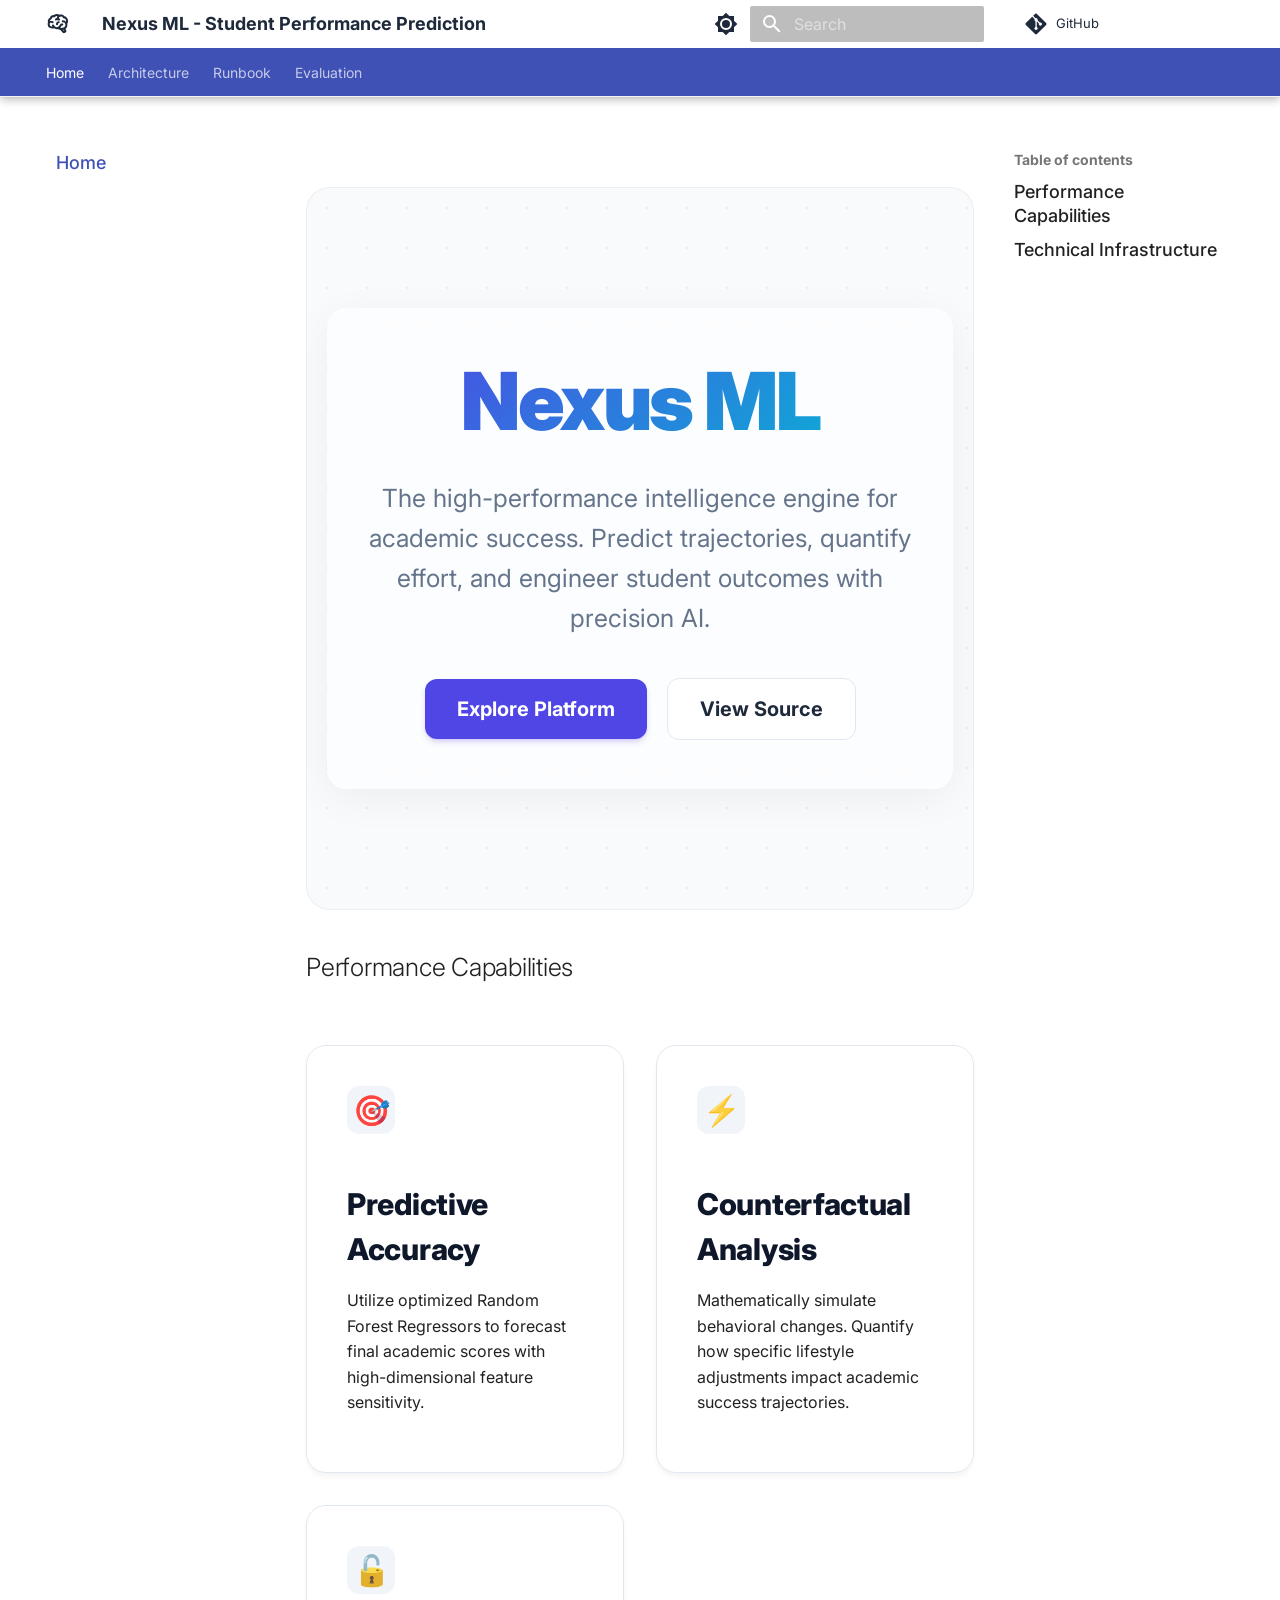
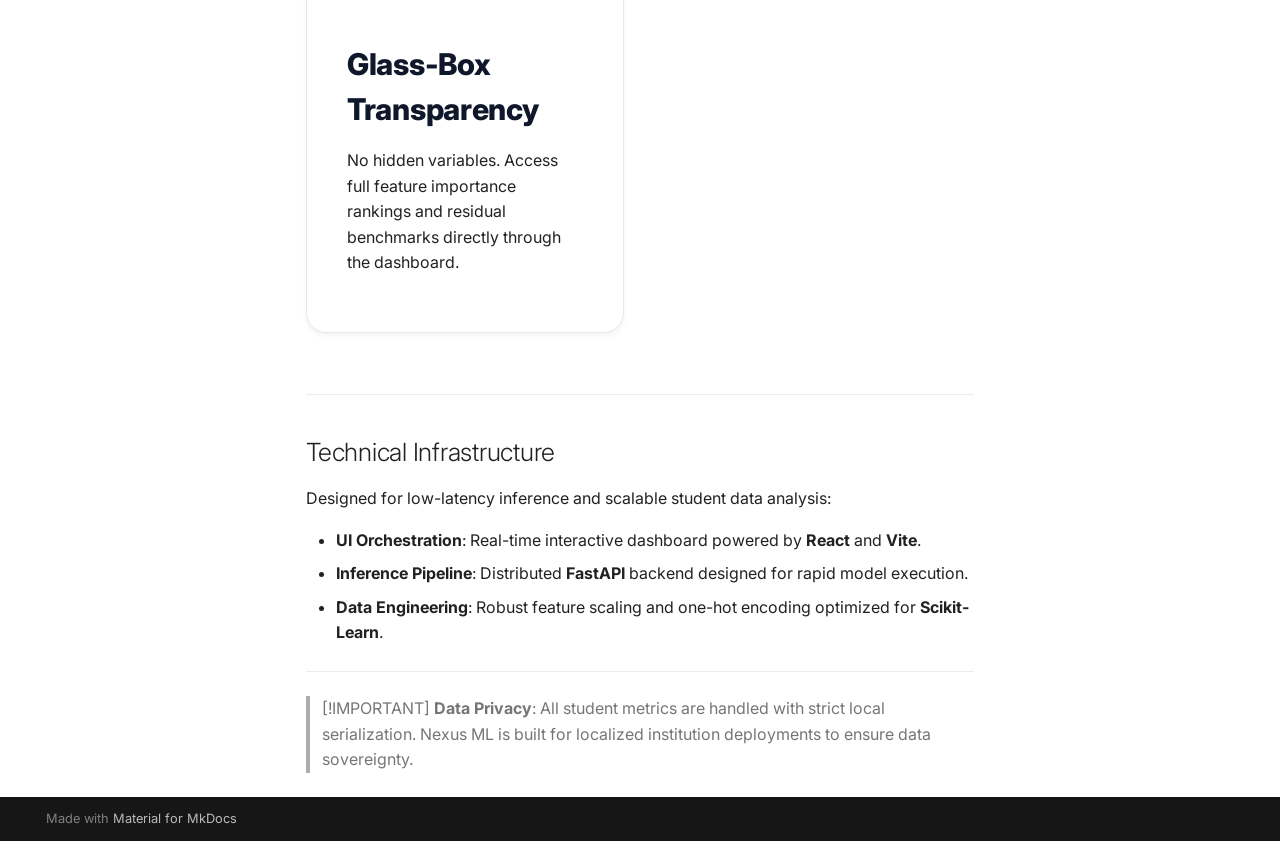
==== index.html @ afc70bc9 "Deployed a6b6e3c with MkDocs version: 1.6.1" ====
<!doctype html>
<html lang="en" class="no-js">
  <head>
    
      <meta charset="utf-8">
      <meta name="viewport" content="width=device-width,initial-scale=1">
      
        <meta name="description" content="A high-performance academic success prediction engine powered by AI.">
      
      
        <meta name="author" content="monkey9-cyber-cat-spidy">
      
      
      
      
        <link rel="next" href="architecture/">
      
      
        
      
      
      <link rel="icon" href="assets/images/favicon.png">
      <meta name="generator" content="mkdocs-1.6.1, mkdocs-material-9.7.6">
    
    
      
        <title>Nexus ML - Student Performance Prediction</title>
      
    
    
      <link rel="stylesheet" href="assets/stylesheets/main.484c7ddc.min.css">
      
        
        <link rel="stylesheet" href="assets/stylesheets/palette.ab4e12ef.min.css">
      
      


    
    
      
    
    
      
        
        
        <link rel="preconnect" href="https://fonts.gstatic.com" crossorigin>
        <link rel="stylesheet" href="https://fonts.googleapis.com/css?family=Inter:300,300i,400,400i,700,700i%7CFira+Code:400,400i,700,700i&display=fallback">
        <style>:root{--md-text-font:"Inter";--md-code-font:"Fira Code"}</style>
      
    
    
      <link rel="stylesheet" href="stylesheets/extra.css">
    
    <script>__md_scope=new URL(".",location),__md_hash=e=>[...e].reduce(((e,_)=>(e<<5)-e+_.charCodeAt(0)),0),__md_get=(e,_=localStorage,t=__md_scope)=>JSON.parse(_.getItem(t.pathname+"."+e)),__md_set=(e,_,t=localStorage,a=__md_scope)=>{try{t.setItem(a.pathname+"."+e,JSON.stringify(_))}catch(e){}}</script>
    
      

    
    
  </head>
  
  
    
    
      
    
    
    
    
    <body dir="ltr" data-md-color-scheme="default" data-md-color-primary="indigo" data-md-color-accent="teal">
  
    
    <input class="md-toggle" data-md-toggle="drawer" type="checkbox" id="__drawer" autocomplete="off">
    <input class="md-toggle" data-md-toggle="search" type="checkbox" id="__search" autocomplete="off">
    <label class="md-overlay" for="__drawer"></label>
    <div data-md-component="skip">
      
        
        <a href="#performance-capabilities" class="md-skip">
          Skip to content
        </a>
      
    </div>
    <div data-md-component="announce">
      
    </div>
    
    
      

  

<header class="md-header md-header--shadow md-header--lifted" data-md-component="header">
  <nav class="md-header__inner md-grid" aria-label="Header">
    <a href="." title="Nexus ML - Student Performance Prediction" class="md-header__button md-logo" aria-label="Nexus ML - Student Performance Prediction" data-md-component="logo">
      
  
  <svg xmlns="http://www.w3.org/2000/svg" viewBox="0 0 24 24"><path d="M21.33 12.91c.09 1.55-.62 3.04-1.89 3.95l.77 1.49c.23.45.26.98.06 1.45-.19.47-.58.84-1.06 1l-.79.25a1.687 1.687 0 0 1-1.86-.55L14.44 18c-.89-.15-1.73-.53-2.44-1.1-.5.15-1 .23-1.5.23-.88 0-1.76-.27-2.5-.79-.53.16-1.07.23-1.62.22-.79.01-1.57-.15-2.3-.45a4.1 4.1 0 0 1-2.43-3.61c-.08-.72.04-1.45.35-2.11-.29-.75-.32-1.57-.07-2.33C2.3 7.11 3 6.32 3.87 5.82c.58-1.69 2.21-2.82 4-2.7 1.6-1.5 4.05-1.66 5.83-.37.42-.11.86-.17 1.3-.17 1.36-.03 2.65.57 3.5 1.64 2.04.53 3.5 2.35 3.58 4.47.05 1.11-.25 2.2-.86 3.13.07.36.11.72.11 1.09m-5-1.41c.57.07 1.02.5 1.02 1.07a1 1 0 0 1-1 1h-.63c-.32.9-.88 1.69-1.62 2.29.25.09.51.14.77.21 5.13-.07 4.53-3.2 4.53-3.25a2.59 2.59 0 0 0-2.69-2.49 1 1 0 0 1-1-1 1 1 0 0 1 1-1c1.23.03 2.41.49 3.33 1.3.05-.29.08-.59.08-.89-.06-1.24-.62-2.32-2.87-2.53-1.25-2.96-4.4-1.32-4.4-.4-.03.23.21.72.25.75a1 1 0 0 1 1 1c0 .55-.45 1-1 1-.53-.02-1.03-.22-1.43-.56-.48.31-1.03.5-1.6.56-.57.05-1.04-.35-1.07-.9a.97.97 0 0 1 .88-1.1c.16-.02.94-.14.94-.77 0-.66.25-1.29.68-1.79-.92-.25-1.91.08-2.91 1.29C6.75 5 6 5.25 5.45 7.2 4.5 7.67 4 8 3.78 9c1.08-.22 2.19-.13 3.22.25.5.19.78.75.59 1.29-.19.52-.77.78-1.29.59-.73-.32-1.55-.34-2.3-.06-.32.27-.32.83-.32 1.27 0 .74.37 1.43 1 1.83.53.27 1.12.41 1.71.4q-.225-.39-.39-.81a1.038 1.038 0 0 1 1.96-.68c.4 1.14 1.42 1.92 2.62 2.05 1.37-.07 2.59-.88 3.19-2.13.23-1.38 1.34-1.5 2.56-1.5m2 7.47-.62-1.3-.71.16 1 1.25zm-4.65-8.61a1 1 0 0 0-.91-1.03c-.71-.04-1.4.2-1.93.67-.57.58-.87 1.38-.84 2.19a1 1 0 0 0 1 1c.57 0 1-.45 1-1 0-.27.07-.54.23-.76.12-.1.27-.15.43-.15.55.03 1.02-.38 1.02-.92"/></svg>

    </a>
    <label class="md-header__button md-icon" for="__drawer">
      
      <svg xmlns="http://www.w3.org/2000/svg" viewBox="0 0 24 24"><path d="M3 6h18v2H3zm0 5h18v2H3zm0 5h18v2H3z"/></svg>
    </label>
    <div class="md-header__title" data-md-component="header-title">
      <div class="md-header__ellipsis">
        <div class="md-header__topic">
          <span class="md-ellipsis">
            Nexus ML - Student Performance Prediction
          </span>
        </div>
        <div class="md-header__topic" data-md-component="header-topic">
          <span class="md-ellipsis">
            
              Home
            
          </span>
        </div>
      </div>
    </div>
    
      
        <form class="md-header__option" data-md-component="palette">
  
    
    
    
    <input class="md-option" data-md-color-media="(prefers-color-scheme: light)" data-md-color-scheme="default" data-md-color-primary="indigo" data-md-color-accent="teal"  aria-label="Switch to dark mode"  type="radio" name="__palette" id="__palette_0">
    
      <label class="md-header__button md-icon" title="Switch to dark mode" for="__palette_1" hidden>
        <svg xmlns="http://www.w3.org/2000/svg" viewBox="0 0 24 24"><path d="M12 8a4 4 0 0 0-4 4 4 4 0 0 0 4 4 4 4 0 0 0 4-4 4 4 0 0 0-4-4m0 10a6 6 0 0 1-6-6 6 6 0 0 1 6-6 6 6 0 0 1 6 6 6 6 0 0 1-6 6m8-9.31V4h-4.69L12 .69 8.69 4H4v4.69L.69 12 4 15.31V20h4.69L12 23.31 15.31 20H20v-4.69L23.31 12z"/></svg>
      </label>
    
  
    
    
    
    <input class="md-option" data-md-color-media="(prefers-color-scheme: dark)" data-md-color-scheme="slate" data-md-color-primary="indigo" data-md-color-accent="teal"  aria-label="Switch to light mode"  type="radio" name="__palette" id="__palette_1">
    
      <label class="md-header__button md-icon" title="Switch to light mode" for="__palette_0" hidden>
        <svg xmlns="http://www.w3.org/2000/svg" viewBox="0 0 24 24"><path d="M12 18c-.89 0-1.74-.2-2.5-.55C11.56 16.5 13 14.42 13 12s-1.44-4.5-3.5-5.45C10.26 6.2 11.11 6 12 6a6 6 0 0 1 6 6 6 6 0 0 1-6 6m8-9.31V4h-4.69L12 .69 8.69 4H4v4.69L.69 12 4 15.31V20h4.69L12 23.31 15.31 20H20v-4.69L23.31 12z"/></svg>
      </label>
    
  
</form>
      
    
    
      <script>var palette=__md_get("__palette");if(palette&&palette.color){if("(prefers-color-scheme)"===palette.color.media){var media=matchMedia("(prefers-color-scheme: light)"),input=document.querySelector(media.matches?"[data-md-color-media='(prefers-color-scheme: light)']":"[data-md-color-media='(prefers-color-scheme: dark)']");palette.color.media=input.getAttribute("data-md-color-media"),palette.color.scheme=input.getAttribute("data-md-color-scheme"),palette.color.primary=input.getAttribute("data-md-color-primary"),palette.color.accent=input.getAttribute("data-md-color-accent")}for(var[key,value]of Object.entries(palette.color))document.body.setAttribute("data-md-color-"+key,value)}</script>
    
    
    
      
      
        <label class="md-header__button md-icon" for="__search">
          
          <svg xmlns="http://www.w3.org/2000/svg" viewBox="0 0 24 24"><path d="M9.5 3A6.5 6.5 0 0 1 16 9.5c0 1.61-.59 3.09-1.56 4.23l.27.27h.79l5 5-1.5 1.5-5-5v-.79l-.27-.27A6.52 6.52 0 0 1 9.5 16 6.5 6.5 0 0 1 3 9.5 6.5 6.5 0 0 1 9.5 3m0 2C7 5 5 7 5 9.5S7 14 9.5 14 14 12 14 9.5 12 5 9.5 5"/></svg>
        </label>
        <div class="md-search" data-md-component="search" role="dialog">
  <label class="md-search__overlay" for="__search"></label>
  <div class="md-search__inner" role="search">
    <form class="md-search__form" name="search">
      <input type="text" class="md-search__input" name="query" aria-label="Search" placeholder="Search" autocapitalize="off" autocorrect="off" autocomplete="off" spellcheck="false" data-md-component="search-query" required>
      <label class="md-search__icon md-icon" for="__search">
        
        <svg xmlns="http://www.w3.org/2000/svg" viewBox="0 0 24 24"><path d="M9.5 3A6.5 6.5 0 0 1 16 9.5c0 1.61-.59 3.09-1.56 4.23l.27.27h.79l5 5-1.5 1.5-5-5v-.79l-.27-.27A6.52 6.52 0 0 1 9.5 16 6.5 6.5 0 0 1 3 9.5 6.5 6.5 0 0 1 9.5 3m0 2C7 5 5 7 5 9.5S7 14 9.5 14 14 12 14 9.5 12 5 9.5 5"/></svg>
        
        <svg xmlns="http://www.w3.org/2000/svg" viewBox="0 0 24 24"><path d="M20 11v2H8l5.5 5.5-1.42 1.42L4.16 12l7.92-7.92L13.5 5.5 8 11z"/></svg>
      </label>
      <nav class="md-search__options" aria-label="Search">
        
          <a href="javascript:void(0)" class="md-search__icon md-icon" title="Share" aria-label="Share" data-clipboard data-clipboard-text="" data-md-component="search-share" tabindex="-1">
            
            <svg xmlns="http://www.w3.org/2000/svg" viewBox="0 0 24 24"><path d="M18 16.08c-.76 0-1.44.3-1.96.77L8.91 12.7c.05-.23.09-.46.09-.7s-.04-.47-.09-.7l7.05-4.11c.54.5 1.25.81 2.04.81a3 3 0 0 0 3-3 3 3 0 0 0-3-3 3 3 0 0 0-3 3c0 .24.04.47.09.7L8.04 9.81C7.5 9.31 6.79 9 6 9a3 3 0 0 0-3 3 3 3 0 0 0 3 3c.79 0 1.5-.31 2.04-.81l7.12 4.15c-.05.21-.08.43-.08.66 0 1.61 1.31 2.91 2.92 2.91s2.92-1.3 2.92-2.91A2.92 2.92 0 0 0 18 16.08"/></svg>
          </a>
        
        <button type="reset" class="md-search__icon md-icon" title="Clear" aria-label="Clear" tabindex="-1">
          
          <svg xmlns="http://www.w3.org/2000/svg" viewBox="0 0 24 24"><path d="M19 6.41 17.59 5 12 10.59 6.41 5 5 6.41 10.59 12 5 17.59 6.41 19 12 13.41 17.59 19 19 17.59 13.41 12z"/></svg>
        </button>
      </nav>
      
        <div class="md-search__suggest" data-md-component="search-suggest"></div>
      
    </form>
    <div class="md-search__output">
      <div class="md-search__scrollwrap" tabindex="0" data-md-scrollfix>
        <div class="md-search-result" data-md-component="search-result">
          <div class="md-search-result__meta">
            Initializing search
          </div>
          <ol class="md-search-result__list" role="presentation"></ol>
        </div>
      </div>
    </div>
  </div>
</div>
      
    
    
      <div class="md-header__source">
        <a href="https://github.com/monkey9-Cyber-cat-Spidy/Student-Performance-Prediction" title="Go to repository" class="md-source" data-md-component="source">
  <div class="md-source__icon md-icon">
    
    <svg xmlns="http://www.w3.org/2000/svg" viewBox="0 0 448 512"><!--! Font Awesome Free 7.1.0 by @fontawesome - https://fontawesome.com License - https://fontawesome.com/license/free (Icons: CC BY 4.0, Fonts: SIL OFL 1.1, Code: MIT License) Copyright 2025 Fonticons, Inc.--><path d="M439.6 236.1 244 40.5c-5.4-5.5-12.8-8.5-20.4-8.5s-15 3-20.4 8.4L162.5 81l51.5 51.5c27.1-9.1 52.7 16.8 43.4 43.7l49.7 49.7c34.2-11.8 61.2 31 35.5 56.7-26.5 26.5-70.2-2.9-56-37.3L240.3 199v121.9c25.3 12.5 22.3 41.8 9.1 55-6.4 6.4-15.2 10.1-24.3 10.1s-17.8-3.6-24.3-10.1c-17.6-17.6-11.1-46.9 11.2-56v-123c-20.8-8.5-24.6-30.7-18.6-45L142.6 101 8.5 235.1C3 240.6 0 247.9 0 255.5s3 15 8.5 20.4l195.6 195.7c5.4 5.4 12.7 8.4 20.4 8.4s15-3 20.4-8.4l194.7-194.7c5.4-5.4 8.4-12.8 8.4-20.4s-3-15-8.4-20.4"/></svg>
  </div>
  <div class="md-source__repository">
    GitHub
  </div>
</a>
      </div>
    
  </nav>
  
    
      
<nav class="md-tabs" aria-label="Tabs" data-md-component="tabs">
  <div class="md-grid">
    <ul class="md-tabs__list">
      
        
  
  
  
    
  
  
    <li class="md-tabs__item md-tabs__item--active">
      <a href="." class="md-tabs__link">
        
  
  
    
  
  Home

      </a>
    </li>
  

      
        
  
  
  
  
    <li class="md-tabs__item">
      <a href="architecture/" class="md-tabs__link">
        
  
  
    
  
  Architecture

      </a>
    </li>
  

      
        
  
  
  
  
    <li class="md-tabs__item">
      <a href="runbook/" class="md-tabs__link">
        
  
  
    
  
  Runbook

      </a>
    </li>
  

      
        
  
  
  
  
    <li class="md-tabs__item">
      <a href="evaluation/" class="md-tabs__link">
        
  
  
    
  
  Evaluation

      </a>
    </li>
  

      
    </ul>
  </div>
</nav>
    
  
</header>
    
    <div class="md-container" data-md-component="container">
      
      
        
      
      <main class="md-main" data-md-component="main">
        <div class="md-main__inner md-grid">
          
            
              
              <div class="md-sidebar md-sidebar--primary" data-md-component="sidebar" data-md-type="navigation" >
                <div class="md-sidebar__scrollwrap">
                  <div class="md-sidebar__inner">
                    


  


<nav class="md-nav md-nav--primary md-nav--lifted" aria-label="Navigation" data-md-level="0">
  <label class="md-nav__title" for="__drawer">
    <a href="." title="Nexus ML - Student Performance Prediction" class="md-nav__button md-logo" aria-label="Nexus ML - Student Performance Prediction" data-md-component="logo">
      
  
  <svg xmlns="http://www.w3.org/2000/svg" viewBox="0 0 24 24"><path d="M21.33 12.91c.09 1.55-.62 3.04-1.89 3.95l.77 1.49c.23.45.26.98.06 1.45-.19.47-.58.84-1.06 1l-.79.25a1.687 1.687 0 0 1-1.86-.55L14.44 18c-.89-.15-1.73-.53-2.44-1.1-.5.15-1 .23-1.5.23-.88 0-1.76-.27-2.5-.79-.53.16-1.07.23-1.62.22-.79.01-1.57-.15-2.3-.45a4.1 4.1 0 0 1-2.43-3.61c-.08-.72.04-1.45.35-2.11-.29-.75-.32-1.57-.07-2.33C2.3 7.11 3 6.32 3.87 5.82c.58-1.69 2.21-2.82 4-2.7 1.6-1.5 4.05-1.66 5.83-.37.42-.11.86-.17 1.3-.17 1.36-.03 2.65.57 3.5 1.64 2.04.53 3.5 2.35 3.58 4.47.05 1.11-.25 2.2-.86 3.13.07.36.11.72.11 1.09m-5-1.41c.57.07 1.02.5 1.02 1.07a1 1 0 0 1-1 1h-.63c-.32.9-.88 1.69-1.62 2.29.25.09.51.14.77.21 5.13-.07 4.53-3.2 4.53-3.25a2.59 2.59 0 0 0-2.69-2.49 1 1 0 0 1-1-1 1 1 0 0 1 1-1c1.23.03 2.41.49 3.33 1.3.05-.29.08-.59.08-.89-.06-1.24-.62-2.32-2.87-2.53-1.25-2.96-4.4-1.32-4.4-.4-.03.23.21.72.25.75a1 1 0 0 1 1 1c0 .55-.45 1-1 1-.53-.02-1.03-.22-1.43-.56-.48.31-1.03.5-1.6.56-.57.05-1.04-.35-1.07-.9a.97.97 0 0 1 .88-1.1c.16-.02.94-.14.94-.77 0-.66.25-1.29.68-1.79-.92-.25-1.91.08-2.91 1.29C6.75 5 6 5.25 5.45 7.2 4.5 7.67 4 8 3.78 9c1.08-.22 2.19-.13 3.22.25.5.19.78.75.59 1.29-.19.52-.77.78-1.29.59-.73-.32-1.55-.34-2.3-.06-.32.27-.32.83-.32 1.27 0 .74.37 1.43 1 1.83.53.27 1.12.41 1.71.4q-.225-.39-.39-.81a1.038 1.038 0 0 1 1.96-.68c.4 1.14 1.42 1.92 2.62 2.05 1.37-.07 2.59-.88 3.19-2.13.23-1.38 1.34-1.5 2.56-1.5m2 7.47-.62-1.3-.71.16 1 1.25zm-4.65-8.61a1 1 0 0 0-.91-1.03c-.71-.04-1.4.2-1.93.67-.57.58-.87 1.38-.84 2.19a1 1 0 0 0 1 1c.57 0 1-.45 1-1 0-.27.07-.54.23-.76.12-.1.27-.15.43-.15.55.03 1.02-.38 1.02-.92"/></svg>

    </a>
    Nexus ML - Student Performance Prediction
  </label>
  
    <div class="md-nav__source">
      <a href="https://github.com/monkey9-Cyber-cat-Spidy/Student-Performance-Prediction" title="Go to repository" class="md-source" data-md-component="source">
  <div class="md-source__icon md-icon">
    
    <svg xmlns="http://www.w3.org/2000/svg" viewBox="0 0 448 512"><!--! Font Awesome Free 7.1.0 by @fontawesome - https://fontawesome.com License - https://fontawesome.com/license/free (Icons: CC BY 4.0, Fonts: SIL OFL 1.1, Code: MIT License) Copyright 2025 Fonticons, Inc.--><path d="M439.6 236.1 244 40.5c-5.4-5.5-12.8-8.5-20.4-8.5s-15 3-20.4 8.4L162.5 81l51.5 51.5c27.1-9.1 52.7 16.8 43.4 43.7l49.7 49.7c34.2-11.8 61.2 31 35.5 56.7-26.5 26.5-70.2-2.9-56-37.3L240.3 199v121.9c25.3 12.5 22.3 41.8 9.1 55-6.4 6.4-15.2 10.1-24.3 10.1s-17.8-3.6-24.3-10.1c-17.6-17.6-11.1-46.9 11.2-56v-123c-20.8-8.5-24.6-30.7-18.6-45L142.6 101 8.5 235.1C3 240.6 0 247.9 0 255.5s3 15 8.5 20.4l195.6 195.7c5.4 5.4 12.7 8.4 20.4 8.4s15-3 20.4-8.4l194.7-194.7c5.4-5.4 8.4-12.8 8.4-20.4s-3-15-8.4-20.4"/></svg>
  </div>
  <div class="md-source__repository">
    GitHub
  </div>
</a>
    </div>
  
  <ul class="md-nav__list" data-md-scrollfix>
    
      
      
  
  
    
  
  
  
    <li class="md-nav__item md-nav__item--active">
      
      <input class="md-nav__toggle md-toggle" type="checkbox" id="__toc">
      
      
      
        <label class="md-nav__link md-nav__link--active" for="__toc">
          
  
  
  <span class="md-ellipsis">
    
  
    Home
  

    
  </span>
  
  

          <span class="md-nav__icon md-icon"></span>
        </label>
      
      <a href="." class="md-nav__link md-nav__link--active">
        
  
  
  <span class="md-ellipsis">
    
  
    Home
  

    
  </span>
  
  

      </a>
      
        

<nav class="md-nav md-nav--secondary" aria-label="Table of contents">
  
  
  
  
    <label class="md-nav__title" for="__toc">
      <span class="md-nav__icon md-icon"></span>
      Table of contents
    </label>
    <ul class="md-nav__list" data-md-component="toc" data-md-scrollfix>
      
        <li class="md-nav__item">
  <a href="#performance-capabilities" class="md-nav__link">
    <span class="md-ellipsis">
      
        Performance Capabilities
      
    </span>
  </a>
  
</li>
      
        <li class="md-nav__item">
  <a href="#technical-infrastructure" class="md-nav__link">
    <span class="md-ellipsis">
      
        Technical Infrastructure
      
    </span>
  </a>
  
</li>
      
    </ul>
  
</nav>
      
    </li>
  

    
      
      
  
  
  
  
    <li class="md-nav__item">
      <a href="architecture/" class="md-nav__link">
        
  
  
  <span class="md-ellipsis">
    
  
    Architecture
  

    
  </span>
  
  

      </a>
    </li>
  

    
      
      
  
  
  
  
    <li class="md-nav__item">
      <a href="runbook/" class="md-nav__link">
        
  
  
  <span class="md-ellipsis">
    
  
    Runbook
  

    
  </span>
  
  

      </a>
    </li>
  

    
      
      
  
  
  
  
    <li class="md-nav__item">
      <a href="evaluation/" class="md-nav__link">
        
  
  
  <span class="md-ellipsis">
    
  
    Evaluation
  

    
  </span>
  
  

      </a>
    </li>
  

    
  </ul>
</nav>
                  </div>
                </div>
              </div>
            
            
              
              <div class="md-sidebar md-sidebar--secondary" data-md-component="sidebar" data-md-type="toc" >
                <div class="md-sidebar__scrollwrap">
                  <div class="md-sidebar__inner">
                    

<nav class="md-nav md-nav--secondary" aria-label="Table of contents">
  
  
  
  
    <label class="md-nav__title" for="__toc">
      <span class="md-nav__icon md-icon"></span>
      Table of contents
    </label>
    <ul class="md-nav__list" data-md-component="toc" data-md-scrollfix>
      
        <li class="md-nav__item">
  <a href="#performance-capabilities" class="md-nav__link">
    <span class="md-ellipsis">
      
        Performance Capabilities
      
    </span>
  </a>
  
</li>
      
        <li class="md-nav__item">
  <a href="#technical-infrastructure" class="md-nav__link">
    <span class="md-ellipsis">
      
        Technical Infrastructure
      
    </span>
  </a>
  
</li>
      
    </ul>
  
</nav>
                  </div>
                </div>
              </div>
            
          
          
            <div class="md-content" data-md-component="content">
              
              <article class="md-content__inner md-typeset">
                
                  


  
  


<div class="aih-hero">
    <div class="aih-hero-content">
        <h1>Nexus ML</h1>
        <p>The high-performance intelligence engine for academic success. Predict trajectories, quantify effort, and engineer student outcomes with precision AI.</p>
        <div class="aih-buttons">
            <a href="runbook/" class="aih-btn aih-btn-primary">Explore Platform</a>
            <a href="https://github.com/monkey9-Cyber-cat-Spidy/Student-Performance-Prediction" class="aih-btn aih-btn-secondary">View Source</a>
        </div>
    </div>
</div>

<h2 id="performance-capabilities">Performance Capabilities</h2>
<div class="aih-grid">

<div class="aih-card">
    <div class="aih-card-icon">🎯</div>
    <h3>Predictive Accuracy</h3>
    <p>Utilize optimized Random Forest Regressors to forecast final academic scores with high-dimensional feature sensitivity.</p>
</div>

<div class="aih-card">
    <div class="aih-card-icon">⚡</div>
    <h3>Counterfactual Analysis</h3>
    <p>Mathematically simulate behavioral changes. Quantify how specific lifestyle adjustments impact academic success trajectories.</p>
</div>

<div class="aih-card">
    <div class="aih-card-icon">🔓</div>
    <h3>Glass-Box Transparency</h3>
    <p>No hidden variables. Access full feature importance rankings and residual benchmarks directly through the dashboard.</p>
</div>

</div>

<hr />
<h2 id="technical-infrastructure">Technical Infrastructure</h2>
<p>Designed for low-latency inference and scalable student data analysis:</p>
<ul>
<li><strong>UI Orchestration</strong>: Real-time interactive dashboard powered by <strong>React</strong> and <strong>Vite</strong>.</li>
<li><strong>Inference Pipeline</strong>: Distributed <strong>FastAPI</strong> backend designed for rapid model execution.</li>
<li><strong>Data Engineering</strong>: Robust feature scaling and one-hot encoding optimized for <strong>Scikit-Learn</strong>.</li>
</ul>
<hr />
<blockquote>
<p>[!IMPORTANT]
<strong>Data Privacy</strong>: All student metrics are handled with strict local serialization. Nexus ML is built for localized institution deployments to ensure data sovereignty.</p>
</blockquote>












                
              </article>
            </div>
          
          
<script>var target=document.getElementById(location.hash.slice(1));target&&target.name&&(target.checked=target.name.startsWith("__tabbed_"))</script>
        </div>
        
          <button type="button" class="md-top md-icon" data-md-component="top" hidden>
  
  <svg xmlns="http://www.w3.org/2000/svg" viewBox="0 0 24 24"><path d="M13 20h-2V8l-5.5 5.5-1.42-1.42L12 4.16l7.92 7.92-1.42 1.42L13 8z"/></svg>
  Back to top
</button>
        
      </main>
      
        <footer class="md-footer">
  
  <div class="md-footer-meta md-typeset">
    <div class="md-footer-meta__inner md-grid">
      <div class="md-copyright">
  
  
    Made with
    <a href="https://squidfunk.github.io/mkdocs-material/" target="_blank" rel="noopener">
      Material for MkDocs
    </a>
  
</div>
      
    </div>
  </div>
</footer>
      
    </div>
    <div class="md-dialog" data-md-component="dialog">
      <div class="md-dialog__inner md-typeset"></div>
    </div>
    
    
    
      
      
      <script id="__config" type="application/json">{"annotate": null, "base": ".", "features": ["navigation.tabs", "navigation.tabs.sticky", "navigation.sections", "navigation.expand", "navigation.top", "search.suggest", "search.highlight", "search.share", "content.code.copy", "content.code.annotate"], "search": "assets/javascripts/workers/search.2c215733.min.js", "tags": null, "translations": {"clipboard.copied": "Copied to clipboard", "clipboard.copy": "Copy to clipboard", "search.result.more.one": "1 more on this page", "search.result.more.other": "# more on this page", "search.result.none": "No matching documents", "search.result.one": "1 matching document", "search.result.other": "# matching documents", "search.result.placeholder": "Type to start searching", "search.result.term.missing": "Missing", "select.version": "Select version"}, "version": null}</script>
    
    
      <script src="assets/javascripts/bundle.79ae519e.min.js"></script>
      
    
  </body>
</html>
---- assets/stylesheets/main.484c7ddc.min.css ----
@charset "UTF-8";html{-webkit-text-size-adjust:none;-moz-text-size-adjust:none;text-size-adjust:none;box-sizing:border-box}*,:after,:before{box-sizing:inherit}@media (prefers-reduced-motion){*,:after,:before{transition:none!important}}body{margin:0}a,button,input,label{-webkit-tap-highlight-color:transparent}a{color:inherit;text-decoration:none}hr{border:0;box-sizing:initial;display:block;height:.05rem;overflow:visible;padding:0}small{font-size:80%}sub,sup{line-height:1em}img{border-style:none}table{border-collapse:initial;border-spacing:0}td,th{font-weight:400;vertical-align:top}button{background:#0000;border:0;font-family:inherit;font-size:inherit;margin:0;padding:0}input{border:0;outline:none}:root{--md-primary-fg-color:#4051b5;--md-primary-fg-color--light:#5d6cc0;--md-primary-fg-color--dark:#303fa1;--md-primary-bg-color:#fff;--md-primary-bg-color--light:#ffffffb3;--md-accent-fg-color:#526cfe;--md-accent-fg-color--transparent:#526cfe1a;--md-accent-bg-color:#fff;--md-accent-bg-color--light:#ffffffb3}[data-md-color-scheme=default]{color-scheme:light}[data-md-color-scheme=default] img[src$="#gh-dark-mode-only"],[data-md-color-scheme=default] img[src$="#only-dark"]{display:none}:root,[data-md-color-scheme=default]{--md-hue:225deg;--md-default-fg-color:#000000de;--md-default-fg-color--light:#0000008a;--md-default-fg-color--lighter:#00000052;--md-default-fg-color--lightest:#00000012;--md-default-bg-color:#fff;--md-default-bg-color--light:#ffffffb3;--md-default-bg-color--lighter:#ffffff4d;--md-default-bg-color--lightest:#ffffff1f;--md-code-fg-color:#36464e;--md-code-bg-color:#f5f5f5;--md-code-bg-color--light:#f5f5f5b3;--md-code-bg-color--lighter:#f5f5f54d;--md-code-hl-color:#4287ff;--md-code-hl-color--light:#4287ff1a;--md-code-hl-number-color:#d52a2a;--md-code-hl-special-color:#db1457;--md-code-hl-function-color:#a846b9;--md-code-hl-constant-color:#6e59d9;--md-code-hl-keyword-color:#3f6ec6;--md-code-hl-string-color:#1c7d4d;--md-code-hl-name-color:var(--md-code-fg-color);--md-code-hl-operator-color:var(--md-default-fg-color--light);--md-code-hl-punctuation-color:var(--md-default-fg-color--light);--md-code-hl-comment-color:var(--md-default-fg-color--light);--md-code-hl-generic-color:var(--md-default-fg-color--light);--md-code-hl-variable-color:var(--md-default-fg-color--light);--md-typeset-color:var(--md-default-fg-color);--md-typeset-a-color:var(--md-primary-fg-color);--md-typeset-del-color:#f5503d26;--md-typeset-ins-color:#0bd57026;--md-typeset-kbd-color:#fafafa;--md-typeset-kbd-accent-color:#fff;--md-typeset-kbd-border-color:#b8b8b8;--md-typeset-mark-color:#ffff0080;--md-typeset-table-color:#0000001f;--md-typeset-table-color--light:rgba(0,0,0,.035);--md-admonition-fg-color:var(--md-default-fg-color);--md-admonition-bg-color:var(--md-default-bg-color);--md-warning-fg-color:#000000de;--md-warning-bg-color:#ff9;--md-footer-fg-color:#fff;--md-footer-fg-color--light:#ffffffb3;--md-footer-fg-color--lighter:#ffffff73;--md-footer-bg-color:#000000de;--md-footer-bg-color--dark:#00000052;--md-shadow-z1:0 0.2rem 0.5rem #0000000d,0 0 0.05rem #0000001a;--md-shadow-z2:0 0.2rem 0.5rem #0000001a,0 0 0.05rem #00000040;--md-shadow-z3:0 0.2rem 0.5rem #0003,0 0 0.05rem #00000059}.md-icon svg{fill:currentcolor;display:block;height:1.2rem;width:1.2rem}body{-webkit-font-smoothing:antialiased;-moz-osx-font-smoothing:grayscale;--md-text-font-family:var(--md-text-font,_),-apple-system,BlinkMacSystemFont,Helvetica,Arial,sans-serif;--md-code-font-family:var(--md-code-font,_),SFMono-Regular,Consolas,Menlo,monospace}aside,body,input{font-feature-settings:"kern","liga";color:var(--md-typeset-color);font-family:var(--md-text-font-family)}code,kbd,pre{font-feature-settings:"kern";font-family:var(--md-code-font-family)}:root{--md-typeset-table-sort-icon:url('data:image/svg+xml;charset=utf-8,<svg xmlns="http://www.w3.org/2000/svg" viewBox="0 0 24 24"><path d="m18 21-4-4h3V7h-3l4-4 4 4h-3v10h3M2 19v-2h10v2M2 13v-2h7v2M2 7V5h4v2z"/></svg>');--md-typeset-table-sort-icon--asc:url('data:image/svg+xml;charset=utf-8,<svg xmlns="http://www.w3.org/2000/svg" viewBox="0 0 24 24"><path d="M19 17h3l-4 4-4-4h3V3h2M2 17h10v2H2M6 5v2H2V5m0 6h7v2H2z"/></svg>');--md-typeset-table-sort-icon--desc:url('data:image/svg+xml;charset=utf-8,<svg xmlns="http://www.w3.org/2000/svg" viewBox="0 0 24 24"><path d="M19 7h3l-4-4-4 4h3v14h2M2 17h10v2H2M6 5v2H2V5m0 6h7v2H2z"/></svg>')}.md-typeset{-webkit-print-color-adjust:exact;color-adjust:exact;font-size:.8rem;line-height:1.6;overflow-wrap:break-word}@media print{.md-typeset{font-size:.68rem}}.md-typeset blockquote,.md-typeset dl,.md-typeset figure,.md-typeset ol,.md-typeset pre,.md-typeset ul{margin-bottom:1em;margin-top:1em}.md-typeset h1{color:var(--md-default-fg-color--light);font-size:2em;line-height:1.3;margin:0 0 1.25em}.md-typeset h1,.md-typeset h2{font-weight:300;letter-spacing:-.01em}.md-typeset h2{font-size:1.5625em;line-height:1.4;margin:1.6em 0 .64em}.md-typeset h3{font-size:1.25em;font-weight:400;letter-spacing:-.01em;line-height:1.5;margin:1.6em 0 .8em}.md-typeset h2+h3{margin-top:.8em}.md-typeset h4{font-weight:700;letter-spacing:-.01em;margin:1em 0}.md-typeset h5,.md-typeset h6{color:var(--md-default-fg-color--light);font-size:.8em;font-weight:700;letter-spacing:-.01em;margin:1.25em 0}.md-typeset h5{text-transform:uppercase}.md-typeset h5 code{text-transform:none}.md-typeset hr{border-bottom:.05rem solid var(--md-default-fg-color--lightest);display:flow-root;margin:1.5em 0}.md-typeset a{color:var(--md-typeset-a-color);word-break:break-word}.md-typeset a,.md-typeset a:before{transition:color 125ms}.md-typeset a:focus,.md-typeset a:hover{color:var(--md-accent-fg-color)}.md-typeset a:focus code,.md-typeset a:hover code{background-color:var(--md-accent-fg-color--transparent);color:var(--md-accent-fg-color)}.md-typeset a code{color:var(--md-typeset-a-color)}.md-typeset a.focus-visible{outline-color:var(--md-accent-fg-color);outline-offset:.2rem}.md-typeset code,.md-typeset kbd,.md-typeset pre{color:var(--md-code-fg-color);direction:ltr;font-variant-ligatures:none;transition:background-color 125ms}@media print{.md-typeset code,.md-typeset kbd,.md-typeset pre{white-space:pre-wrap}}.md-typeset code{background-color:var(--md-code-bg-color);border-radius:.1rem;-webkit-box-decoration-break:clone;box-decoration-break:clone;font-size:.85em;padding:0 .2941176471em;transition:color 125ms,background-color 125ms;word-break:break-word}.md-typeset code:not(.focus-visible){-webkit-tap-highlight-color:transparent;outline:none}.md-typeset pre{display:flow-root;line-height:1.4;position:relative}.md-typeset pre>code{-webkit-box-decoration-break:slice;box-decoration-break:slice;box-shadow:none;display:block;margin:0;outline-color:var(--md-accent-fg-color);overflow:auto;padding:.7720588235em 1.1764705882em;scrollbar-color:var(--md-default-fg-color--lighter) #0000;scrollbar-width:thin;touch-action:auto;word-break:normal}.md-typeset pre>code:hover{scrollbar-color:var(--md-accent-fg-color) #0000}.md-typeset pre>code::-webkit-scrollbar{height:.2rem;width:.2rem}.md-typeset pre>code::-webkit-scrollbar-thumb{background-color:var(--md-default-fg-color--lighter)}.md-typeset pre>code::-webkit-scrollbar-thumb:hover{background-color:var(--md-accent-fg-color)}.md-typeset kbd{background-color:var(--md-typeset-kbd-color);border-radius:.1rem;box-shadow:0 .1rem 0 .05rem var(--md-typeset-kbd-border-color),0 .1rem 0 var(--md-typeset-kbd-border-color),0 -.1rem .2rem var(--md-typeset-kbd-accent-color) inset;color:var(--md-default-fg-color);display:inline-block;font-size:.75em;padding:0 .6666666667em;vertical-align:text-top;word-break:break-word}.md-typeset mark{background-color:var(--md-typeset-mark-color);-webkit-box-decoration-break:clone;box-decoration-break:clone;color:inherit;word-break:break-word}.md-typeset abbr{cursor:help;text-decoration:none}.md-typeset [data-preview],.md-typeset abbr{border-bottom:.05rem dotted var(--md-default-fg-color--light)}.md-typeset small{opacity:.75}[dir=ltr] .md-typeset sub,[dir=ltr] .md-typeset sup{margin-left:.078125em}[dir=rtl] .md-typeset sub,[dir=rtl] .md-typeset sup{margin-right:.078125em}[dir=ltr] .md-typeset blockquote{padding-left:.6rem}[dir=rtl] .md-typeset blockquote{padding-right:.6rem}[dir=ltr] .md-typeset blockquote{border-left:.2rem solid var(--md-default-fg-color--lighter)}[dir=rtl] .md-typeset blockquote{border-right:.2rem solid var(--md-default-fg-color--lighter)}.md-typeset blockquote{color:var(--md-default-fg-color--light);margin-left:0;margin-right:0}.md-typeset ul{list-style-type:disc}.md-typeset ul[type]{list-style-type:revert-layer}[dir=ltr] .md-typeset ol,[dir=ltr] .md-typeset ul{margin-left:.625em}[dir=rtl] .md-typeset ol,[dir=rtl] .md-typeset ul{margin-right:.625em}.md-typeset ol,.md-typeset ul{padding:0}.md-typeset ol:not([hidden]),.md-typeset ul:not([hidden]){display:flow-root}.md-typeset ol ol,.md-typeset ul ol{list-style-type:lower-alpha}.md-typeset ol ol ol,.md-typeset ul ol ol{list-style-type:lower-roman}.md-typeset ol ol ol ol,.md-typeset ul ol ol ol{list-style-type:upper-alpha}.md-typeset ol ol ol ol ol,.md-typeset ul ol ol ol ol{list-style-type:upper-roman}.md-typeset ol[type],.md-typeset ul[type]{list-style-type:revert-layer}[dir=ltr] .md-typeset ol li,[dir=ltr] .md-typeset ul li{margin-left:1.25em}[dir=rtl] .md-typeset ol li,[dir=rtl] .md-typeset ul li{margin-right:1.25em}.md-typeset ol li,.md-typeset ul li{margin-bottom:.5em}.md-typeset ol li blockquote,.md-typeset ol li p,.md-typeset ul li blockquote,.md-typeset ul li p{margin:.5em 0}.md-typeset ol li:last-child,.md-typeset ul li:last-child{margin-bottom:0}[dir=ltr] .md-typeset ol li ol,[dir=ltr] .md-typeset ol li ul,[dir=ltr] .md-typeset ul li ol,[dir=ltr] .md-typeset ul li ul{margin-left:.625em}[dir=rtl] .md-typeset ol li ol,[dir=rtl] .md-typeset ol li ul,[dir=rtl] .md-typeset ul li ol,[dir=rtl] .md-typeset ul li ul{margin-right:.625em}.md-typeset ol li ol,.md-typeset ol li ul,.md-typeset ul li ol,.md-typeset ul li ul{margin-bottom:.5em;margin-top:.5em}[dir=ltr] .md-typeset dd{margin-left:1.875em}[dir=rtl] .md-typeset dd{margin-right:1.875em}.md-typeset dd{margin-bottom:1.5em;margin-top:1em}.md-typeset img,.md-typeset svg,.md-typeset video{height:auto;max-width:100%}.md-typeset img[align=left]{margin:1em 1em 1em 0}.md-typeset img[align=right]{margin:1em 0 1em 1em}.md-typeset img[align]:only-child{margin-top:0}.md-typeset figure{display:flow-root;margin:1em auto;max-width:100%;text-align:center;width:fit-content}.md-typeset figure img{display:block;margin:0 auto}.md-typeset figcaption{font-style:italic;margin:1em auto;max-width:24rem}.md-typeset iframe{max-width:100%}.md-typeset table:not([class]){background-color:var(--md-default-bg-color);border:.05rem solid var(--md-typeset-table-color);border-radius:.1rem;display:inline-block;font-size:.64rem;max-width:100%;overflow:auto;touch-action:auto}@media print{.md-typeset table:not([class]){display:table}}.md-typeset table:not([class])+*{margin-top:1.5em}.md-typeset table:not([class]) td>:first-child,.md-typeset table:not([class]) th>:first-child{margin-top:0}.md-typeset table:not([class]) td>:last-child,.md-typeset table:not([class]) th>:last-child{margin-bottom:0}.md-typeset table:not([class]) td:not([align]),.md-typeset table:not([class]) th:not([align]){text-align:left}[dir=rtl] .md-typeset table:not([class]) td:not([align]),[dir=rtl] .md-typeset table:not([class]) th:not([align]){text-align:right}.md-typeset table:not([class]) th{font-weight:700;min-width:5rem;padding:.9375em 1.25em;vertical-align:top}.md-typeset table:not([class]) td{border-top:.05rem solid var(--md-typeset-table-color);padding:.9375em 1.25em;vertical-align:top}.md-typeset table:not([class]) tbody tr{transition:background-color 125ms}.md-typeset table:not([class]) tbody tr:hover{background-color:var(--md-typeset-table-color--light);box-shadow:0 .05rem 0 var(--md-default-bg-color) inset}.md-typeset table:not([class]) a{word-break:normal}.md-typeset table th[role=columnheader]{cursor:pointer}[dir=ltr] .md-typeset table th[role=columnheader]:after{margin-left:.5em}[dir=rtl] .md-typeset table th[role=columnheader]:after{margin-right:.5em}.md-typeset table th[role=columnheader]:after{content:"";display:inline-block;height:1.2em;-webkit-mask-image:var(--md-typeset-table-sort-icon);mask-image:var(--md-typeset-table-sort-icon);-webkit-mask-repeat:no-repeat;mask-repeat:no-repeat;-webkit-mask-size:contain;mask-size:contain;transition:background-color 125ms;vertical-align:text-bottom;width:1.2em}.md-typeset table th[role=columnheader]:hover:after{background-color:var(--md-default-fg-color--lighter)}.md-typeset table th[role=columnheader][aria-sort=ascending]:after{background-color:var(--md-default-fg-color--light);-webkit-mask-image:var(--md-typeset-table-sort-icon--asc);mask-image:var(--md-typeset-table-sort-icon--asc)}.md-typeset table th[role=columnheader][aria-sort=descending]:after{background-color:var(--md-default-fg-color--light);-webkit-mask-image:var(--md-typeset-table-sort-icon--desc);mask-image:var(--md-typeset-table-sort-icon--desc)}.md-typeset__scrollwrap{margin:1em -.8rem;overflow-x:auto;touch-action:auto}.md-typeset__table{display:inline-block;margin-bottom:.5em;padding:0 .8rem}@media print{.md-typeset__table{display:block}}html .md-typeset__table table{display:table;margin:0;overflow:hidden;width:100%}@media screen and (max-width:44.984375em){.md-content__inner>pre{margin:1em -.8rem}.md-content__inner>pre code{border-radius:0}}.md-typeset .md-author{border-radius:100%;display:block;flex-shrink:0;height:1.6rem;overflow:hidden;position:relative;transition:color 125ms,transform 125ms;width:1.6rem}.md-typeset .md-author img{display:block}.md-typeset .md-author--more{background:var(--md-default-fg-color--lightest);color:var(--md-default-fg-color--lighter);font-size:.6rem;font-weight:700;line-height:1.6rem;text-align:center}.md-typeset .md-author--long{height:2.4rem;width:2.4rem}.md-typeset a.md-author{transform:scale(1)}.md-typeset a.md-author img{border-radius:100%;filter:grayscale(100%) opacity(75%);transition:filter 125ms}.md-typeset a.md-author:focus,.md-typeset a.md-author:hover{transform:scale(1.1);z-index:1}.md-typeset a.md-author:focus img,.md-typeset a.md-author:hover img{filter:grayscale(0)}.md-banner{background-color:var(--md-footer-bg-color);color:var(--md-footer-fg-color);overflow:auto}@media print{.md-banner{display:none}}.md-banner--warning{background-color:var(--md-warning-bg-color);color:var(--md-warning-fg-color)}.md-banner__inner{font-size:.7rem;margin:.6rem auto;padding:0 .8rem}[dir=ltr] .md-banner__button{float:right}[dir=rtl] .md-banner__button{float:left}.md-banner__button{color:inherit;cursor:pointer;transition:opacity .25s}.no-js .md-banner__button{display:none}.md-banner__button:hover{opacity:.7}html{font-size:125%;height:100%;overflow-x:hidden}@media screen and (min-width:100em){html{font-size:137.5%}}@media screen and (min-width:125em){html{font-size:150%}}body{background-color:var(--md-default-bg-color);display:flex;flex-direction:column;font-size:.5rem;min-height:100%;position:relative;width:100%}@media print{body{display:block}}@media screen and (max-width:59.984375em){body[data-md-scrolllock]{position:fixed}}.md-grid{margin-left:auto;margin-right:auto;max-width:61rem}.md-container{display:flex;flex-direction:column;flex-grow:1}@media print{.md-container{display:block}}.md-main{flex-grow:1}.md-main__inner{display:flex;height:100%;margin-top:1.5rem}.md-ellipsis{overflow:hidden;text-overflow:ellipsis}.md-toggle{display:none}.md-option{height:0;opacity:0;position:absolute;width:0}.md-option:checked+label:not([hidden]){display:block}.md-option.focus-visible+label{outline-color:var(--md-accent-fg-color);outline-style:auto}.md-skip{background-color:var(--md-default-fg-color);border-radius:.1rem;color:var(--md-default-bg-color);font-size:.64rem;margin:.5rem;opacity:0;outline-color:var(--md-accent-fg-color);padding:.3rem .5rem;position:fixed;transform:translateY(.4rem);z-index:-1}.md-skip:focus{opacity:1;transform:translateY(0);transition:transform .25s cubic-bezier(.4,0,.2,1),opacity 175ms 75ms;z-index:10}@page{margin:25mm}:root{--md-clipboard-icon:url('data:image/svg+xml;charset=utf-8,<svg xmlns="http://www.w3.org/2000/svg" viewBox="0 0 24 24"><path d="M19 21H8V7h11m0-2H8a2 2 0 0 0-2 2v14a2 2 0 0 0 2 2h11a2 2 0 0 0 2-2V7a2 2 0 0 0-2-2m-3-4H4a2 2 0 0 0-2 2v14h2V3h12z"/></svg>')}.md-clipboard{border-radius:.1rem;color:var(--md-default-fg-color--lightest);cursor:pointer;height:1.5em;outline-color:var(--md-accent-fg-color);outline-offset:.1rem;transition:color .25s;width:1.5em;z-index:1}@media print{.md-clipboard{display:none}}.md-clipboard:not(.focus-visible){-webkit-tap-highlight-color:transparent;outline:none}:hover>.md-clipboard{color:var(--md-default-fg-color--light)}.md-clipboard:focus,.md-clipboard:hover{color:var(--md-accent-fg-color)}.md-clipboard:after{background-color:currentcolor;content:"";display:block;height:1.125em;margin:0 auto;-webkit-mask-image:var(--md-clipboard-icon);mask-image:var(--md-clipboard-icon);-webkit-mask-position:center;mask-position:center;-webkit-mask-repeat:no-repeat;mask-repeat:no-repeat;-webkit-mask-size:contain;mask-size:contain;width:1.125em}.md-clipboard--inline{cursor:pointer}.md-clipboard--inline code{transition:color .25s,background-color .25s}.md-clipboard--inline:focus code,.md-clipboard--inline:hover code{background-color:var(--md-accent-fg-color--transparent);color:var(--md-accent-fg-color)}:root{--md-code-select-icon:url('data:image/svg+xml;charset=utf-8,<svg xmlns="http://www.w3.org/2000/svg" viewBox="0 0 24 24"><path d="M19 19h-4v2h4c1.1 0 2-.9 2-2v-4h-2m0-12h-4v2h4v4h2V5c0-1.1-.9-2-2-2M5 5h4V3H5c-1.1 0-2 .9-2 2v4h2m0 6H3v4c0 1.1.9 2 2 2h4v-2H5zm2-4h2v2H7zm4 0h2v2h-2zm4 0h2v2h-2zM7 7h2v2H7zm4 0h2v2h-2zm4 0h2v2h-2zm-8 8h2v2H7zm4 0h2v2h-2zm4 0h2v2h-2z"/></svg>');--md-code-copy-icon:url('data:image/svg+xml;charset=utf-8,<svg xmlns="http://www.w3.org/2000/svg" viewBox="0 0 24 24"><path d="M19 21H8V7h11m0-2H8a2 2 0 0 0-2 2v14a2 2 0 0 0 2 2h11a2 2 0 0 0 2-2V7a2 2 0 0 0-2-2m-3-4H4a2 2 0 0 0-2 2v14h2V3h12z"/></svg>')}.md-typeset .md-code__content{display:grid}.md-code__nav{background-color:var(--md-code-bg-color--lighter);border-radius:.1rem;display:flex;gap:.2rem;padding:.2rem;position:absolute;right:.25em;top:.25em;transition:background-color .25s;z-index:1}:hover>.md-code__nav{background-color:var(--md-code-bg-color--light)}.md-code__button{color:var(--md-default-fg-color--lightest);cursor:pointer;display:block;height:1.5em;outline-color:var(--md-accent-fg-color);outline-offset:.1rem;transition:color .25s;width:1.5em}:hover>*>.md-code__button{color:var(--md-default-fg-color--light)}.md-code__button.focus-visible,.md-code__button:hover{color:var(--md-accent-fg-color)}.md-code__button--active{color:var(--md-default-fg-color)!important}.md-code__button:after{background-color:currentcolor;content:"";display:block;height:1.125em;margin:0 auto;-webkit-mask-position:center;mask-position:center;-webkit-mask-repeat:no-repeat;mask-repeat:no-repeat;-webkit-mask-size:contain;mask-size:contain;width:1.125em}.md-code__button[data-md-type=select]:after{-webkit-mask-image:var(--md-code-select-icon);mask-image:var(--md-code-select-icon)}.md-code__button[data-md-type=copy]:after{-webkit-mask-image:var(--md-code-copy-icon);mask-image:var(--md-code-copy-icon)}@keyframes consent{0%{opacity:0;transform:translateY(100%)}to{opacity:1;transform:translateY(0)}}@keyframes overlay{0%{opacity:0}to{opacity:1}}.md-consent__overlay{animation:overlay .25s both;-webkit-backdrop-filter:blur(.1rem);backdrop-filter:blur(.1rem);background-color:#0000008a;height:100%;opacity:1;position:fixed;top:0;width:100%;z-index:5}.md-consent__inner{animation:consent .5s cubic-bezier(.1,.7,.1,1) both;background-color:var(--md-default-bg-color);border:0;border-radius:.1rem;bottom:0;box-shadow:0 0 .2rem #0000001a,0 .2rem .4rem #0003;max-height:100%;overflow:auto;padding:0;position:fixed;width:100%;z-index:5}.md-consent__form{padding:.8rem}.md-consent__settings{display:none;margin:1em 0}input:checked+.md-consent__settings{display:block}.md-consent__controls{margin-bottom:.8rem}.md-typeset .md-consent__controls .md-button{display:inline}@media screen and (max-width:44.984375em){.md-typeset .md-consent__controls .md-button{display:block;margin-top:.4rem;text-align:center;width:100%}}.md-consent label{cursor:pointer}.md-content{flex-grow:1;min-width:0}.md-content__inner{margin:0 .8rem 1.2rem;padding-top:.6rem}@media screen and (min-width:76.25em){[dir=ltr] .md-sidebar--primary:not([hidden])~.md-content>.md-content__inner{margin-left:1.2rem}[dir=ltr] .md-sidebar--secondary:not([hidden])~.md-content>.md-content__inner,[dir=rtl] .md-sidebar--primary:not([hidden])~.md-content>.md-content__inner{margin-right:1.2rem}[dir=rtl] .md-sidebar--secondary:not([hidden])~.md-content>.md-content__inner{margin-left:1.2rem}}.md-content__inner:before{content:"";display:block;height:.4rem}.md-content__inner>:last-child{margin-bottom:0}[dir=ltr] .md-content__button{float:right}[dir=rtl] .md-content__button{float:left}[dir=ltr] .md-content__button{margin-left:.4rem}[dir=rtl] .md-content__button{margin-right:.4rem}.md-content__button{margin:.4rem 0;padding:0}@media print{.md-content__button{display:none}}.md-typeset .md-content__button{color:var(--md-default-fg-color--lighter)}.md-content__button svg{display:inline;vertical-align:top}[dir=rtl] .md-content__button svg{transform:scaleX(-1)}[dir=ltr] .md-dialog{right:.8rem}[dir=rtl] .md-dialog{left:.8rem}.md-dialog{background-color:var(--md-default-fg-color);border-radius:.1rem;bottom:.8rem;box-shadow:var(--md-shadow-z3);min-width:11.1rem;opacity:0;padding:.4rem .6rem;pointer-events:none;position:fixed;transform:translateY(100%);transition:transform 0ms .4s,opacity .4s;z-index:4}@media print{.md-dialog{display:none}}.md-dialog--active{opacity:1;pointer-events:auto;transform:translateY(0);transition:transform .4s cubic-bezier(.075,.85,.175,1),opacity .4s}.md-dialog__inner{color:var(--md-default-bg-color);font-size:.7rem}.md-feedback{margin:2em 0 1em;text-align:center}.md-feedback fieldset{border:none;margin:0;padding:0}.md-feedback__title{font-weight:700;margin:1em auto}.md-feedback__inner{position:relative}.md-feedback__list{display:flex;flex-wrap:wrap;place-content:baseline center;position:relative}.md-feedback__list:hover .md-icon:not(:disabled){color:var(--md-default-fg-color--lighter)}:disabled .md-feedback__list{min-height:1.8rem}.md-feedback__icon{color:var(--md-default-fg-color--light);cursor:pointer;flex-shrink:0;margin:0 .1rem;transition:color 125ms}.md-feedback__icon:not(:disabled).md-icon:hover{color:var(--md-accent-fg-color)}.md-feedback__icon:disabled{color:var(--md-default-fg-color--lightest);pointer-events:none}.md-feedback__note{opacity:0;position:relative;transform:translateY(.4rem);transition:transform .4s cubic-bezier(.1,.7,.1,1),opacity .15s}.md-feedback__note>*{margin:0 auto;max-width:16rem}:disabled .md-feedback__note{opacity:1;transform:translateY(0)}@media print{.md-feedback{display:none}}.md-footer{background-color:var(--md-footer-bg-color);color:var(--md-footer-fg-color)}@media print{.md-footer{display:none}}.md-footer__inner{justify-content:space-between;overflow:auto;padding:.2rem}.md-footer__inner:not([hidden]){display:flex}.md-footer__link{align-items:end;display:flex;flex-grow:0.01;margin-bottom:.4rem;margin-top:1rem;max-width:100%;outline-color:var(--md-accent-fg-color);overflow:hidden;transition:opacity .25s}.md-footer__link:focus,.md-footer__link:hover{opacity:.7}[dir=rtl] .md-footer__link svg{transform:scaleX(-1)}@media screen and (max-width:44.984375em){.md-footer__link--prev{flex-shrink:0}.md-footer__link--prev .md-footer__title{display:none}}[dir=ltr] .md-footer__link--next{margin-left:auto}[dir=rtl] .md-footer__link--next{margin-right:auto}.md-footer__link--next{text-align:right}[dir=rtl] .md-footer__link--next{text-align:left}.md-footer__title{flex-grow:1;font-size:.9rem;margin-bottom:.7rem;max-width:calc(100% - 2.4rem);padding:0 1rem;white-space:nowrap}.md-footer__button{margin:.2rem;padding:.4rem}.md-footer__direction{font-size:.64rem;opacity:.7}.md-footer-meta{background-color:var(--md-footer-bg-color--dark)}.md-footer-meta__inner{display:flex;flex-wrap:wrap;justify-content:space-between;padding:.2rem}html .md-footer-meta.md-typeset a{color:var(--md-footer-fg-color--light)}html .md-footer-meta.md-typeset a:focus,html .md-footer-meta.md-typeset a:hover{color:var(--md-footer-fg-color)}.md-copyright{color:var(--md-footer-fg-color--lighter);font-size:.64rem;margin:auto .6rem;padding:.4rem 0;width:100%}@media screen and (min-width:45em){.md-copyright{width:auto}}.md-copyright__highlight{color:var(--md-footer-fg-color--light)}.md-social{display:inline-flex;gap:.2rem;margin:0 .4rem;padding:.2rem 0 .6rem}@media screen and (min-width:45em){.md-social{padding:.6rem 0}}.md-social__link{display:inline-block;height:1.6rem;text-align:center;width:1.6rem}.md-social__link:before{line-height:1.9}.md-social__link svg{fill:currentcolor;max-height:.8rem;vertical-align:-25%}.md-typeset .md-button{border:.1rem solid;border-radius:.1rem;color:var(--md-primary-fg-color);cursor:pointer;display:inline-block;font-weight:700;padding:.625em 2em;transition:color 125ms,background-color 125ms,border-color 125ms}.md-typeset .md-button--primary{background-color:var(--md-primary-fg-color);border-color:var(--md-primary-fg-color);color:var(--md-primary-bg-color)}.md-typeset .md-button:focus,.md-typeset .md-button:hover{background-color:var(--md-accent-fg-color);border-color:var(--md-accent-fg-color);color:var(--md-accent-bg-color)}[dir=ltr] .md-typeset .md-input{border-top-left-radius:.1rem}[dir=ltr] .md-typeset .md-input,[dir=rtl] .md-typeset .md-input{border-top-right-radius:.1rem}[dir=rtl] .md-typeset .md-input{border-top-left-radius:.1rem}.md-typeset .md-input{border-bottom:.1rem solid var(--md-default-fg-color--lighter);box-shadow:var(--md-shadow-z1);font-size:.8rem;height:1.8rem;padding:0 .6rem;transition:border .25s,box-shadow .25s}.md-typeset .md-input:focus,.md-typeset .md-input:hover{border-bottom-color:var(--md-accent-fg-color);box-shadow:var(--md-shadow-z2)}.md-typeset .md-input--stretch{width:100%}.md-header{background-color:var(--md-primary-fg-color);box-shadow:0 0 .2rem #0000,0 .2rem .4rem #0000;color:var(--md-primary-bg-color);display:block;left:0;position:sticky;right:0;top:0;z-index:4}@media print{.md-header{display:none}}.md-header[hidden]{transform:translateY(-100%);transition:transform .25s cubic-bezier(.8,0,.6,1),box-shadow .25s}.md-header--shadow{box-shadow:0 0 .2rem #0000001a,0 .2rem .4rem #0003;transition:transform .25s cubic-bezier(.1,.7,.1,1),box-shadow .25s}.md-header__inner{align-items:center;display:flex;padding:0 .2rem}.md-header__button{color:currentcolor;cursor:pointer;margin:.2rem;outline-color:var(--md-accent-fg-color);padding:.4rem;position:relative;transition:opacity .25s;vertical-align:middle;z-index:1}.md-header__button:hover{opacity:.7}.md-header__button:not([hidden]){display:inline-block}.md-header__button:not(.focus-visible){-webkit-tap-highlight-color:transparent;outline:none}.md-header__button.md-logo{margin:.2rem;padding:.4rem}@media screen and (max-width:76.234375em){.md-header__button.md-logo{display:none}}.md-header__button.md-logo img,.md-header__button.md-logo svg{fill:currentcolor;display:block;height:1.2rem;width:auto}@media screen and (min-width:60em){.md-header__button[for=__search]{display:none}}.no-js .md-header__button[for=__search]{display:none}[dir=rtl] .md-header__button[for=__search] svg{transform:scaleX(-1)}@media screen and (min-width:76.25em){.md-header__button[for=__drawer]{display:none}}.md-header__topic{display:flex;max-width:100%;position:absolute;transition:transform .4s cubic-bezier(.1,.7,.1,1),opacity .15s;white-space:nowrap}.md-header__topic+.md-header__topic{opacity:0;pointer-events:none;transform:translateX(1.25rem);transition:transform .4s cubic-bezier(1,.7,.1,.1),opacity .15s;z-index:-1}[dir=rtl] .md-header__topic+.md-header__topic{transform:translateX(-1.25rem)}.md-header__topic:first-child{font-weight:700}[dir=ltr] .md-header__title{margin-left:1rem;margin-right:.4rem}[dir=rtl] .md-header__title{margin-left:.4rem;margin-right:1rem}.md-header__title{flex-grow:1;font-size:.9rem;height:2.4rem;line-height:2.4rem}.md-header__title--active .md-header__topic{opacity:0;pointer-events:none;transform:translateX(-1.25rem);transition:transform .4s cubic-bezier(1,.7,.1,.1),opacity .15s;z-index:-1}[dir=rtl] .md-header__title--active .md-header__topic{transform:translateX(1.25rem)}.md-header__title--active .md-header__topic+.md-header__topic{opacity:1;pointer-events:auto;transform:translateX(0);transition:transform .4s cubic-bezier(.1,.7,.1,1),opacity .15s;z-index:0}.md-header__title>.md-header__ellipsis{height:100%;position:relative;width:100%}.md-header__option{display:flex;flex-shrink:0;max-width:100%;transition:max-width 0ms .25s,opacity .25s .25s;white-space:nowrap}[data-md-toggle=search]:checked~.md-header .md-header__option{max-width:0;opacity:0;transition:max-width 0ms,opacity 0ms}.md-header__option>input{bottom:0}.md-header__source{display:none}@media screen and (min-width:60em){[dir=ltr] .md-header__source{margin-left:1rem}[dir=rtl] .md-header__source{margin-right:1rem}.md-header__source{display:block;max-width:11.7rem;width:11.7rem}}@media screen and (min-width:76.25em){[dir=ltr] .md-header__source{margin-left:1.4rem}[dir=rtl] .md-header__source{margin-right:1.4rem}}.md-meta{color:var(--md-default-fg-color--light);font-size:.7rem;line-height:1.3}.md-meta__list{display:inline-flex;flex-wrap:wrap;list-style:none;margin:0;padding:0}.md-meta__item:not(:last-child):after{content:"·";margin-left:.2rem;margin-right:.2rem}.md-meta__link{color:var(--md-typeset-a-color)}.md-meta__link:focus,.md-meta__link:hover{color:var(--md-accent-fg-color)}.md-draft{background-color:#ff1744;border-radius:.125em;color:#fff;display:inline-block;font-weight:700;padding-left:.5714285714em;padding-right:.5714285714em}:root{--md-nav-icon--prev:url('data:image/svg+xml;charset=utf-8,<svg xmlns="http://www.w3.org/2000/svg" viewBox="0 0 24 24"><path d="M20 11v2H8l5.5 5.5-1.42 1.42L4.16 12l7.92-7.92L13.5 5.5 8 11z"/></svg>');--md-nav-icon--next:url('data:image/svg+xml;charset=utf-8,<svg xmlns="http://www.w3.org/2000/svg" viewBox="0 0 24 24"><path d="M8.59 16.58 13.17 12 8.59 7.41 10 6l6 6-6 6z"/></svg>');--md-toc-icon:url('data:image/svg+xml;charset=utf-8,<svg xmlns="http://www.w3.org/2000/svg" viewBox="0 0 24 24"><path d="M3 9h14V7H3zm0 4h14v-2H3zm0 4h14v-2H3zm16 0h2v-2h-2zm0-10v2h2V7zm0 6h2v-2h-2z"/></svg>')}.md-nav{font-size:.7rem;line-height:1.3}.md-nav__title{color:var(--md-default-fg-color--light);display:block;font-weight:700;overflow:hidden;padding:0 .6rem;text-overflow:ellipsis}.md-nav__title .md-nav__button{display:none}.md-nav__title .md-nav__button img{height:100%;width:auto}.md-nav__title .md-nav__button.md-logo img,.md-nav__title .md-nav__button.md-logo svg{fill:currentcolor;display:block;height:2.4rem;max-width:100%;object-fit:contain;width:auto}.md-nav__list{list-style:none;margin:0;padding:0}.md-nav__link{align-items:flex-start;display:flex;gap:.4rem;margin-top:.625em;scroll-snap-align:start;transition:color 125ms}.md-nav__link--passed,.md-nav__link--passed code{color:var(--md-default-fg-color--light)}.md-nav__item .md-nav__link--active,.md-nav__item .md-nav__link--active code{color:var(--md-typeset-a-color)}.md-nav__link .md-ellipsis{position:relative}.md-nav__link .md-ellipsis code{word-break:normal}[dir=ltr] .md-nav__link .md-icon:last-child{margin-left:auto}[dir=rtl] .md-nav__link .md-icon:last-child{margin-right:auto}.md-nav__link .md-typeset{font-size:.7rem;line-height:1.3}.md-nav__link svg{fill:currentcolor;flex-shrink:0;height:1.3em;position:relative}.md-nav__link[for]:focus,.md-nav__link[for]:hover,.md-nav__link[href]:focus,.md-nav__link[href]:hover{color:var(--md-accent-fg-color);cursor:pointer}.md-nav__link[for]:focus code,.md-nav__link[for]:hover code,.md-nav__link[href]:focus code,.md-nav__link[href]:hover code{background-color:var(--md-accent-fg-color--transparent);color:var(--md-accent-fg-color)}.md-nav__link.focus-visible{outline-color:var(--md-accent-fg-color);outline-offset:.2rem}.md-nav--primary .md-nav__link[for=__toc]{display:none}.md-nav--primary .md-nav__link[for=__toc] .md-icon:after{background-color:currentcolor;display:block;height:100%;-webkit-mask-image:var(--md-toc-icon);mask-image:var(--md-toc-icon);width:100%}.md-nav--primary .md-nav__link[for=__toc]~.md-nav{display:none}.md-nav__container>.md-nav__link{margin-top:0}.md-nav__container>.md-nav__link:first-child{flex-grow:1;min-width:0}.md-nav__icon{flex-shrink:0}.md-nav__source{display:none}@media screen and (max-width:76.234375em){.md-nav--primary,.md-nav--primary .md-nav{background-color:var(--md-default-bg-color);display:flex;flex-direction:column;height:100%;left:0;position:absolute;right:0;top:0;z-index:1}.md-nav--primary .md-nav__item,.md-nav--primary .md-nav__title{font-size:.8rem;line-height:1.5}.md-nav--primary .md-nav__title{background-color:var(--md-default-fg-color--lightest);color:var(--md-default-fg-color--light);cursor:pointer;height:5.6rem;line-height:2.4rem;padding:3rem .8rem .2rem;position:relative;white-space:nowrap}[dir=ltr] .md-nav--primary .md-nav__title .md-nav__icon{left:.4rem}[dir=rtl] .md-nav--primary .md-nav__title .md-nav__icon{right:.4rem}.md-nav--primary .md-nav__title .md-nav__icon{display:block;height:1.2rem;margin:.2rem;position:absolute;top:.4rem;width:1.2rem}.md-nav--primary .md-nav__title .md-nav__icon:after{background-color:currentcolor;content:"";display:block;height:100%;-webkit-mask-image:var(--md-nav-icon--prev);mask-image:var(--md-nav-icon--prev);-webkit-mask-position:center;mask-position:center;-webkit-mask-repeat:no-repeat;mask-repeat:no-repeat;-webkit-mask-size:contain;mask-size:contain;width:100%}.md-nav--primary .md-nav__title~.md-nav__list{background-color:var(--md-default-bg-color);box-shadow:0 .05rem 0 var(--md-default-fg-color--lightest) inset;overflow-y:auto;scroll-snap-type:y mandatory;touch-action:pan-y}.md-nav--primary .md-nav__title~.md-nav__list>:first-child{border-top:0}.md-nav--primary .md-nav__title[for=__drawer]{background-color:var(--md-primary-fg-color);color:var(--md-primary-bg-color);font-weight:700}.md-nav--primary .md-nav__title .md-logo{display:block;left:.2rem;margin:.2rem;padding:.4rem;position:absolute;right:.2rem;top:.2rem}.md-nav--primary .md-nav__list{flex:1}.md-nav--primary .md-nav__item{border-top:.05rem solid var(--md-default-fg-color--lightest)}.md-nav--primary .md-nav__item--active>.md-nav__link{color:var(--md-typeset-a-color)}.md-nav--primary .md-nav__item--active>.md-nav__link:focus,.md-nav--primary .md-nav__item--active>.md-nav__link:hover{color:var(--md-accent-fg-color)}.md-nav--primary .md-nav__link{margin-top:0;padding:.6rem .8rem}.md-nav--primary .md-nav__link svg{margin-top:.1em}.md-nav--primary .md-nav__link>.md-nav__link{padding:0}[dir=ltr] .md-nav--primary .md-nav__link .md-nav__icon{margin-right:-.2rem}[dir=rtl] .md-nav--primary .md-nav__link .md-nav__icon{margin-left:-.2rem}.md-nav--primary .md-nav__link .md-nav__icon{font-size:1.2rem;height:1.2rem;width:1.2rem}.md-nav--primary .md-nav__link .md-nav__icon:after{background-color:currentcolor;content:"";display:block;height:100%;-webkit-mask-image:var(--md-nav-icon--next);mask-image:var(--md-nav-icon--next);-webkit-mask-position:center;mask-position:center;-webkit-mask-repeat:no-repeat;mask-repeat:no-repeat;-webkit-mask-size:contain;mask-size:contain;width:100%}[dir=rtl] .md-nav--primary .md-nav__icon:after{transform:scale(-1)}.md-nav--primary .md-nav--secondary .md-nav{background-color:initial;position:static}[dir=ltr] .md-nav--primary .md-nav--secondary .md-nav .md-nav__link{padding-left:1.4rem}[dir=rtl] .md-nav--primary .md-nav--secondary .md-nav .md-nav__link{padding-right:1.4rem}[dir=ltr] .md-nav--primary .md-nav--secondary .md-nav .md-nav .md-nav__link{padding-left:2rem}[dir=rtl] .md-nav--primary .md-nav--secondary .md-nav .md-nav .md-nav__link{padding-right:2rem}[dir=ltr] .md-nav--primary .md-nav--secondary .md-nav .md-nav .md-nav .md-nav__link{padding-left:2.6rem}[dir=rtl] .md-nav--primary .md-nav--secondary .md-nav .md-nav .md-nav .md-nav__link{padding-right:2.6rem}[dir=ltr] .md-nav--primary .md-nav--secondary .md-nav .md-nav .md-nav .md-nav .md-nav__link{padding-left:3.2rem}[dir=rtl] .md-nav--primary .md-nav--secondary .md-nav .md-nav .md-nav .md-nav .md-nav__link{padding-right:3.2rem}.md-nav--secondary{background-color:initial}.md-nav__toggle~.md-nav{display:flex;opacity:0;transform:translateX(100%);transition:transform .25s cubic-bezier(.8,0,.6,1),opacity 125ms 50ms}[dir=rtl] .md-nav__toggle~.md-nav{transform:translateX(-100%)}.md-nav__toggle:checked~.md-nav{opacity:1;transform:translateX(0);transition:transform .25s cubic-bezier(.4,0,.2,1),opacity 125ms 125ms}.md-nav__toggle:checked~.md-nav>.md-nav__list{backface-visibility:hidden}}@media screen and (max-width:59.984375em){.md-nav--primary .md-nav__link[for=__toc]{display:flex}.md-nav--primary .md-nav__link[for=__toc] .md-icon:after{content:""}.md-nav--primary .md-nav__link[for=__toc]+.md-nav__link{display:none}.md-nav--primary .md-nav__link[for=__toc]~.md-nav{display:flex}.md-nav__source{background-color:var(--md-primary-fg-color--dark);color:var(--md-primary-bg-color);display:block;padding:0 .2rem}}@media screen and (min-width:60em) and (max-width:76.234375em){.md-nav--integrated .md-nav__link[for=__toc]{display:flex}.md-nav--integrated .md-nav__link[for=__toc] .md-icon:after{content:""}.md-nav--integrated .md-nav__link[for=__toc]+.md-nav__link{display:none}.md-nav--integrated .md-nav__link[for=__toc]~.md-nav{display:flex}}@media screen and (min-width:60em){.md-nav{margin-bottom:-.4rem}.md-nav--secondary .md-nav__title{background:var(--md-default-bg-color);box-shadow:0 0 .4rem .4rem var(--md-default-bg-color);position:sticky;top:0;z-index:1}.md-nav--secondary .md-nav__title[for=__toc]{scroll-snap-align:start}.md-nav--secondary .md-nav__title .md-nav__icon{display:none}[dir=ltr] .md-nav--secondary .md-nav__list{padding-left:.6rem}[dir=rtl] .md-nav--secondary .md-nav__list{padding-right:.6rem}.md-nav--secondary .md-nav__list{padding-bottom:.4rem}[dir=ltr] .md-nav--secondary .md-nav__item>.md-nav__link{margin-right:.4rem}[dir=rtl] .md-nav--secondary .md-nav__item>.md-nav__link{margin-left:.4rem}}@media screen and (min-width:76.25em){.md-nav{margin-bottom:-.4rem;transition:max-height .25s cubic-bezier(.86,0,.07,1)}.md-nav--primary .md-nav__title{background:var(--md-default-bg-color);box-shadow:0 0 .4rem .4rem var(--md-default-bg-color);position:sticky;top:0;z-index:1}.md-nav--primary .md-nav__title[for=__drawer]{scroll-snap-align:start}.md-nav--primary .md-nav__title .md-nav__icon{display:none}[dir=ltr] .md-nav--primary .md-nav__list{padding-left:.6rem}[dir=rtl] .md-nav--primary .md-nav__list{padding-right:.6rem}.md-nav--primary .md-nav__list{padding-bottom:.4rem}[dir=ltr] .md-nav--primary .md-nav__item>.md-nav__link{margin-right:.4rem}[dir=rtl] .md-nav--primary .md-nav__item>.md-nav__link{margin-left:.4rem}.md-nav__toggle~.md-nav{display:grid;grid-template-rows:minmax(.4rem,0fr);opacity:0;transition:grid-template-rows .25s cubic-bezier(.86,0,.07,1),opacity .25s,visibility 0ms .25s;visibility:collapse}.md-nav__toggle~.md-nav>.md-nav__list{overflow:hidden}.md-nav__toggle.md-toggle--indeterminate~.md-nav,.md-nav__toggle:checked~.md-nav{grid-template-rows:minmax(.4rem,1fr);opacity:1;transition:grid-template-rows .25s cubic-bezier(.86,0,.07,1),opacity .15s .1s,visibility 0ms;visibility:visible}.md-nav__toggle.md-toggle--indeterminate~.md-nav{transition:none}.md-nav__item--nested>.md-nav>.md-nav__title{display:none}.md-nav__item--section{display:block;margin:1.25em 0}.md-nav__item--section:last-child{margin-bottom:0}.md-nav__item--section>.md-nav__link{font-weight:700}.md-nav__item--section>.md-nav__link[for]{color:var(--md-default-fg-color--light)}.md-nav__item--section>.md-nav__link:not(.md-nav__container){pointer-events:none}.md-nav__item--section>.md-nav__link .md-icon,.md-nav__item--section>.md-nav__link>[for]{display:none}[dir=ltr] .md-nav__item--section>.md-nav{margin-left:-.6rem}[dir=rtl] .md-nav__item--section>.md-nav{margin-right:-.6rem}.md-nav__item--section>.md-nav{display:block;opacity:1;visibility:visible}.md-nav__item--section>.md-nav>.md-nav__list>.md-nav__item{padding:0}.md-nav__icon{border-radius:100%;height:.9rem;transition:background-color .25s;width:.9rem}.md-nav__icon:hover{background-color:var(--md-accent-fg-color--transparent)}.md-nav__icon:after{background-color:currentcolor;border-radius:100%;content:"";display:inline-block;height:100%;-webkit-mask-image:var(--md-nav-icon--next);mask-image:var(--md-nav-icon--next);-webkit-mask-position:center;mask-position:center;-webkit-mask-repeat:no-repeat;mask-repeat:no-repeat;-webkit-mask-size:contain;mask-size:contain;transition:transform .25s;vertical-align:-.1rem;width:100%}[dir=rtl] .md-nav__icon:after{transform:rotate(180deg)}.md-nav__item--nested .md-nav__toggle:checked~.md-nav__link .md-nav__icon:after,.md-nav__item--nested .md-toggle--indeterminate~.md-nav__link .md-nav__icon:after{transform:rotate(90deg)}.md-nav--lifted>.md-nav__list>.md-nav__item,.md-nav--lifted>.md-nav__title{display:none}.md-nav--lifted>.md-nav__list>.md-nav__item--active{display:block}.md-nav--lifted>.md-nav__list>.md-nav__item--active>.md-nav__link{background:var(--md-default-bg-color);box-shadow:0 0 .4rem .4rem var(--md-default-bg-color);margin-top:0;position:sticky;top:0;z-index:1}.md-nav--lifted>.md-nav__list>.md-nav__item--active>.md-nav__link:not(.md-nav__container){pointer-events:none}.md-nav--lifted>.md-nav__list>.md-nav__item--active.md-nav__item--section{margin:0}[dir=ltr] .md-nav--lifted>.md-nav__list>.md-nav__item>.md-nav:not(.md-nav--secondary){margin-left:-.6rem}[dir=rtl] .md-nav--lifted>.md-nav__list>.md-nav__item>.md-nav:not(.md-nav--secondary){margin-right:-.6rem}.md-nav--lifted>.md-nav__list>.md-nav__item>[for]{color:var(--md-default-fg-color--light)}.md-nav--lifted .md-nav[data-md-level="1"]{grid-template-rows:minmax(.4rem,1fr);opacity:1;visibility:visible}[dir=ltr] .md-nav--integrated>.md-nav__list>.md-nav__item--active .md-nav--secondary{border-left:.05rem solid var(--md-primary-fg-color)}[dir=rtl] .md-nav--integrated>.md-nav__list>.md-nav__item--active .md-nav--secondary{border-right:.05rem solid var(--md-primary-fg-color)}.md-nav--integrated>.md-nav__list>.md-nav__item--active .md-nav--secondary{display:block;margin-bottom:1.25em;opacity:1;visibility:visible}.md-nav--integrated>.md-nav__list>.md-nav__item--active .md-nav--secondary>.md-nav__list{overflow:visible;padding-bottom:0}.md-nav--integrated>.md-nav__list>.md-nav__item--active .md-nav--secondary>.md-nav__title{display:none}}.md-pagination{font-size:.8rem;font-weight:700;gap:.4rem}.md-pagination,.md-pagination>*{align-items:center;display:flex;justify-content:center}.md-pagination>*{border-radius:.2rem;height:1.8rem;min-width:1.8rem;text-align:center}.md-pagination__current{background-color:var(--md-default-fg-color--lightest);color:var(--md-default-fg-color--light)}.md-pagination__link{transition:color 125ms,background-color 125ms}.md-pagination__link:focus,.md-pagination__link:hover{background-color:var(--md-accent-fg-color--transparent);color:var(--md-accent-fg-color)}.md-pagination__link:focus svg,.md-pagination__link:hover svg{color:var(--md-accent-fg-color)}.md-pagination__link.focus-visible{outline-color:var(--md-accent-fg-color);outline-offset:.2rem}.md-pagination__link svg{fill:currentcolor;color:var(--md-default-fg-color--lighter);display:block;max-height:100%;width:1.2rem}:root{--md-path-icon:url('data:image/svg+xml;charset=utf-8,<svg xmlns="http://www.w3.org/2000/svg" viewBox="0 0 24 24"><path d="M8.59 16.58 13.17 12 8.59 7.41 10 6l6 6-6 6z"/></svg>')}.md-path{font-size:.7rem;margin:0 .8rem;overflow:auto;padding-top:1.2rem}.md-path:not([hidden]){display:block}@media screen and (min-width:76.25em){.md-path{margin:0 1.2rem}}.md-path__list{align-items:center;display:flex;gap:.2rem;list-style:none;margin:0;padding:0}.md-path__item:not(:first-child){display:inline-flex;gap:.2rem;white-space:nowrap}.md-path__item:not(:first-child):before{background-color:var(--md-default-fg-color--lighter);content:"";display:inline;height:.8rem;-webkit-mask-image:var(--md-path-icon);mask-image:var(--md-path-icon);width:.8rem}.md-path__link{align-items:center;color:var(--md-default-fg-color--light);display:flex}.md-path__link:focus,.md-path__link:hover{color:var(--md-accent-fg-color)}:root{--md-post-pin-icon:url('data:image/svg+xml;charset=utf-8,<svg xmlns="http://www.w3.org/2000/svg" viewBox="0 0 24 24"><path d="M16 12V4h1V2H7v2h1v8l-2 2v2h5.2v6h1.6v-6H18v-2z"/></svg>')}.md-post__back{border-bottom:.05rem solid var(--md-default-fg-color--lightest);margin-bottom:1.2rem;padding-bottom:1.2rem}@media screen and (max-width:76.234375em){.md-post__back{display:none}}[dir=rtl] .md-post__back svg{transform:scaleX(-1)}.md-post__authors{display:flex;flex-direction:column;gap:.6rem;margin:0 .6rem 1.2rem}.md-post .md-post__meta a{transition:color 125ms}.md-post .md-post__meta a:focus,.md-post .md-post__meta a:hover{color:var(--md-accent-fg-color)}.md-post__title{color:var(--md-default-fg-color--light);font-weight:700}.md-post--excerpt{margin-bottom:3.2rem}.md-post--excerpt .md-post__header{align-items:center;display:flex;gap:.6rem;min-height:1.6rem}.md-post--excerpt .md-post__authors{align-items:center;display:inline-flex;flex-direction:row;gap:.2rem;margin:0;min-height:2.4rem}[dir=ltr] .md-post--excerpt .md-post__meta .md-meta__list{margin-right:.4rem}[dir=rtl] .md-post--excerpt .md-post__meta .md-meta__list{margin-left:.4rem}.md-post--excerpt .md-post__content>:first-child{--md-scroll-margin:6rem;margin-top:0}.md-post>.md-nav--secondary{margin:1em 0}.md-pin{background:var(--md-default-fg-color--lightest);border-radius:1rem;margin-top:-.05rem;padding:.2rem}.md-pin:after{background-color:currentcolor;content:"";display:block;height:.6rem;margin:0 auto;-webkit-mask-image:var(--md-post-pin-icon);mask-image:var(--md-post-pin-icon);-webkit-mask-position:center;mask-position:center;-webkit-mask-repeat:no-repeat;mask-repeat:no-repeat;-webkit-mask-size:contain;mask-size:contain;width:.6rem}.md-profile{align-items:center;display:flex;font-size:.7rem;gap:.6rem;line-height:1.4;width:100%}.md-profile__description{flex-grow:1}.md-content--post{display:flex}@media screen and (max-width:76.234375em){.md-content--post{flex-flow:column-reverse}}.md-content--post>.md-content__inner{flex-grow:1;min-width:0}@media screen and (min-width:76.25em){[dir=ltr] .md-content--post>.md-content__inner{margin-left:1.2rem}[dir=rtl] .md-content--post>.md-content__inner{margin-right:1.2rem}}@media screen and (max-width:76.234375em){.md-sidebar.md-sidebar--post{padding:0;position:static;width:100%}.md-sidebar.md-sidebar--post .md-sidebar__scrollwrap{overflow:visible}.md-sidebar.md-sidebar--post .md-sidebar__inner{padding:0}.md-sidebar.md-sidebar--post .md-post__meta{margin-left:.6rem;margin-right:.6rem}.md-sidebar.md-sidebar--post .md-nav__item{border:none;display:inline}.md-sidebar.md-sidebar--post .md-nav__list{display:inline-flex;flex-wrap:wrap;gap:.6rem;padding-bottom:.6rem;padding-top:.6rem}.md-sidebar.md-sidebar--post .md-nav__link{padding:0}.md-sidebar.md-sidebar--post .md-nav{height:auto;margin-bottom:0;position:static}}:root{--md-progress-value:0;--md-progress-delay:400ms}.md-progress{background:var(--md-primary-bg-color);height:.075rem;opacity:min(clamp(0,var(--md-progress-value),1),clamp(0,100 - var(--md-progress-value),1));position:fixed;top:0;transform:scaleX(calc(var(--md-progress-value)*1%));transform-origin:left;transition:transform .5s cubic-bezier(.19,1,.22,1),opacity .25s var(--md-progress-delay);width:100%;z-index:4}:root{--md-search-result-icon:url('data:image/svg+xml;charset=utf-8,<svg xmlns="http://www.w3.org/2000/svg" viewBox="0 0 24 24"><path d="M14 2H6a2 2 0 0 0-2 2v16a2 2 0 0 0 2 2h7c-.41-.25-.8-.56-1.14-.9-.33-.33-.61-.7-.86-1.1H6V4h7v5h5v1.18c.71.16 1.39.43 2 .82V8zm6.31 16.9c1.33-2.11.69-4.9-1.4-6.22-2.11-1.33-4.91-.68-6.22 1.4-1.34 2.11-.69 4.89 1.4 6.22 1.46.93 3.32.93 4.79.02L22 23.39 23.39 22zm-3.81.1a2.5 2.5 0 0 1-2.5-2.5 2.5 2.5 0 0 1 2.5-2.5 2.5 2.5 0 0 1 2.5 2.5 2.5 2.5 0 0 1-2.5 2.5"/></svg>')}.md-search{position:relative}@media screen and (min-width:60em){.md-search{padding:.2rem 0}}.no-js .md-search{display:none}.md-search__overlay{opacity:0;z-index:1}@media screen and (max-width:59.984375em){[dir=ltr] .md-search__overlay{left:-2.2rem}[dir=rtl] .md-search__overlay{right:-2.2rem}.md-search__overlay{background-color:var(--md-default-bg-color);border-radius:1rem;height:2rem;overflow:hidden;pointer-events:none;position:absolute;top:-1rem;transform-origin:center;transition:transform .3s .1s,opacity .2s .2s;width:2rem}[data-md-toggle=search]:checked~.md-header .md-search__overlay{opacity:1;transition:transform .4s,opacity .1s}}@media screen and (min-width:60em){[dir=ltr] .md-search__overlay{left:0}[dir=rtl] .md-search__overlay{right:0}.md-search__overlay{background-color:#0000008a;cursor:pointer;height:0;position:fixed;top:0;transition:width 0ms .25s,height 0ms .25s,opacity .25s;width:0}[data-md-toggle=search]:checked~.md-header .md-search__overlay{height:200vh;opacity:1;transition:width 0ms,height 0ms,opacity .25s;width:100%}}@media screen and (max-width:29.984375em){[data-md-toggle=search]:checked~.md-header .md-search__overlay{transform:scale(45)}}@media screen and (min-width:30em) and (max-width:44.984375em){[data-md-toggle=search]:checked~.md-header .md-search__overlay{transform:scale(60)}}@media screen and (min-width:45em) and (max-width:59.984375em){[data-md-toggle=search]:checked~.md-header .md-search__overlay{transform:scale(75)}}.md-search__inner{backface-visibility:hidden}@media screen and (max-width:59.984375em){[dir=ltr] .md-search__inner{left:0}[dir=rtl] .md-search__inner{right:0}.md-search__inner{height:0;opacity:0;overflow:hidden;position:fixed;top:0;transform:translateX(5%);transition:width 0ms .3s,height 0ms .3s,transform .15s cubic-bezier(.4,0,.2,1) .15s,opacity .15s .15s;width:0;z-index:2}[dir=rtl] .md-search__inner{transform:translateX(-5%)}[data-md-toggle=search]:checked~.md-header .md-search__inner{height:100%;opacity:1;transform:translateX(0);transition:width 0ms 0ms,height 0ms 0ms,transform .15s cubic-bezier(.1,.7,.1,1) .15s,opacity .15s .15s;width:100%}}@media screen and (min-width:60em){[dir=ltr] .md-search__inner{float:right}[dir=rtl] .md-search__inner{float:left}.md-search__inner{padding:.1rem 0;position:relative;transition:width .25s cubic-bezier(.1,.7,.1,1);width:11.7rem}}@media screen and (min-width:60em) and (max-width:76.234375em){[data-md-toggle=search]:checked~.md-header .md-search__inner{width:23.4rem}}@media screen and (min-width:76.25em){[data-md-toggle=search]:checked~.md-header .md-search__inner{width:34.4rem}}.md-search__form{background-color:var(--md-default-bg-color);box-shadow:0 0 .6rem #0000;height:2.4rem;position:relative;transition:color .25s,background-color .25s;z-index:2}@media screen and (min-width:60em){.md-search__form{background-color:#00000042;border-radius:.1rem;height:1.8rem}.md-search__form:hover{background-color:#ffffff1f}}[data-md-toggle=search]:checked~.md-header .md-search__form{background-color:var(--md-default-bg-color);border-radius:.1rem .1rem 0 0;box-shadow:0 0 .6rem #00000012;color:var(--md-default-fg-color)}[dir=ltr] .md-search__input{padding-left:3.6rem;padding-right:2.2rem}[dir=rtl] .md-search__input{padding-left:2.2rem;padding-right:3.6rem}.md-search__input{background:#0000;font-size:.9rem;height:100%;position:relative;text-overflow:ellipsis;width:100%;z-index:2}.md-search__input::placeholder{transition:color .25s}.md-search__input::placeholder,.md-search__input~.md-search__icon{color:var(--md-default-fg-color--light)}.md-search__input::-ms-clear{display:none}@media screen and (max-width:59.984375em){.md-search__input{font-size:.9rem;height:2.4rem;width:100%}}@media screen and (min-width:60em){[dir=ltr] .md-search__input{padding-left:2.2rem}[dir=rtl] .md-search__input{padding-right:2.2rem}.md-search__input{color:inherit;font-size:.8rem}.md-search__input::placeholder{color:var(--md-primary-bg-color--light)}.md-search__input+.md-search__icon{color:var(--md-primary-bg-color)}[data-md-toggle=search]:checked~.md-header .md-search__input{text-overflow:clip}[data-md-toggle=search]:checked~.md-header .md-search__input+.md-search__icon{color:var(--md-default-fg-color--light)}[data-md-toggle=search]:checked~.md-header .md-search__input::placeholder{color:#0000}}.md-search__icon{cursor:pointer;display:inline-block;height:1.2rem;transition:color .25s,opacity .25s;width:1.2rem}.md-search__icon:hover{opacity:.7}[dir=ltr] .md-search__icon[for=__search]{left:.5rem}[dir=rtl] .md-search__icon[for=__search]{right:.5rem}.md-search__icon[for=__search]{position:absolute;top:.3rem;z-index:2}[dir=rtl] .md-search__icon[for=__search] svg{transform:scaleX(-1)}@media screen and (max-width:59.984375em){[dir=ltr] .md-search__icon[for=__search]{left:.8rem}[dir=rtl] .md-search__icon[for=__search]{right:.8rem}.md-search__icon[for=__search]{top:.6rem}.md-search__icon[for=__search] svg:first-child{display:none}}@media screen and (min-width:60em){.md-search__icon[for=__search]{pointer-events:none}.md-search__icon[for=__search] svg:last-child{display:none}}[dir=ltr] .md-search__options{right:.5rem}[dir=rtl] .md-search__options{left:.5rem}.md-search__options{pointer-events:none;position:absolute;top:.3rem;z-index:2}@media screen and (max-width:59.984375em){[dir=ltr] .md-search__options{right:.8rem}[dir=rtl] .md-search__options{left:.8rem}.md-search__options{top:.6rem}}[dir=ltr] .md-search__options>.md-icon{margin-left:.2rem}[dir=rtl] .md-search__options>.md-icon{margin-right:.2rem}.md-search__options>.md-icon{color:var(--md-default-fg-color--light);opacity:0;transform:scale(.75);transition:transform .15s cubic-bezier(.1,.7,.1,1),opacity .15s}.md-search__options>.md-icon:not(.focus-visible){-webkit-tap-highlight-color:transparent;outline:none}[data-md-toggle=search]:checked~.md-header .md-search__input:valid~.md-search__options>.md-icon{opacity:1;pointer-events:auto;transform:scale(1)}[data-md-toggle=search]:checked~.md-header .md-search__input:valid~.md-search__options>.md-icon:hover{opacity:.7}[dir=ltr] .md-search__suggest{padding-left:3.6rem;padding-right:2.2rem}[dir=rtl] .md-search__suggest{padding-left:2.2rem;padding-right:3.6rem}.md-search__suggest{align-items:center;color:var(--md-default-fg-color--lighter);display:flex;font-size:.9rem;height:100%;opacity:0;position:absolute;top:0;transition:opacity 50ms;white-space:nowrap;width:100%}@media screen and (min-width:60em){[dir=ltr] .md-search__suggest{padding-left:2.2rem}[dir=rtl] .md-search__suggest{padding-right:2.2rem}.md-search__suggest{font-size:.8rem}}[data-md-toggle=search]:checked~.md-header .md-search__suggest{opacity:1;transition:opacity .3s .1s}[dir=ltr] .md-search__output{border-bottom-left-radius:.1rem}[dir=ltr] .md-search__output,[dir=rtl] .md-search__output{border-bottom-right-radius:.1rem}[dir=rtl] .md-search__output{border-bottom-left-radius:.1rem}.md-search__output{overflow:hidden;position:absolute;width:100%;z-index:1}@media screen and (max-width:59.984375em){.md-search__output{bottom:0;top:2.4rem}}@media screen and (min-width:60em){.md-search__output{opacity:0;top:1.9rem;transition:opacity .4s}[data-md-toggle=search]:checked~.md-header .md-search__output{box-shadow:var(--md-shadow-z3);opacity:1}}.md-search__scrollwrap{backface-visibility:hidden;background-color:var(--md-default-bg-color);height:100%;overflow-y:auto;touch-action:pan-y}@media (-webkit-max-device-pixel-ratio:1),(max-resolution:1dppx){.md-search__scrollwrap{transform:translateZ(0)}}@media screen and (min-width:60em) and (max-width:76.234375em){.md-search__scrollwrap{width:23.4rem}}@media screen and (min-width:76.25em){.md-search__scrollwrap{width:34.4rem}}@media screen and (min-width:60em){.md-search__scrollwrap{max-height:0;scrollbar-color:var(--md-default-fg-color--lighter) #0000;scrollbar-width:thin}[data-md-toggle=search]:checked~.md-header .md-search__scrollwrap{max-height:75vh}.md-search__scrollwrap:hover{scrollbar-color:var(--md-accent-fg-color) #0000}.md-search__scrollwrap::-webkit-scrollbar{height:.2rem;width:.2rem}.md-search__scrollwrap::-webkit-scrollbar-thumb{background-color:var(--md-default-fg-color--lighter)}.md-search__scrollwrap::-webkit-scrollbar-thumb:hover{background-color:var(--md-accent-fg-color)}}.md-search-result{color:var(--md-default-fg-color);word-break:break-word}.md-search-result__meta{background-color:var(--md-default-fg-color--lightest);color:var(--md-default-fg-color--light);font-size:.64rem;line-height:1.8rem;padding:0 .8rem;scroll-snap-align:start}@media screen and (min-width:60em){[dir=ltr] .md-search-result__meta{padding-left:2.2rem}[dir=rtl] .md-search-result__meta{padding-right:2.2rem}}.md-search-result__list{list-style:none;margin:0;padding:0;-webkit-user-select:none;user-select:none}.md-search-result__item{box-shadow:0 -.05rem var(--md-default-fg-color--lightest)}.md-search-result__item:first-child{box-shadow:none}.md-search-result__link{display:block;outline:none;scroll-snap-align:start;transition:background-color .25s}.md-search-result__link:focus,.md-search-result__link:hover{background-color:var(--md-accent-fg-color--transparent)}.md-search-result__link:last-child p:last-child{margin-bottom:.6rem}.md-search-result__more>summary{cursor:pointer;display:block;outline:none;position:sticky;scroll-snap-align:start;top:0;z-index:1}.md-search-result__more>summary::marker{display:none}.md-search-result__more>summary::-webkit-details-marker{display:none}.md-search-result__more>summary>div{color:var(--md-typeset-a-color);font-size:.64rem;padding:.75em .8rem;transition:color .25s,background-color .25s}@media screen and (min-width:60em){[dir=ltr] .md-search-result__more>summary>div{padding-left:2.2rem}[dir=rtl] .md-search-result__more>summary>div{padding-right:2.2rem}}.md-search-result__more>summary:focus>div,.md-search-result__more>summary:hover>div{background-color:var(--md-accent-fg-color--transparent);color:var(--md-accent-fg-color)}.md-search-result__more[open]>summary{background-color:var(--md-default-bg-color)}.md-search-result__article{overflow:hidden;padding:0 .8rem;position:relative}@media screen and (min-width:60em){[dir=ltr] .md-search-result__article{padding-left:2.2rem}[dir=rtl] .md-search-result__article{padding-right:2.2rem}}[dir=ltr] .md-search-result__icon{left:0}[dir=rtl] .md-search-result__icon{right:0}.md-search-result__icon{color:var(--md-default-fg-color--light);height:1.2rem;margin:.5rem;position:absolute;width:1.2rem}@media screen and (max-width:59.984375em){.md-search-result__icon{display:none}}.md-search-result__icon:after{background-color:currentcolor;content:"";display:inline-block;height:100%;-webkit-mask-image:var(--md-search-result-icon);mask-image:var(--md-search-result-icon);-webkit-mask-position:center;mask-position:center;-webkit-mask-repeat:no-repeat;mask-repeat:no-repeat;-webkit-mask-size:contain;mask-size:contain;width:100%}[dir=rtl] .md-search-result__icon:after{transform:scaleX(-1)}.md-search-result .md-typeset{color:var(--md-default-fg-color--light);font-size:.64rem;line-height:1.6}.md-search-result .md-typeset h1{color:var(--md-default-fg-color);font-size:.8rem;font-weight:400;line-height:1.4;margin:.55rem 0}.md-search-result .md-typeset h1 mark{text-decoration:none}.md-search-result .md-typeset h2{color:var(--md-default-fg-color);font-size:.64rem;font-weight:700;line-height:1.6;margin:.5em 0}.md-search-result .md-typeset h2 mark{text-decoration:none}.md-search-result__terms{color:var(--md-default-fg-color);display:block;font-size:.64rem;font-style:italic;margin:.5em 0}.md-search-result mark{background-color:initial;color:var(--md-accent-fg-color);text-decoration:underline}.md-select{position:relative;z-index:1}.md-select__inner{background-color:var(--md-default-bg-color);border-radius:.1rem;box-shadow:var(--md-shadow-z2);color:var(--md-default-fg-color);left:50%;margin-top:.2rem;max-height:0;opacity:0;position:absolute;top:calc(100% - .2rem);transform:translate3d(-50%,.3rem,0);transition:transform .25s 375ms,opacity .25s .25s,max-height 0ms .5s}.md-select:focus-within .md-select__inner,.md-select:hover .md-select__inner{max-height:10rem;opacity:1;transform:translate3d(-50%,0,0);transition:transform .25s cubic-bezier(.1,.7,.1,1),opacity .25s,max-height 0ms}.md-select__inner:after{border-bottom:.2rem solid #0000;border-bottom-color:var(--md-default-bg-color);border-left:.2rem solid #0000;border-right:.2rem solid #0000;border-top:0;content:"";height:0;left:50%;margin-left:-.2rem;margin-top:-.2rem;position:absolute;top:0;width:0}.md-select__list{border-radius:.1rem;font-size:.8rem;list-style-type:none;margin:0;max-height:inherit;overflow:auto;padding:0}.md-select__item{line-height:1.8rem}[dir=ltr] .md-select__link{padding-left:.6rem;padding-right:1.2rem}[dir=rtl] .md-select__link{padding-left:1.2rem;padding-right:.6rem}.md-select__link{cursor:pointer;display:block;outline:none;scroll-snap-align:start;transition:background-color .25s,color .25s;width:100%}.md-select__link:focus,.md-select__link:hover{color:var(--md-accent-fg-color)}.md-select__link:focus{background-color:var(--md-default-fg-color--lightest)}.md-sidebar{align-self:flex-start;flex-shrink:0;padding:1.2rem 0;position:sticky;top:2.4rem;width:12.1rem}@media print{.md-sidebar{display:none}}@media screen and (max-width:76.234375em){[dir=ltr] .md-sidebar--primary{left:-12.1rem}[dir=rtl] .md-sidebar--primary{right:-12.1rem}.md-sidebar--primary{background-color:var(--md-default-bg-color);display:block;height:100%;position:fixed;top:0;transform:translateX(0);transition:transform .25s cubic-bezier(.4,0,.2,1),box-shadow .25s;width:12.1rem;z-index:5}[data-md-toggle=drawer]:checked~.md-container .md-sidebar--primary{box-shadow:var(--md-shadow-z3);transform:translateX(12.1rem)}[dir=rtl] [data-md-toggle=drawer]:checked~.md-container .md-sidebar--primary{transform:translateX(-12.1rem)}.md-sidebar--primary .md-sidebar__scrollwrap{bottom:0;left:0;margin:0;overflow:hidden;position:absolute;right:0;scroll-snap-type:none;top:0}}@media screen and (min-width:76.25em){.md-sidebar{height:0}.no-js .md-sidebar{height:auto}.md-header--lifted~.md-container .md-sidebar{top:4.8rem}}.md-sidebar--secondary{display:none;order:2}@media screen and (min-width:60em){.md-sidebar--secondary{height:0}.no-js .md-sidebar--secondary{height:auto}.md-sidebar--secondary:not([hidden]){display:block}.md-sidebar--secondary .md-sidebar__scrollwrap{touch-action:pan-y}}.md-sidebar__scrollwrap{backface-visibility:hidden;margin:0 .2rem;overflow-y:auto;scrollbar-color:var(--md-default-fg-color--lighter) #0000}@media screen and (min-width:60em){.md-sidebar__scrollwrap{scrollbar-gutter:stable;scrollbar-width:thin}}.md-sidebar__scrollwrap::-webkit-scrollbar{height:.2rem;width:.2rem}.md-sidebar__scrollwrap:focus-within,.md-sidebar__scrollwrap:hover{scrollbar-color:var(--md-accent-fg-color) #0000}.md-sidebar__scrollwrap:focus-within::-webkit-scrollbar-thumb,.md-sidebar__scrollwrap:hover::-webkit-scrollbar-thumb{background-color:var(--md-default-fg-color--lighter)}.md-sidebar__scrollwrap:focus-within::-webkit-scrollbar-thumb:hover,.md-sidebar__scrollwrap:hover::-webkit-scrollbar-thumb:hover{background-color:var(--md-accent-fg-color)}@supports selector(::-webkit-scrollbar){.md-sidebar__scrollwrap{scrollbar-gutter:auto}[dir=ltr] .md-sidebar__inner{padding-right:calc(100% - 11.5rem)}[dir=rtl] .md-sidebar__inner{padding-left:calc(100% - 11.5rem)}}@media screen and (max-width:76.234375em){.md-overlay{background-color:#0000008a;height:0;opacity:0;position:fixed;top:0;transition:width 0ms .25s,height 0ms .25s,opacity .25s;width:0;z-index:5}[data-md-toggle=drawer]:checked~.md-overlay{height:100%;opacity:1;transition:width 0ms,height 0ms,opacity .25s;width:100%}}@keyframes facts{0%{height:0}to{height:.65rem}}@keyframes fact{0%{opacity:0;transform:translateY(100%)}50%{opacity:0}to{opacity:1;transform:translateY(0)}}:root{--md-source-forks-icon:url('data:image/svg+xml;charset=utf-8,<svg xmlns="http://www.w3.org/2000/svg" viewBox="0 0 16 16"><path d="M5 5.372v.878c0 .414.336.75.75.75h4.5a.75.75 0 0 0 .75-.75v-.878a2.25 2.25 0 1 1 1.5 0v.878a2.25 2.25 0 0 1-2.25 2.25h-1.5v2.128a2.251 2.251 0 1 1-1.5 0V8.5h-1.5A2.25 2.25 0 0 1 3.5 6.25v-.878a2.25 2.25 0 1 1 1.5 0M5 3.25a.75.75 0 1 0-1.5 0 .75.75 0 0 0 1.5 0m6.75.75a.75.75 0 1 0 0-1.5.75.75 0 0 0 0 1.5m-3 8.75a.75.75 0 1 0-1.5 0 .75.75 0 0 0 1.5 0"/></svg>');--md-source-repositories-icon:url('data:image/svg+xml;charset=utf-8,<svg xmlns="http://www.w3.org/2000/svg" viewBox="0 0 16 16"><path d="M2 2.5A2.5 2.5 0 0 1 4.5 0h8.75a.75.75 0 0 1 .75.75v12.5a.75.75 0 0 1-.75.75h-2.5a.75.75 0 0 1 0-1.5h1.75v-2h-8a1 1 0 0 0-.714 1.7.75.75 0 1 1-1.072 1.05A2.5 2.5 0 0 1 2 11.5Zm10.5-1h-8a1 1 0 0 0-1 1v6.708A2.5 2.5 0 0 1 4.5 9h8ZM5 12.25a.25.25 0 0 1 .25-.25h3.5a.25.25 0 0 1 .25.25v3.25a.25.25 0 0 1-.4.2l-1.45-1.087a.25.25 0 0 0-.3 0L5.4 15.7a.25.25 0 0 1-.4-.2Z"/></svg>');--md-source-stars-icon:url('data:image/svg+xml;charset=utf-8,<svg xmlns="http://www.w3.org/2000/svg" viewBox="0 0 16 16"><path d="M8 .25a.75.75 0 0 1 .673.418l1.882 3.815 4.21.612a.75.75 0 0 1 .416 1.279l-3.046 2.97.719 4.192a.751.751 0 0 1-1.088.791L8 12.347l-3.766 1.98a.75.75 0 0 1-1.088-.79l.72-4.194L.818 6.374a.75.75 0 0 1 .416-1.28l4.21-.611L7.327.668A.75.75 0 0 1 8 .25m0 2.445L6.615 5.5a.75.75 0 0 1-.564.41l-3.097.45 2.24 2.184a.75.75 0 0 1 .216.664l-.528 3.084 2.769-1.456a.75.75 0 0 1 .698 0l2.77 1.456-.53-3.084a.75.75 0 0 1 .216-.664l2.24-2.183-3.096-.45a.75.75 0 0 1-.564-.41z"/></svg>');--md-source-version-icon:url('data:image/svg+xml;charset=utf-8,<svg xmlns="http://www.w3.org/2000/svg" viewBox="0 0 16 16"><path d="M1 7.775V2.75C1 1.784 1.784 1 2.75 1h5.025c.464 0 .91.184 1.238.513l6.25 6.25a1.75 1.75 0 0 1 0 2.474l-5.026 5.026a1.75 1.75 0 0 1-2.474 0l-6.25-6.25A1.75 1.75 0 0 1 1 7.775m1.5 0c0 .066.026.13.073.177l6.25 6.25a.25.25 0 0 0 .354 0l5.025-5.025a.25.25 0 0 0 0-.354l-6.25-6.25a.25.25 0 0 0-.177-.073H2.75a.25.25 0 0 0-.25.25ZM6 5a1 1 0 1 1 0 2 1 1 0 0 1 0-2"/></svg>')}.md-source{backface-visibility:hidden;display:block;font-size:.65rem;line-height:1.2;outline-color:var(--md-accent-fg-color);transition:opacity .25s;white-space:nowrap}.md-source:hover{opacity:.7}.md-source__icon{display:inline-block;height:2.4rem;vertical-align:middle;width:2rem}[dir=ltr] .md-source__icon svg{margin-left:.6rem}[dir=rtl] .md-source__icon svg{margin-right:.6rem}.md-source__icon svg{margin-top:.6rem}[dir=ltr] .md-source__icon+.md-source__repository{padding-left:2rem}[dir=rtl] .md-source__icon+.md-source__repository{padding-right:2rem}[dir=ltr] .md-source__icon+.md-source__repository{margin-left:-2rem}[dir=rtl] .md-source__icon+.md-source__repository{margin-right:-2rem}[dir=ltr] .md-source__repository{margin-left:.6rem}[dir=rtl] .md-source__repository{margin-right:.6rem}.md-source__repository{display:inline-block;max-width:calc(100% - 1.2rem);overflow:hidden;text-overflow:ellipsis;vertical-align:middle}.md-source__facts{display:flex;font-size:.55rem;gap:.4rem;list-style-type:none;margin:.1rem 0 0;opacity:.75;overflow:hidden;padding:0;width:100%}.md-source__repository--active .md-source__facts{animation:facts .25s ease-in}.md-source__fact{overflow:hidden;text-overflow:ellipsis}.md-source__repository--active .md-source__fact{animation:fact .4s ease-out}[dir=ltr] .md-source__fact:before{margin-right:.1rem}[dir=rtl] .md-source__fact:before{margin-left:.1rem}.md-source__fact:before{background-color:currentcolor;content:"";display:inline-block;height:.6rem;-webkit-mask-position:center;mask-position:center;-webkit-mask-repeat:no-repeat;mask-repeat:no-repeat;-webkit-mask-size:contain;mask-size:contain;vertical-align:text-top;width:.6rem}.md-source__fact:nth-child(1n+2){flex-shrink:0}.md-source__fact--version:before{-webkit-mask-image:var(--md-source-version-icon);mask-image:var(--md-source-version-icon)}.md-source__fact--stars:before{-webkit-mask-image:var(--md-source-stars-icon);mask-image:var(--md-source-stars-icon)}.md-source__fact--forks:before{-webkit-mask-image:var(--md-source-forks-icon);mask-image:var(--md-source-forks-icon)}.md-source__fact--repositories:before{-webkit-mask-image:var(--md-source-repositories-icon);mask-image:var(--md-source-repositories-icon)}.md-source-file{margin:1em 0}[dir=ltr] .md-source-file__fact{margin-right:.6rem}[dir=rtl] .md-source-file__fact{margin-left:.6rem}.md-source-file__fact{align-items:center;color:var(--md-default-fg-color--light);display:inline-flex;font-size:.68rem;gap:.3rem}.md-source-file__fact .md-icon{flex-shrink:0;margin-bottom:.05rem}[dir=ltr] .md-source-file__fact .md-author{float:left}[dir=rtl] .md-source-file__fact .md-author{float:right}.md-source-file__fact .md-author{margin-right:.2rem}.md-source-file__fact svg{width:.9rem}:root{--md-status:url('data:image/svg+xml;charset=utf-8,<svg xmlns="http://www.w3.org/2000/svg" viewBox="0 0 24 24"><path d="M11 9h2V7h-2m1 13c-4.41 0-8-3.59-8-8s3.59-8 8-8 8 3.59 8 8-3.59 8-8 8m0-18A10 10 0 0 0 2 12a10 10 0 0 0 10 10 10 10 0 0 0 10-10A10 10 0 0 0 12 2m-1 15h2v-6h-2z"/></svg>');--md-status--new:url('data:image/svg+xml;charset=utf-8,<svg xmlns="http://www.w3.org/2000/svg" viewBox="0 0 24 24"><path d="m23 12-2.44-2.78.34-3.68-3.61-.82-1.89-3.18L12 3 8.6 1.54 6.71 4.72l-3.61.81.34 3.68L1 12l2.44 2.78-.34 3.69 3.61.82 1.89 3.18L12 21l3.4 1.46 1.89-3.18 3.61-.82-.34-3.68zm-10 5h-2v-2h2zm0-4h-2V7h2z"/></svg>');--md-status--deprecated:url('data:image/svg+xml;charset=utf-8,<svg xmlns="http://www.w3.org/2000/svg" viewBox="0 0 24 24"><path d="M9 3v1H4v2h1v13a2 2 0 0 0 2 2h10a2 2 0 0 0 2-2V6h1V4h-5V3zm0 5h2v9H9zm4 0h2v9h-2z"/></svg>');--md-status--encrypted:url('data:image/svg+xml;charset=utf-8,<svg xmlns="http://www.w3.org/2000/svg" viewBox="0 0 24 24"><path d="M12 1 3 5v6c0 5.55 3.84 10.74 9 12 5.16-1.26 9-6.45 9-12V5zm0 6c1.4 0 2.8 1.1 2.8 2.5V11c.6 0 1.2.6 1.2 1.3v3.5c0 .6-.6 1.2-1.3 1.2H9.2c-.6 0-1.2-.6-1.2-1.3v-3.5c0-.6.6-1.2 1.2-1.2V9.5C9.2 8.1 10.6 7 12 7m0 1.2c-.8 0-1.5.5-1.5 1.3V11h3V9.5c0-.8-.7-1.3-1.5-1.3"/></svg>')}.md-status:after{background-color:var(--md-default-fg-color--light);content:"";display:inline-block;height:1.125em;-webkit-mask-image:var(--md-status);mask-image:var(--md-status);-webkit-mask-position:center;mask-position:center;-webkit-mask-repeat:no-repeat;mask-repeat:no-repeat;-webkit-mask-size:contain;mask-size:contain;vertical-align:text-bottom;width:1.125em}.md-status:hover:after{background-color:currentcolor}.md-status--new:after{-webkit-mask-image:var(--md-status--new);mask-image:var(--md-status--new)}.md-status--deprecated:after{-webkit-mask-image:var(--md-status--deprecated);mask-image:var(--md-status--deprecated)}.md-status--encrypted:after{-webkit-mask-image:var(--md-status--encrypted);mask-image:var(--md-status--encrypted)}.md-tabs{background-color:var(--md-primary-fg-color);color:var(--md-primary-bg-color);display:block;line-height:1.3;overflow:auto;width:100%;z-index:3}@media print{.md-tabs{display:none}}@media screen and (max-width:76.234375em){.md-tabs{display:none}}.md-tabs[hidden]{pointer-events:none}[dir=ltr] .md-tabs__list{margin-left:.2rem}[dir=rtl] .md-tabs__list{margin-right:.2rem}.md-tabs__list{contain:content;display:flex;list-style:none;margin:0;overflow:auto;padding:0;scrollbar-width:none;white-space:nowrap}.md-tabs__list::-webkit-scrollbar{display:none}.md-tabs__item{height:2.4rem;padding-left:.6rem;padding-right:.6rem}.md-tabs__item--active .md-tabs__link{color:inherit;opacity:1}.md-tabs__link{backface-visibility:hidden;display:flex;font-size:.7rem;margin-top:.8rem;opacity:.7;outline-color:var(--md-accent-fg-color);outline-offset:.2rem;transition:transform .4s cubic-bezier(.1,.7,.1,1),opacity .25s}.md-tabs__link:focus,.md-tabs__link:hover{color:inherit;opacity:1}[dir=ltr] .md-tabs__link svg{margin-right:.4rem}[dir=rtl] .md-tabs__link svg{margin-left:.4rem}.md-tabs__link svg{fill:currentcolor;height:1.3em}.md-tabs__item:nth-child(2) .md-tabs__link{transition-delay:20ms}.md-tabs__item:nth-child(3) .md-tabs__link{transition-delay:40ms}.md-tabs__item:nth-child(4) .md-tabs__link{transition-delay:60ms}.md-tabs__item:nth-child(5) .md-tabs__link{transition-delay:80ms}.md-tabs__item:nth-child(6) .md-tabs__link{transition-delay:.1s}.md-tabs__item:nth-child(7) .md-tabs__link{transition-delay:.12s}.md-tabs__item:nth-child(8) .md-tabs__link{transition-delay:.14s}.md-tabs__item:nth-child(9) .md-tabs__link{transition-delay:.16s}.md-tabs__item:nth-child(10) .md-tabs__link{transition-delay:.18s}.md-tabs__item:nth-child(11) .md-tabs__link{transition-delay:.2s}.md-tabs__item:nth-child(12) .md-tabs__link{transition-delay:.22s}.md-tabs__item:nth-child(13) .md-tabs__link{transition-delay:.24s}.md-tabs__item:nth-child(14) .md-tabs__link{transition-delay:.26s}.md-tabs__item:nth-child(15) .md-tabs__link{transition-delay:.28s}.md-tabs__item:nth-child(16) .md-tabs__link{transition-delay:.3s}.md-tabs[hidden] .md-tabs__link{opacity:0;transform:translateY(50%);transition:transform 0ms .1s,opacity .1s}:root{--md-tag-icon:url('data:image/svg+xml;charset=utf-8,<svg xmlns="http://www.w3.org/2000/svg" viewBox="0 0 24 24"><path d="m5.41 21 .71-4h-4l.35-2h4l1.06-6h-4l.35-2h4l.71-4h2l-.71 4h6l.71-4h2l-.71 4h4l-.35 2h-4l-1.06 6h4l-.35 2h-4l-.71 4h-2l.71-4h-6l-.71 4zM9.53 9l-1.06 6h6l1.06-6z"/></svg>')}.md-typeset .md-tags:not([hidden]){display:inline-flex;flex-wrap:wrap;gap:.5em;margin-bottom:.75em;margin-top:-.125em}.md-typeset .md-tag{align-items:center;background:var(--md-default-fg-color--lightest);border-radius:2.4rem;display:inline-flex;font-size:.64rem;font-size:min(.8em,.64rem);font-weight:700;gap:.5em;letter-spacing:normal;line-height:1.6;padding:.3125em .78125em}.md-typeset .md-tag[href]{-webkit-tap-highlight-color:transparent;color:inherit;outline:none;transition:color 125ms,background-color 125ms}.md-typeset .md-tag[href]:focus,.md-typeset .md-tag[href]:hover{background-color:var(--md-accent-fg-color);color:var(--md-accent-bg-color)}[id]>.md-typeset .md-tag{vertical-align:text-top}.md-typeset .md-tag-shadow{opacity:.5}.md-typeset .md-tag-icon:before{background-color:var(--md-default-fg-color--lighter);content:"";display:inline-block;height:1.2em;-webkit-mask-image:var(--md-tag-icon);mask-image:var(--md-tag-icon);-webkit-mask-position:center;mask-position:center;-webkit-mask-repeat:no-repeat;mask-repeat:no-repeat;-webkit-mask-size:contain;mask-size:contain;transition:background-color 125ms;vertical-align:text-bottom;width:1.2em}.md-typeset .md-tag-icon[href]:focus:before,.md-typeset .md-tag-icon[href]:hover:before{background-color:var(--md-accent-bg-color)}@keyframes pulse{0%{transform:scale(.95)}75%{transform:scale(1)}to{transform:scale(.95)}}:root{--md-annotation-bg-icon:url('data:image/svg+xml;charset=utf-8,<svg xmlns="http://www.w3.org/2000/svg" viewBox="0 0 24 24"><path d="M12 2A10 10 0 0 0 2 12a10 10 0 0 0 10 10 10 10 0 0 0 10-10A10 10 0 0 0 12 2"/></svg>');--md-annotation-icon:url('data:image/svg+xml;charset=utf-8,<svg xmlns="http://www.w3.org/2000/svg" viewBox="0 0 24 24"><path d="M17 13h-4v4h-2v-4H7v-2h4V7h2v4h4m-5-9A10 10 0 0 0 2 12a10 10 0 0 0 10 10 10 10 0 0 0 10-10A10 10 0 0 0 12 2"/></svg>')}.md-tooltip{backface-visibility:hidden;background-color:var(--md-default-bg-color);border-radius:.1rem;box-shadow:var(--md-shadow-z2);color:var(--md-default-fg-color);font-family:var(--md-text-font-family);left:clamp(var(--md-tooltip-0,0rem) + .8rem,var(--md-tooltip-x),100vw + var(--md-tooltip-0,0rem) + .8rem - var(--md-tooltip-width) - 2 * .8rem);max-width:calc(100vw - 1.6rem);opacity:0;position:absolute;top:var(--md-tooltip-y);transform:translateY(-.4rem);transition:transform 0ms .25s,opacity .25s,z-index .25s;width:var(--md-tooltip-width);z-index:0}.md-tooltip--active{opacity:1;transform:translateY(0);transition:transform .25s cubic-bezier(.1,.7,.1,1),opacity .25s,z-index 0ms;z-index:2}.md-tooltip--inline{font-weight:700;-webkit-user-select:none;user-select:none;width:auto}.md-tooltip--inline:not(.md-tooltip--active){transform:translateY(.2rem) scale(.9)}.md-tooltip--inline .md-tooltip__inner{font-size:.5rem;padding:.2rem .4rem}[hidden]+.md-tooltip--inline{display:none}.focus-visible>.md-tooltip,.md-tooltip:target{outline:var(--md-accent-fg-color) auto}.md-tooltip__inner{font-size:.64rem;padding:.8rem}.md-tooltip__inner.md-typeset>:first-child{margin-top:0}.md-tooltip__inner.md-typeset>:last-child{margin-bottom:0}.md-annotation{font-style:normal;font-weight:400;outline:none;text-align:initial;vertical-align:text-bottom;white-space:normal}[dir=rtl] .md-annotation{direction:rtl}code .md-annotation{font-family:var(--md-code-font-family);font-size:inherit}.md-annotation:not([hidden]){display:inline-block;line-height:1.25}.md-annotation__index{border-radius:.01px;cursor:pointer;display:inline-block;margin-left:.4ch;margin-right:.4ch;outline:none;overflow:hidden;position:relative;-webkit-user-select:none;user-select:none;vertical-align:text-top;z-index:0}.md-annotation .md-annotation__index{transition:z-index .25s}@media screen{.md-annotation__index{width:2.2ch}[data-md-visible]>.md-annotation__index{animation:pulse 2s infinite}.md-annotation__index:before{background:var(--md-default-bg-color);-webkit-mask-image:var(--md-annotation-bg-icon);mask-image:var(--md-annotation-bg-icon)}.md-annotation__index:after,.md-annotation__index:before{content:"";height:2.2ch;-webkit-mask-position:center;mask-position:center;-webkit-mask-repeat:no-repeat;mask-repeat:no-repeat;-webkit-mask-size:contain;mask-size:contain;position:absolute;top:-.1ch;width:2.2ch;z-index:-1}.md-annotation__index:after{background-color:var(--md-default-fg-color--lighter);-webkit-mask-image:var(--md-annotation-icon);mask-image:var(--md-annotation-icon);transform:scale(1.0001);transition:background-color .25s,transform .25s}.md-tooltip--active+.md-annotation__index:after{transform:rotate(45deg)}.md-tooltip--active+.md-annotation__index:after,:hover>.md-annotation__index:after{background-color:var(--md-accent-fg-color)}}.md-tooltip--active+.md-annotation__index{animation-play-state:paused;transition-duration:0ms;z-index:2}.md-annotation__index [data-md-annotation-id]{display:inline-block}@media print{.md-annotation__index [data-md-annotation-id]{background:var(--md-default-fg-color--lighter);border-radius:2ch;color:var(--md-default-bg-color);font-weight:700;padding:0 .6ch;white-space:nowrap}.md-annotation__index [data-md-annotation-id]:after{content:attr(data-md-annotation-id)}}.md-typeset .md-annotation-list{counter-reset:annotation;list-style:none!important}.md-typeset .md-annotation-list li{position:relative}[dir=ltr] .md-typeset .md-annotation-list li:before{left:-2.125em}[dir=rtl] .md-typeset .md-annotation-list li:before{right:-2.125em}.md-typeset .md-annotation-list li:before{background:var(--md-default-fg-color--lighter);border-radius:2ch;color:var(--md-default-bg-color);content:counter(annotation);counter-increment:annotation;font-size:.8875em;font-weight:700;height:2ch;line-height:1.25;min-width:2ch;padding:0 .6ch;position:absolute;text-align:center;top:.25em}:root{--md-tooltip-width:20rem;--md-tooltip-tail:0.3rem}.md-tooltip2{backface-visibility:hidden;color:var(--md-default-fg-color);font-family:var(--md-text-font-family);opacity:0;pointer-events:none;position:absolute;top:calc(var(--md-tooltip-host-y) + var(--md-tooltip-y));transform:translateY(-.4rem);transform-origin:calc(var(--md-tooltip-host-x) + var(--md-tooltip-x)) 0;transition:transform 0ms .25s,opacity .25s,z-index .25s;width:100%;z-index:0}.md-tooltip2:before{border-left:var(--md-tooltip-tail) solid #0000;border-right:var(--md-tooltip-tail) solid #0000;content:"";display:block;left:clamp(1.5 * .8rem,var(--md-tooltip-host-x) + var(--md-tooltip-x) - var(--md-tooltip-tail),100vw - 2 * var(--md-tooltip-tail) - 1.5 * .8rem);position:absolute;z-index:1}.md-tooltip2--top:before{border-top:var(--md-tooltip-tail) solid var(--md-default-bg-color);bottom:calc(var(--md-tooltip-tail)*-1 + .025rem);filter:drop-shadow(0 1px 0 hsla(0,0%,0%,.05))}.md-tooltip2--bottom:before{border-bottom:var(--md-tooltip-tail) solid var(--md-default-bg-color);filter:drop-shadow(0 -1px 0 hsla(0,0%,0%,.05));top:calc(var(--md-tooltip-tail)*-1 + .025rem)}.md-tooltip2--active{opacity:1;transform:translateY(0);transition:transform .4s cubic-bezier(0,1,.5,1),opacity .25s,z-index 0ms;z-index:2}.md-tooltip2__inner{scrollbar-gutter:stable;background-color:var(--md-default-bg-color);border-radius:.1rem;box-shadow:var(--md-shadow-z2);left:clamp(.8rem,var(--md-tooltip-host-x) - .8rem,100vw - var(--md-tooltip-width) - .8rem);max-height:40vh;max-width:calc(100vw - 1.6rem);position:relative;scrollbar-width:thin}.md-tooltip2__inner::-webkit-scrollbar{height:.2rem;width:.2rem}.md-tooltip2__inner::-webkit-scrollbar-thumb{background-color:var(--md-default-fg-color--lighter)}.md-tooltip2__inner::-webkit-scrollbar-thumb:hover{background-color:var(--md-accent-fg-color)}[role=dialog]>.md-tooltip2__inner{font-size:.64rem;overflow:auto;padding:0 .8rem;pointer-events:auto;width:var(--md-tooltip-width)}[role=dialog]>.md-tooltip2__inner:after,[role=dialog]>.md-tooltip2__inner:before{content:"";display:block;height:.8rem;position:sticky;width:100%;z-index:10}[role=dialog]>.md-tooltip2__inner:before{background:linear-gradient(var(--md-default-bg-color),#0000 75%);top:0}[role=dialog]>.md-tooltip2__inner:after{background:linear-gradient(#0000,var(--md-default-bg-color) 75%);bottom:0}[role=tooltip]>.md-tooltip2__inner{font-size:.5rem;font-weight:700;left:clamp(.8rem,var(--md-tooltip-host-x) + var(--md-tooltip-x) - var(--md-tooltip-width)/2,100vw - var(--md-tooltip-width) - .8rem);max-width:min(100vw - 2 * .8rem,400px);padding:.2rem .4rem;-webkit-user-select:none;user-select:none;width:fit-content}.md-tooltip2__inner.md-typeset>:first-child{margin-top:0}.md-tooltip2__inner.md-typeset>:last-child{margin-bottom:0}[dir=ltr] .md-top{margin-left:50%}[dir=rtl] .md-top{margin-right:50%}.md-top{background-color:var(--md-default-bg-color);border-radius:1.6rem;box-shadow:var(--md-shadow-z2);color:var(--md-default-fg-color--light);cursor:pointer;display:block;font-size:.7rem;outline:none;padding:.4rem .8rem;position:fixed;top:3.2rem;transform:translate(-50%);transition:color 125ms,background-color 125ms,transform 125ms cubic-bezier(.4,0,.2,1),opacity 125ms;z-index:2}@media print{.md-top{display:none}}[dir=rtl] .md-top{transform:translate(50%)}.md-top[hidden]{opacity:0;pointer-events:none;transform:translate(-50%,.2rem);transition-duration:0ms}[dir=rtl] .md-top[hidden]{transform:translate(50%,.2rem)}.md-top:focus,.md-top:hover{background-color:var(--md-accent-fg-color);color:var(--md-accent-bg-color)}.md-top svg{display:inline-block;vertical-align:-.5em}@keyframes hoverfix{0%{pointer-events:none}}:root{--md-version-icon:url('data:image/svg+xml;charset=utf-8,<svg xmlns="http://www.w3.org/2000/svg" viewBox="0 0 320 512"><!--! Font Awesome Free 7.1.0 by @fontawesome - https://fontawesome.com License - https://fontawesome.com/license/free (Icons: CC BY 4.0, Fonts: SIL OFL 1.1, Code: MIT License) Copyright 2025 Fonticons, Inc.--><path d="M140.3 376.8c12.6 10.2 31.1 9.5 42.8-2.2l128-128c9.2-9.2 11.9-22.9 6.9-34.9S301.4 192 288.5 192h-256c-12.9 0-24.6 7.8-29.6 19.8s-2.2 25.7 7 34.8l128 128z"/></svg>')}.md-version{flex-shrink:0;font-size:.8rem;height:2.4rem}[dir=ltr] .md-version__current{margin-left:1.4rem;margin-right:.4rem}[dir=rtl] .md-version__current{margin-left:.4rem;margin-right:1.4rem}.md-version__current{color:inherit;cursor:pointer;outline:none;position:relative;top:.05rem}[dir=ltr] .md-version__current:after{margin-left:.4rem}[dir=rtl] .md-version__current:after{margin-right:.4rem}.md-version__current:after{background-color:currentcolor;content:"";display:inline-block;height:.6rem;-webkit-mask-image:var(--md-version-icon);mask-image:var(--md-version-icon);-webkit-mask-position:center;mask-position:center;-webkit-mask-repeat:no-repeat;mask-repeat:no-repeat;-webkit-mask-size:contain;mask-size:contain;width:.4rem}.md-version__alias{margin-left:.3rem;opacity:.7}.md-version__list{background-color:var(--md-default-bg-color);border-radius:.1rem;box-shadow:var(--md-shadow-z2);color:var(--md-default-fg-color);list-style-type:none;margin:.2rem .8rem;max-height:0;opacity:0;overflow:auto;padding:0;position:absolute;scroll-snap-type:y mandatory;top:.15rem;transition:max-height 0ms .5s,opacity .25s .25s;z-index:3}.md-version:focus-within .md-version__list,.md-version:hover .md-version__list{max-height:10rem;opacity:1;transition:max-height 0ms,opacity .25s}@media (hover:none),(pointer:coarse){.md-version:hover .md-version__list{animation:hoverfix .25s forwards}.md-version:focus-within .md-version__list{animation:none}}.md-version__item{line-height:1.8rem}[dir=ltr] .md-version__link{padding-left:.6rem;padding-right:1.2rem}[dir=rtl] .md-version__link{padding-left:1.2rem;padding-right:.6rem}.md-version__link{cursor:pointer;display:block;outline:none;scroll-snap-align:start;transition:color .25s,background-color .25s;white-space:nowrap;width:100%}.md-version__link:focus,.md-version__link:hover{color:var(--md-accent-fg-color)}.md-version__link:focus{background-color:var(--md-default-fg-color--lightest)}:root{--md-admonition-icon--note:url('data:image/svg+xml;charset=utf-8,<svg xmlns="http://www.w3.org/2000/svg" viewBox="0 0 24 24"><path d="M12 2C6.47 2 2 6.47 2 12s4.47 10 10 10 10-4.47 10-10S17.53 2 12 2m3.1 5.07c.14 0 .28.05.4.16l1.27 1.27c.23.22.23.57 0 .78l-1 1-2.05-2.05 1-1c.1-.11.24-.16.38-.16m-1.97 1.74 2.06 2.06-6.06 6.06H7.07v-2.06z"/></svg>');--md-admonition-icon--abstract:url('data:image/svg+xml;charset=utf-8,<svg xmlns="http://www.w3.org/2000/svg" viewBox="0 0 24 24"><path d="M17 9H7V7h10m0 6H7v-2h10m-3 6H7v-2h7M12 3a1 1 0 0 1 1 1 1 1 0 0 1-1 1 1 1 0 0 1-1-1 1 1 0 0 1 1-1m7 0h-4.18C14.4 1.84 13.3 1 12 1s-2.4.84-2.82 2H5a2 2 0 0 0-2 2v14a2 2 0 0 0 2 2h14a2 2 0 0 0 2-2V5a2 2 0 0 0-2-2"/></svg>');--md-admonition-icon--info:url('data:image/svg+xml;charset=utf-8,<svg xmlns="http://www.w3.org/2000/svg" viewBox="0 0 24 24"><path d="M13 9h-2V7h2m0 10h-2v-6h2m-1-9A10 10 0 0 0 2 12a10 10 0 0 0 10 10 10 10 0 0 0 10-10A10 10 0 0 0 12 2"/></svg>');--md-admonition-icon--tip:url('data:image/svg+xml;charset=utf-8,<svg xmlns="http://www.w3.org/2000/svg" viewBox="0 0 24 24"><path d="M17.66 11.2c-.23-.3-.51-.56-.77-.82-.67-.6-1.43-1.03-2.07-1.66C13.33 7.26 13 4.85 13.95 3c-.95.23-1.78.75-2.49 1.32-2.59 2.08-3.61 5.75-2.39 8.9.04.1.08.2.08.33 0 .22-.15.42-.35.5-.23.1-.47.04-.66-.12a.6.6 0 0 1-.14-.17c-1.13-1.43-1.31-3.48-.55-5.12C5.78 10 4.87 12.3 5 14.47c.06.5.12 1 .29 1.5.14.6.41 1.2.71 1.73 1.08 1.73 2.95 2.97 4.96 3.22 2.14.27 4.43-.12 6.07-1.6 1.83-1.66 2.47-4.32 1.53-6.6l-.13-.26c-.21-.46-.77-1.26-.77-1.26m-3.16 6.3c-.28.24-.74.5-1.1.6-1.12.4-2.24-.16-2.9-.82 1.19-.28 1.9-1.16 2.11-2.05.17-.8-.15-1.46-.28-2.23-.12-.74-.1-1.37.17-2.06.19.38.39.76.63 1.06.77 1 1.98 1.44 2.24 2.8.04.14.06.28.06.43.03.82-.33 1.72-.93 2.27"/></svg>');--md-admonition-icon--success:url('data:image/svg+xml;charset=utf-8,<svg xmlns="http://www.w3.org/2000/svg" viewBox="0 0 24 24"><path d="M21 7 9 19l-5.5-5.5 1.41-1.41L9 16.17 19.59 5.59z"/></svg>');--md-admonition-icon--question:url('data:image/svg+xml;charset=utf-8,<svg xmlns="http://www.w3.org/2000/svg" viewBox="0 0 24 24"><path d="m15.07 11.25-.9.92C13.45 12.89 13 13.5 13 15h-2v-.5c0-1.11.45-2.11 1.17-2.83l1.24-1.26c.37-.36.59-.86.59-1.41a2 2 0 0 0-2-2 2 2 0 0 0-2 2H8a4 4 0 0 1 4-4 4 4 0 0 1 4 4 3.2 3.2 0 0 1-.93 2.25M13 19h-2v-2h2M12 2A10 10 0 0 0 2 12a10 10 0 0 0 10 10 10 10 0 0 0 10-10c0-5.53-4.5-10-10-10"/></svg>');--md-admonition-icon--warning:url('data:image/svg+xml;charset=utf-8,<svg xmlns="http://www.w3.org/2000/svg" viewBox="0 0 24 24"><path d="M13 14h-2V9h2m0 9h-2v-2h2M1 21h22L12 2z"/></svg>');--md-admonition-icon--failure:url('data:image/svg+xml;charset=utf-8,<svg xmlns="http://www.w3.org/2000/svg" viewBox="0 0 24 24"><path d="M19 6.41 17.59 5 12 10.59 6.41 5 5 6.41 10.59 12 5 17.59 6.41 19 12 13.41 17.59 19 19 17.59 13.41 12z"/></svg>');--md-admonition-icon--danger:url('data:image/svg+xml;charset=utf-8,<svg xmlns="http://www.w3.org/2000/svg" viewBox="0 0 24 24"><path d="m11.5 20 4.86-9.73H13V4l-5 9.73h3.5zM12 2c2.75 0 5.1 1 7.05 2.95S22 9.25 22 12s-1 5.1-2.95 7.05S14.75 22 12 22s-5.1-1-7.05-2.95S2 14.75 2 12s1-5.1 2.95-7.05S9.25 2 12 2"/></svg>');--md-admonition-icon--bug:url('data:image/svg+xml;charset=utf-8,<svg xmlns="http://www.w3.org/2000/svg" viewBox="0 0 24 24"><path d="M11 13h2v1h-2zm10-8v6c0 5.5-3.8 10.7-9 12-5.2-1.3-9-6.5-9-12V5l9-4zm-4 5h-2.2c-.2-.6-.6-1.1-1.1-1.5l1.2-1.2-.7-.7L12.8 8H12c-.2 0-.5 0-.7.1L9.9 6.6l-.8.8 1.2 1.2c-.5.3-.9.8-1.1 1.4H7v1h2v1H7v1h2v1H7v1h2.2c.4 1.2 1.5 2 2.8 2s2.4-.8 2.8-2H17v-1h-2v-1h2v-1h-2v-1h2zm-6 2h2v-1h-2z"/></svg>');--md-admonition-icon--example:url('data:image/svg+xml;charset=utf-8,<svg xmlns="http://www.w3.org/2000/svg" viewBox="0 0 24 24"><path d="M7 2v2h1v14a4 4 0 0 0 4 4 4 4 0 0 0 4-4V4h1V2zm4 14c-.6 0-1-.4-1-1s.4-1 1-1 1 .4 1 1-.4 1-1 1m2-4c-.6 0-1-.4-1-1s.4-1 1-1 1 .4 1 1-.4 1-1 1m1-5h-4V4h4z"/></svg>');--md-admonition-icon--quote:url('data:image/svg+xml;charset=utf-8,<svg xmlns="http://www.w3.org/2000/svg" viewBox="0 0 24 24"><path d="M14 17h3l2-4V7h-6v6h3M6 17h3l2-4V7H5v6h3z"/></svg>')}.md-typeset .admonition,.md-typeset details{background-color:var(--md-admonition-bg-color);border:.075rem solid #448aff;border-radius:.2rem;box-shadow:var(--md-shadow-z1);color:var(--md-admonition-fg-color);display:flow-root;font-size:.64rem;margin:1.5625em 0;padding:0 .6rem;page-break-inside:avoid;transition:box-shadow 125ms}@media print{.md-typeset .admonition,.md-typeset details{box-shadow:none}}.md-typeset .admonition:focus-within,.md-typeset details:focus-within{box-shadow:0 0 0 .2rem #448aff1a}.md-typeset .admonition>*,.md-typeset details>*{box-sizing:border-box}.md-typeset .admonition .admonition,.md-typeset .admonition details,.md-typeset details .admonition,.md-typeset details details{margin-bottom:1em;margin-top:1em}.md-typeset .admonition .md-typeset__scrollwrap,.md-typeset details .md-typeset__scrollwrap{margin:1em -.6rem}.md-typeset .admonition .md-typeset__table,.md-typeset details .md-typeset__table{padding:0 .6rem}.md-typeset .admonition>.tabbed-set:only-child,.md-typeset details>.tabbed-set:only-child{margin-top:0}html .md-typeset .admonition>:last-child,html .md-typeset details>:last-child{margin-bottom:.6rem}[dir=ltr] .md-typeset .admonition-title,[dir=ltr] .md-typeset summary{padding-left:2rem;padding-right:.6rem}[dir=rtl] .md-typeset .admonition-title,[dir=rtl] .md-typeset summary{padding-left:.6rem;padding-right:2rem}[dir=ltr] .md-typeset .admonition-title,[dir=ltr] .md-typeset summary{border-left-width:.2rem}[dir=rtl] .md-typeset .admonition-title,[dir=rtl] .md-typeset summary{border-right-width:.2rem}[dir=ltr] .md-typeset .admonition-title,[dir=ltr] .md-typeset summary{border-top-left-radius:.1rem}[dir=ltr] .md-typeset .admonition-title,[dir=ltr] .md-typeset summary,[dir=rtl] .md-typeset .admonition-title,[dir=rtl] .md-typeset summary{border-top-right-radius:.1rem}[dir=rtl] .md-typeset .admonition-title,[dir=rtl] .md-typeset summary{border-top-left-radius:.1rem}.md-typeset .admonition-title,.md-typeset summary{background-color:#448aff1a;border:none;font-weight:700;margin:0 -.6rem;padding-bottom:.4rem;padding-top:.4rem;position:relative}html .md-typeset .admonition-title:last-child,html .md-typeset summary:last-child{margin-bottom:0}[dir=ltr] .md-typeset .admonition-title:before,[dir=ltr] .md-typeset summary:before{left:.6rem}[dir=rtl] .md-typeset .admonition-title:before,[dir=rtl] .md-typeset summary:before{right:.6rem}.md-typeset .admonition-title:before,.md-typeset summary:before{background-color:#448aff;content:"";height:1rem;-webkit-mask-image:var(--md-admonition-icon--note);mask-image:var(--md-admonition-icon--note);-webkit-mask-position:center;mask-position:center;-webkit-mask-repeat:no-repeat;mask-repeat:no-repeat;-webkit-mask-size:contain;mask-size:contain;position:absolute;top:.625em;width:1rem}.md-typeset .admonition-title code,.md-typeset summary code{box-shadow:0 0 0 .05rem var(--md-default-fg-color--lightest)}.md-typeset .admonition.note,.md-typeset details.note{border-color:#448aff}.md-typeset .admonition.note:focus-within,.md-typeset details.note:focus-within{box-shadow:0 0 0 .2rem #448aff1a}.md-typeset .note>.admonition-title,.md-typeset .note>summary{background-color:#448aff1a}.md-typeset .note>.admonition-title:before,.md-typeset .note>summary:before{background-color:#448aff;-webkit-mask-image:var(--md-admonition-icon--note);mask-image:var(--md-admonition-icon--note)}.md-typeset .note>.admonition-title:after,.md-typeset .note>summary:after{color:#448aff}.md-typeset .admonition.abstract,.md-typeset details.abstract{border-color:#00b0ff}.md-typeset .admonition.abstract:focus-within,.md-typeset details.abstract:focus-within{box-shadow:0 0 0 .2rem #00b0ff1a}.md-typeset .abstract>.admonition-title,.md-typeset .abstract>summary{background-color:#00b0ff1a}.md-typeset .abstract>.admonition-title:before,.md-typeset .abstract>summary:before{background-color:#00b0ff;-webkit-mask-image:var(--md-admonition-icon--abstract);mask-image:var(--md-admonition-icon--abstract)}.md-typeset .abstract>.admonition-title:after,.md-typeset .abstract>summary:after{color:#00b0ff}.md-typeset .admonition.info,.md-typeset details.info{border-color:#00b8d4}.md-typeset .admonition.info:focus-within,.md-typeset details.info:focus-within{box-shadow:0 0 0 .2rem #00b8d41a}.md-typeset .info>.admonition-title,.md-typeset .info>summary{background-color:#00b8d41a}.md-typeset .info>.admonition-title:before,.md-typeset .info>summary:before{background-color:#00b8d4;-webkit-mask-image:var(--md-admonition-icon--info);mask-image:var(--md-admonition-icon--info)}.md-typeset .info>.admonition-title:after,.md-typeset .info>summary:after{color:#00b8d4}.md-typeset .admonition.tip,.md-typeset details.tip{border-color:#00bfa5}.md-typeset .admonition.tip:focus-within,.md-typeset details.tip:focus-within{box-shadow:0 0 0 .2rem #00bfa51a}.md-typeset .tip>.admonition-title,.md-typeset .tip>summary{background-color:#00bfa51a}.md-typeset .tip>.admonition-title:before,.md-typeset .tip>summary:before{background-color:#00bfa5;-webkit-mask-image:var(--md-admonition-icon--tip);mask-image:var(--md-admonition-icon--tip)}.md-typeset .tip>.admonition-title:after,.md-typeset .tip>summary:after{color:#00bfa5}.md-typeset .admonition.success,.md-typeset details.success{border-color:#00c853}.md-typeset .admonition.success:focus-within,.md-typeset details.success:focus-within{box-shadow:0 0 0 .2rem #00c8531a}.md-typeset .success>.admonition-title,.md-typeset .success>summary{background-color:#00c8531a}.md-typeset .success>.admonition-title:before,.md-typeset .success>summary:before{background-color:#00c853;-webkit-mask-image:var(--md-admonition-icon--success);mask-image:var(--md-admonition-icon--success)}.md-typeset .success>.admonition-title:after,.md-typeset .success>summary:after{color:#00c853}.md-typeset .admonition.question,.md-typeset details.question{border-color:#64dd17}.md-typeset .admonition.question:focus-within,.md-typeset details.question:focus-within{box-shadow:0 0 0 .2rem #64dd171a}.md-typeset .question>.admonition-title,.md-typeset .question>summary{background-color:#64dd171a}.md-typeset .question>.admonition-title:before,.md-typeset .question>summary:before{background-color:#64dd17;-webkit-mask-image:var(--md-admonition-icon--question);mask-image:var(--md-admonition-icon--question)}.md-typeset .question>.admonition-title:after,.md-typeset .question>summary:after{color:#64dd17}.md-typeset .admonition.warning,.md-typeset details.warning{border-color:#ff9100}.md-typeset .admonition.warning:focus-within,.md-typeset details.warning:focus-within{box-shadow:0 0 0 .2rem #ff91001a}.md-typeset .warning>.admonition-title,.md-typeset .warning>summary{background-color:#ff91001a}.md-typeset .warning>.admonition-title:before,.md-typeset .warning>summary:before{background-color:#ff9100;-webkit-mask-image:var(--md-admonition-icon--warning);mask-image:var(--md-admonition-icon--warning)}.md-typeset .warning>.admonition-title:after,.md-typeset .warning>summary:after{color:#ff9100}.md-typeset .admonition.failure,.md-typeset details.failure{border-color:#ff5252}.md-typeset .admonition.failure:focus-within,.md-typeset details.failure:focus-within{box-shadow:0 0 0 .2rem #ff52521a}.md-typeset .failure>.admonition-title,.md-typeset .failure>summary{background-color:#ff52521a}.md-typeset .failure>.admonition-title:before,.md-typeset .failure>summary:before{background-color:#ff5252;-webkit-mask-image:var(--md-admonition-icon--failure);mask-image:var(--md-admonition-icon--failure)}.md-typeset .failure>.admonition-title:after,.md-typeset .failure>summary:after{color:#ff5252}.md-typeset .admonition.danger,.md-typeset details.danger{border-color:#ff1744}.md-typeset .admonition.danger:focus-within,.md-typeset details.danger:focus-within{box-shadow:0 0 0 .2rem #ff17441a}.md-typeset .danger>.admonition-title,.md-typeset .danger>summary{background-color:#ff17441a}.md-typeset .danger>.admonition-title:before,.md-typeset .danger>summary:before{background-color:#ff1744;-webkit-mask-image:var(--md-admonition-icon--danger);mask-image:var(--md-admonition-icon--danger)}.md-typeset .danger>.admonition-title:after,.md-typeset .danger>summary:after{color:#ff1744}.md-typeset .admonition.bug,.md-typeset details.bug{border-color:#f50057}.md-typeset .admonition.bug:focus-within,.md-typeset details.bug:focus-within{box-shadow:0 0 0 .2rem #f500571a}.md-typeset .bug>.admonition-title,.md-typeset .bug>summary{background-color:#f500571a}.md-typeset .bug>.admonition-title:before,.md-typeset .bug>summary:before{background-color:#f50057;-webkit-mask-image:var(--md-admonition-icon--bug);mask-image:var(--md-admonition-icon--bug)}.md-typeset .bug>.admonition-title:after,.md-typeset .bug>summary:after{color:#f50057}.md-typeset .admonition.example,.md-typeset details.example{border-color:#7c4dff}.md-typeset .admonition.example:focus-within,.md-typeset details.example:focus-within{box-shadow:0 0 0 .2rem #7c4dff1a}.md-typeset .example>.admonition-title,.md-typeset .example>summary{background-color:#7c4dff1a}.md-typeset .example>.admonition-title:before,.md-typeset .example>summary:before{background-color:#7c4dff;-webkit-mask-image:var(--md-admonition-icon--example);mask-image:var(--md-admonition-icon--example)}.md-typeset .example>.admonition-title:after,.md-typeset .example>summary:after{color:#7c4dff}.md-typeset .admonition.quote,.md-typeset details.quote{border-color:#9e9e9e}.md-typeset .admonition.quote:focus-within,.md-typeset details.quote:focus-within{box-shadow:0 0 0 .2rem #9e9e9e1a}.md-typeset .quote>.admonition-title,.md-typeset .quote>summary{background-color:#9e9e9e1a}.md-typeset .quote>.admonition-title:before,.md-typeset .quote>summary:before{background-color:#9e9e9e;-webkit-mask-image:var(--md-admonition-icon--quote);mask-image:var(--md-admonition-icon--quote)}.md-typeset .quote>.admonition-title:after,.md-typeset .quote>summary:after{color:#9e9e9e}:root{--md-footnotes-icon:url('data:image/svg+xml;charset=utf-8,<svg xmlns="http://www.w3.org/2000/svg" viewBox="0 0 24 24"><path d="M19 7v4H5.83l3.58-3.59L8 6l-6 6 6 6 1.41-1.42L5.83 13H21V7z"/></svg>')}.md-typeset .footnote{color:var(--md-default-fg-color--light);font-size:.64rem}[dir=ltr] .md-typeset .footnote>ol{margin-left:0}[dir=rtl] .md-typeset .footnote>ol{margin-right:0}.md-typeset .footnote>ol>li{transition:color 125ms}.md-typeset .footnote>ol>li:target{color:var(--md-default-fg-color)}.md-typeset .footnote>ol>li:focus-within .footnote-backref{opacity:1;transform:translateX(0);transition:none}.md-typeset .footnote>ol>li:hover .footnote-backref,.md-typeset .footnote>ol>li:target .footnote-backref{opacity:1;transform:translateX(0)}.md-typeset .footnote>ol>li>:first-child{margin-top:0}.md-typeset .footnote-ref{font-size:.75em;font-weight:700}html .md-typeset .footnote-ref{outline-offset:.1rem}.md-typeset [id^="fnref:"]:target>.footnote-ref{outline:auto}.md-typeset .footnote-backref{color:var(--md-typeset-a-color);display:inline-block;font-size:0;opacity:0;transform:translateX(.25rem);transition:color .25s,transform .25s .25s,opacity 125ms .25s;vertical-align:text-bottom}@media print{.md-typeset .footnote-backref{color:var(--md-typeset-a-color);opacity:1;transform:translateX(0)}}[dir=rtl] .md-typeset .footnote-backref{transform:translateX(-.25rem)}.md-typeset .footnote-backref:hover{color:var(--md-accent-fg-color)}.md-typeset .footnote-backref:before{background-color:currentcolor;content:"";display:inline-block;height:.8rem;-webkit-mask-image:var(--md-footnotes-icon);mask-image:var(--md-footnotes-icon);-webkit-mask-position:center;mask-position:center;-webkit-mask-repeat:no-repeat;mask-repeat:no-repeat;-webkit-mask-size:contain;mask-size:contain;width:.8rem}[dir=rtl] .md-typeset .footnote-backref:before{transform:scaleX(-1)}[dir=ltr] .md-typeset .headerlink{margin-left:.5rem}[dir=rtl] .md-typeset .headerlink{margin-right:.5rem}.md-typeset .headerlink{color:var(--md-default-fg-color--lighter);display:inline-block;opacity:0;transition:color .25s,opacity 125ms}@media print{.md-typeset .headerlink{display:none}}.md-typeset .headerlink:focus,.md-typeset :hover>.headerlink,.md-typeset :target>.headerlink{opacity:1;transition:color .25s,opacity 125ms}.md-typeset .headerlink:focus,.md-typeset .headerlink:hover,.md-typeset :target>.headerlink{color:var(--md-accent-fg-color)}.md-typeset :target{--md-scroll-margin:3.6rem;--md-scroll-offset:0rem;scroll-margin-top:calc(var(--md-scroll-margin) - var(--md-scroll-offset))}@media screen and (min-width:76.25em){.md-header--lifted~.md-container .md-typeset :target{--md-scroll-margin:6rem}}.md-typeset h1:target,.md-typeset h2:target,.md-typeset h3:target{--md-scroll-offset:0.2rem}.md-typeset h4:target{--md-scroll-offset:0.15rem}.md-typeset div.arithmatex{overflow:auto}@media screen and (max-width:44.984375em){.md-typeset div.arithmatex{margin:0 -.8rem}.md-typeset div.arithmatex>*{width:min-content}}.md-typeset div.arithmatex>*{margin-left:auto!important;margin-right:auto!important;padding:0 .8rem;touch-action:auto}.md-typeset div.arithmatex>* mjx-container{margin:0!important}.md-typeset div.arithmatex mjx-assistive-mml{height:0}.md-typeset .katex-html svg{max-width:revert}.md-typeset del.critic{background-color:var(--md-typeset-del-color)}.md-typeset del.critic,.md-typeset ins.critic{-webkit-box-decoration-break:clone;box-decoration-break:clone}.md-typeset ins.critic{background-color:var(--md-typeset-ins-color)}.md-typeset .critic.comment{-webkit-box-decoration-break:clone;box-decoration-break:clone;color:var(--md-code-hl-comment-color)}.md-typeset .critic.comment:before{content:"/* "}.md-typeset .critic.comment:after{content:" */"}.md-typeset .critic.block{box-shadow:none;display:block;margin:1em 0;overflow:auto;padding-left:.8rem;padding-right:.8rem}.md-typeset .critic.block>:first-child{margin-top:.5em}.md-typeset .critic.block>:last-child{margin-bottom:.5em}:root{--md-details-icon:url('data:image/svg+xml;charset=utf-8,<svg xmlns="http://www.w3.org/2000/svg" viewBox="0 0 24 24"><path d="M8.59 16.58 13.17 12 8.59 7.41 10 6l6 6-6 6z"/></svg>')}.md-typeset details{display:flow-root;overflow:visible;padding-top:0}.md-typeset details[open]>summary:after{transform:rotate(90deg)}.md-typeset details:not([open]){box-shadow:none;padding-bottom:0}.md-typeset details:not([open])>summary{border-radius:.1rem}[dir=ltr] .md-typeset summary{padding-right:1.8rem}[dir=rtl] .md-typeset summary{padding-left:1.8rem}[dir=ltr] .md-typeset summary{border-top-left-radius:.1rem}[dir=ltr] .md-typeset summary,[dir=rtl] .md-typeset summary{border-top-right-radius:.1rem}[dir=rtl] .md-typeset summary{border-top-left-radius:.1rem}.md-typeset summary{cursor:pointer;display:block;min-height:1rem;overflow:hidden}.md-typeset summary.focus-visible{outline-color:var(--md-accent-fg-color);outline-offset:.2rem}.md-typeset summary:not(.focus-visible){-webkit-tap-highlight-color:transparent;outline:none}[dir=ltr] .md-typeset summary:after{right:.4rem}[dir=rtl] .md-typeset summary:after{left:.4rem}.md-typeset summary:after{background-color:currentcolor;content:"";height:1rem;-webkit-mask-image:var(--md-details-icon);mask-image:var(--md-details-icon);-webkit-mask-position:center;mask-position:center;-webkit-mask-repeat:no-repeat;mask-repeat:no-repeat;-webkit-mask-size:contain;mask-size:contain;position:absolute;top:.625em;transform:rotate(0deg);transition:transform .25s;width:1rem}[dir=rtl] .md-typeset summary:after{transform:rotate(180deg)}.md-typeset summary::marker{display:none}.md-typeset summary::-webkit-details-marker{display:none}.md-typeset .emojione,.md-typeset .gemoji,.md-typeset .twemoji{--md-icon-size:1.125em;display:inline-flex;height:var(--md-icon-size);vertical-align:text-top}.md-typeset .emojione svg,.md-typeset .gemoji svg,.md-typeset .twemoji svg{fill:currentcolor;max-height:100%;width:var(--md-icon-size)}.md-typeset .lg,.md-typeset .xl,.md-typeset .xxl,.md-typeset .xxxl{vertical-align:text-bottom}.md-typeset .middle{vertical-align:middle}.md-typeset .lg{--md-icon-size:1.5em}.md-typeset .xl{--md-icon-size:2.25em}.md-typeset .xxl{--md-icon-size:3em}.md-typeset .xxxl{--md-icon-size:4em}.highlight .o,.highlight .ow{color:var(--md-code-hl-operator-color)}.highlight .p{color:var(--md-code-hl-punctuation-color)}.highlight .cpf,.highlight .l,.highlight .s,.highlight .s1,.highlight .s2,.highlight .sb,.highlight .sc,.highlight .si,.highlight .ss{color:var(--md-code-hl-string-color)}.highlight .cp,.highlight .se,.highlight .sh,.highlight .sr,.highlight .sx{color:var(--md-code-hl-special-color)}.highlight .il,.highlight .m,.highlight .mb,.highlight .mf,.highlight .mh,.highlight .mi,.highlight .mo{color:var(--md-code-hl-number-color)}.highlight .k,.highlight .kd,.highlight .kn,.highlight .kp,.highlight .kr,.highlight .kt{color:var(--md-code-hl-keyword-color)}.highlight .kc,.highlight .n{color:var(--md-code-hl-name-color)}.highlight .bp,.highlight .nb,.highlight .no{color:var(--md-code-hl-constant-color)}.highlight .nc,.highlight .ne,.highlight .nf,.highlight .nn{color:var(--md-code-hl-function-color)}.highlight .nd,.highlight .ni,.highlight .nl,.highlight .nt{color:var(--md-code-hl-keyword-color)}.highlight .c,.highlight .c1,.highlight .ch,.highlight .cm,.highlight .cs,.highlight .sd{color:var(--md-code-hl-comment-color)}.highlight .na,.highlight .nv,.highlight .vc,.highlight .vg,.highlight .vi{color:var(--md-code-hl-variable-color)}.highlight .ge,.highlight .gh,.highlight .go,.highlight .gp,.highlight .gr,.highlight .gs,.highlight .gt,.highlight .gu{color:var(--md-code-hl-generic-color)}.highlight .gd,.highlight .gi{border-radius:.1rem;margin:0 -.125em;padding:0 .125em}.highlight .gd{background-color:var(--md-typeset-del-color)}.highlight .gi{background-color:var(--md-typeset-ins-color)}.highlight .hll{background-color:var(--md-code-hl-color--light);box-shadow:2px 0 0 0 var(--md-code-hl-color) inset;display:block;margin:0 -1.1764705882em;padding:0 1.1764705882em}.highlight span.filename{background-color:var(--md-code-bg-color);border-bottom:.05rem solid var(--md-default-fg-color--lightest);border-top-left-radius:.1rem;border-top-right-radius:.1rem;display:flow-root;font-size:.85em;font-weight:700;margin-top:1em;padding:.6617647059em 1.1764705882em;position:relative}.highlight span.filename+pre{margin-top:0}.highlight span.filename+pre>code{border-top-left-radius:0;border-top-right-radius:0}.highlight [data-linenos]:before{background-color:var(--md-code-bg-color);box-shadow:-.05rem 0 var(--md-default-fg-color--lightest) inset;color:var(--md-default-fg-color--light);content:attr(data-linenos);float:left;left:-1.1764705882em;margin-left:-1.1764705882em;margin-right:1.1764705882em;padding-left:1.1764705882em;position:sticky;-webkit-user-select:none;user-select:none;z-index:3}.highlight code a[id]{position:absolute;visibility:hidden}.highlight code[data-md-copying]{display:initial}.highlight code[data-md-copying] .hll{display:contents}.highlight code[data-md-copying] .md-annotation{display:none}.highlighttable{display:flow-root}.highlighttable tbody,.highlighttable td{display:block;padding:0}.highlighttable tr{display:flex}.highlighttable pre{margin:0}.highlighttable th.filename{flex-grow:1;padding:0;text-align:left}.highlighttable th.filename span.filename{margin-top:0}.highlighttable .linenos{background-color:var(--md-code-bg-color);border-bottom-left-radius:.1rem;border-top-left-radius:.1rem;font-size:.85em;padding:.7720588235em 0 .7720588235em 1.1764705882em;-webkit-user-select:none;user-select:none}.highlighttable .linenodiv{box-shadow:-.05rem 0 var(--md-default-fg-color--lightest) inset}.highlighttable .linenodiv pre{color:var(--md-default-fg-color--light);text-align:right}.highlighttable .linenodiv span[class]{padding-right:.5882352941em}.highlighttable .code{flex:1;min-width:0}.linenodiv a{color:inherit}.md-typeset .highlighttable{direction:ltr;margin:1em 0}.md-typeset .highlighttable>tbody>tr>.code>div>pre>code{border-bottom-left-radius:0;border-top-left-radius:0}.md-typeset .highlight+.result{border:.05rem solid var(--md-code-bg-color);border-bottom-left-radius:.1rem;border-bottom-right-radius:.1rem;border-top-width:.1rem;margin-top:-1.125em;overflow:visible;padding:0 1em}.md-typeset .highlight+.result:after{clear:both;content:"";display:block}@media screen and (max-width:44.984375em){.md-content__inner>.highlight{margin:1em -.8rem}.md-content__inner>.highlight>.filename,.md-content__inner>.highlight>.highlighttable>tbody>tr>.code>div>pre>code,.md-content__inner>.highlight>.highlighttable>tbody>tr>.filename span.filename,.md-content__inner>.highlight>.highlighttable>tbody>tr>.linenos,.md-content__inner>.highlight>pre>code{border-radius:0}.md-content__inner>.highlight+.result{border-left-width:0;border-radius:0;border-right-width:0;margin-left:-.8rem;margin-right:-.8rem}}.md-typeset .keys kbd:after,.md-typeset .keys kbd:before{-moz-osx-font-smoothing:initial;-webkit-font-smoothing:initial;color:inherit;margin:0;position:relative}.md-typeset .keys span{color:var(--md-default-fg-color--light);padding:0 .2em}.md-typeset .keys .key-alt:before,.md-typeset .keys .key-left-alt:before,.md-typeset .keys .key-right-alt:before{content:"⎇";padding-right:.4em}.md-typeset .keys .key-command:before,.md-typeset .keys .key-left-command:before,.md-typeset .keys .key-right-command:before{content:"⌘";padding-right:.4em}.md-typeset .keys .key-control:before,.md-typeset .keys .key-left-control:before,.md-typeset .keys .key-right-control:before{content:"⌃";padding-right:.4em}.md-typeset .keys .key-left-meta:before,.md-typeset .keys .key-meta:before,.md-typeset .keys .key-right-meta:before{content:"◆";padding-right:.4em}.md-typeset .keys .key-left-option:before,.md-typeset .keys .key-option:before,.md-typeset .keys .key-right-option:before{content:"⌥";padding-right:.4em}.md-typeset .keys .key-left-shift:before,.md-typeset .keys .key-right-shift:before,.md-typeset .keys .key-shift:before{content:"⇧";padding-right:.4em}.md-typeset .keys .key-left-super:before,.md-typeset .keys .key-right-super:before,.md-typeset .keys .key-super:before{content:"❖";padding-right:.4em}.md-typeset .keys .key-left-windows:before,.md-typeset .keys .key-right-windows:before,.md-typeset .keys .key-windows:before{content:"⊞";padding-right:.4em}.md-typeset .keys .key-arrow-down:before{content:"↓";padding-right:.4em}.md-typeset .keys .key-arrow-left:before{content:"←";padding-right:.4em}.md-typeset .keys .key-arrow-right:before{content:"→";padding-right:.4em}.md-typeset .keys .key-arrow-up:before{content:"↑";padding-right:.4em}.md-typeset .keys .key-backspace:before{content:"⌫";padding-right:.4em}.md-typeset .keys .key-backtab:before{content:"⇤";padding-right:.4em}.md-typeset .keys .key-caps-lock:before{content:"⇪";padding-right:.4em}.md-typeset .keys .key-clear:before{content:"⌧";padding-right:.4em}.md-typeset .keys .key-context-menu:before{content:"☰";padding-right:.4em}.md-typeset .keys .key-delete:before{content:"⌦";padding-right:.4em}.md-typeset .keys .key-eject:before{content:"⏏";padding-right:.4em}.md-typeset .keys .key-end:before{content:"⤓";padding-right:.4em}.md-typeset .keys .key-escape:before{content:"⎋";padding-right:.4em}.md-typeset .keys .key-home:before{content:"⤒";padding-right:.4em}.md-typeset .keys .key-insert:before{content:"⎀";padding-right:.4em}.md-typeset .keys .key-page-down:before{content:"⇟";padding-right:.4em}.md-typeset .keys .key-page-up:before{content:"⇞";padding-right:.4em}.md-typeset .keys .key-print-screen:before{content:"⎙";padding-right:.4em}.md-typeset .keys .key-tab:after{content:"⇥";padding-left:.4em}.md-typeset .keys .key-num-enter:after{content:"⌤";padding-left:.4em}.md-typeset .keys .key-enter:after{content:"⏎";padding-left:.4em}:root{--md-tabbed-icon--prev:url('data:image/svg+xml;charset=utf-8,<svg xmlns="http://www.w3.org/2000/svg" viewBox="0 0 24 24"><path d="M15.41 16.58 10.83 12l4.58-4.59L14 6l-6 6 6 6z"/></svg>');--md-tabbed-icon--next:url('data:image/svg+xml;charset=utf-8,<svg xmlns="http://www.w3.org/2000/svg" viewBox="0 0 24 24"><path d="M8.59 16.58 13.17 12 8.59 7.41 10 6l6 6-6 6z"/></svg>')}.md-typeset .tabbed-set{border-radius:.1rem;display:flex;flex-flow:column wrap;margin:1em 0;position:relative}.md-typeset .tabbed-set>input{height:0;opacity:0;position:absolute;width:0}.md-typeset .tabbed-set>input:target{--md-scroll-offset:0.625em}.md-typeset .tabbed-set>input.focus-visible~.tabbed-labels:before{background-color:var(--md-accent-fg-color)}.md-typeset .tabbed-labels{-ms-overflow-style:none;box-shadow:0 -.05rem var(--md-default-fg-color--lightest) inset;display:flex;max-width:100%;overflow:auto;scrollbar-width:none}@media print{.md-typeset .tabbed-labels{display:contents}}@media screen{.js .md-typeset .tabbed-labels{position:relative}.js .md-typeset .tabbed-labels:before{background:var(--md-default-fg-color);bottom:0;content:"";display:block;height:2px;left:0;position:absolute;transform:translateX(var(--md-indicator-x));transition:width 225ms,background-color .25s,transform .25s;transition-timing-function:cubic-bezier(.4,0,.2,1);width:var(--md-indicator-width)}}.md-typeset .tabbed-labels::-webkit-scrollbar{display:none}.md-typeset .tabbed-labels>label{border-bottom:.1rem solid #0000;border-radius:.1rem .1rem 0 0;color:var(--md-default-fg-color--light);cursor:pointer;flex-shrink:0;font-size:.64rem;font-weight:700;padding:.78125em 1.25em .625em;scroll-margin-inline-start:1rem;transition:background-color .25s,color .25s;white-space:nowrap;width:auto}@media print{.md-typeset .tabbed-labels>label:first-child{order:1}.md-typeset .tabbed-labels>label:nth-child(2){order:2}.md-typeset .tabbed-labels>label:nth-child(3){order:3}.md-typeset .tabbed-labels>label:nth-child(4){order:4}.md-typeset .tabbed-labels>label:nth-child(5){order:5}.md-typeset .tabbed-labels>label:nth-child(6){order:6}.md-typeset .tabbed-labels>label:nth-child(7){order:7}.md-typeset .tabbed-labels>label:nth-child(8){order:8}.md-typeset .tabbed-labels>label:nth-child(9){order:9}.md-typeset .tabbed-labels>label:nth-child(10){order:10}.md-typeset .tabbed-labels>label:nth-child(11){order:11}.md-typeset .tabbed-labels>label:nth-child(12){order:12}.md-typeset .tabbed-labels>label:nth-child(13){order:13}.md-typeset .tabbed-labels>label:nth-child(14){order:14}.md-typeset .tabbed-labels>label:nth-child(15){order:15}.md-typeset .tabbed-labels>label:nth-child(16){order:16}.md-typeset .tabbed-labels>label:nth-child(17){order:17}.md-typeset .tabbed-labels>label:nth-child(18){order:18}.md-typeset .tabbed-labels>label:nth-child(19){order:19}.md-typeset .tabbed-labels>label:nth-child(20){order:20}}.md-typeset .tabbed-labels>label:hover{color:var(--md-default-fg-color)}.md-typeset .tabbed-labels>label>[href]:first-child{color:inherit}.md-typeset .tabbed-labels--linked>label{padding:0}.md-typeset .tabbed-labels--linked>label>a{display:block;padding:.78125em 1.25em .625em}.md-typeset .tabbed-content{width:100%}@media print{.md-typeset .tabbed-content{display:contents}}.md-typeset .tabbed-block{display:none}@media print{.md-typeset .tabbed-block{display:block}.md-typeset .tabbed-block:first-child{order:1}.md-typeset .tabbed-block:nth-child(2){order:2}.md-typeset .tabbed-block:nth-child(3){order:3}.md-typeset .tabbed-block:nth-child(4){order:4}.md-typeset .tabbed-block:nth-child(5){order:5}.md-typeset .tabbed-block:nth-child(6){order:6}.md-typeset .tabbed-block:nth-child(7){order:7}.md-typeset .tabbed-block:nth-child(8){order:8}.md-typeset .tabbed-block:nth-child(9){order:9}.md-typeset .tabbed-block:nth-child(10){order:10}.md-typeset .tabbed-block:nth-child(11){order:11}.md-typeset .tabbed-block:nth-child(12){order:12}.md-typeset .tabbed-block:nth-child(13){order:13}.md-typeset .tabbed-block:nth-child(14){order:14}.md-typeset .tabbed-block:nth-child(15){order:15}.md-typeset .tabbed-block:nth-child(16){order:16}.md-typeset .tabbed-block:nth-child(17){order:17}.md-typeset .tabbed-block:nth-child(18){order:18}.md-typeset .tabbed-block:nth-child(19){order:19}.md-typeset .tabbed-block:nth-child(20){order:20}}.md-typeset .tabbed-block>.highlight:first-child>pre,.md-typeset .tabbed-block>pre:first-child{margin:0}.md-typeset .tabbed-block>.highlight:first-child>pre>code,.md-typeset .tabbed-block>pre:first-child>code{border-top-left-radius:0;border-top-right-radius:0}.md-typeset .tabbed-block>.highlight:first-child>.filename{border-top-left-radius:0;border-top-right-radius:0;margin:0}.md-typeset .tabbed-block>.highlight:first-child>.highlighttable{margin:0}.md-typeset .tabbed-block>.highlight:first-child>.highlighttable>tbody>tr>.filename span.filename,.md-typeset .tabbed-block>.highlight:first-child>.highlighttable>tbody>tr>.linenos{border-top-left-radius:0;border-top-right-radius:0;margin:0}.md-typeset .tabbed-block>.highlight:first-child>.highlighttable>tbody>tr>.code>div>pre>code{border-top-left-radius:0;border-top-right-radius:0}.md-typeset .tabbed-block>.highlight:first-child+.result{margin-top:-.125em}.md-typeset .tabbed-block>.tabbed-set{margin:0}.md-typeset .tabbed-button{align-self:center;border-radius:100%;color:var(--md-default-fg-color--light);cursor:pointer;display:block;height:.9rem;margin-top:.1rem;pointer-events:auto;transition:background-color .25s;width:.9rem}.md-typeset .tabbed-button:hover{background-color:var(--md-accent-fg-color--transparent);color:var(--md-accent-fg-color)}.md-typeset .tabbed-button:after{background-color:currentcolor;content:"";display:block;height:100%;-webkit-mask-image:var(--md-tabbed-icon--prev);mask-image:var(--md-tabbed-icon--prev);-webkit-mask-position:center;mask-position:center;-webkit-mask-repeat:no-repeat;mask-repeat:no-repeat;-webkit-mask-size:contain;mask-size:contain;transition:background-color .25s,transform .25s;width:100%}.md-typeset .tabbed-control{background:linear-gradient(to right,var(--md-default-bg-color) 60%,#0000);display:flex;height:1.9rem;justify-content:start;pointer-events:none;position:absolute;transition:opacity 125ms;width:1.2rem}[dir=rtl] .md-typeset .tabbed-control{transform:rotate(180deg)}.md-typeset .tabbed-control[hidden]{opacity:0}.md-typeset .tabbed-control--next{background:linear-gradient(to left,var(--md-default-bg-color) 60%,#0000);justify-content:end;right:0}.md-typeset .tabbed-control--next .tabbed-button:after{-webkit-mask-image:var(--md-tabbed-icon--next);mask-image:var(--md-tabbed-icon--next)}@media screen and (max-width:44.984375em){[dir=ltr] .md-content__inner>.tabbed-set .tabbed-labels{padding-left:.8rem}[dir=rtl] .md-content__inner>.tabbed-set .tabbed-labels{padding-right:.8rem}.md-content__inner>.tabbed-set .tabbed-labels{margin:0 -.8rem;max-width:100vw;scroll-padding-inline-start:.8rem}[dir=ltr] .md-content__inner>.tabbed-set .tabbed-labels:after{padding-right:.8rem}[dir=rtl] .md-content__inner>.tabbed-set .tabbed-labels:after{padding-left:.8rem}.md-content__inner>.tabbed-set .tabbed-labels:after{content:""}[dir=ltr] .md-content__inner>.tabbed-set .tabbed-labels~.tabbed-control--prev{padding-left:.8rem}[dir=rtl] .md-content__inner>.tabbed-set .tabbed-labels~.tabbed-control--prev{padding-right:.8rem}[dir=ltr] .md-content__inner>.tabbed-set .tabbed-labels~.tabbed-control--prev{margin-left:-.8rem}[dir=rtl] .md-content__inner>.tabbed-set .tabbed-labels~.tabbed-control--prev{margin-right:-.8rem}.md-content__inner>.tabbed-set .tabbed-labels~.tabbed-control--prev{width:2rem}[dir=ltr] .md-content__inner>.tabbed-set .tabbed-labels~.tabbed-control--next{padding-right:.8rem}[dir=rtl] .md-content__inner>.tabbed-set .tabbed-labels~.tabbed-control--next{padding-left:.8rem}[dir=ltr] .md-content__inner>.tabbed-set .tabbed-labels~.tabbed-control--next{margin-right:-.8rem}[dir=rtl] .md-content__inner>.tabbed-set .tabbed-labels~.tabbed-control--next{margin-left:-.8rem}.md-content__inner>.tabbed-set .tabbed-labels~.tabbed-control--next{width:2rem}}@media screen{.md-typeset .tabbed-set>input:first-child:checked~.tabbed-labels>:first-child,.md-typeset .tabbed-set>input:nth-child(10):checked~.tabbed-labels>:nth-child(10),.md-typeset .tabbed-set>input:nth-child(11):checked~.tabbed-labels>:nth-child(11),.md-typeset .tabbed-set>input:nth-child(12):checked~.tabbed-labels>:nth-child(12),.md-typeset .tabbed-set>input:nth-child(13):checked~.tabbed-labels>:nth-child(13),.md-typeset .tabbed-set>input:nth-child(14):checked~.tabbed-labels>:nth-child(14),.md-typeset .tabbed-set>input:nth-child(15):checked~.tabbed-labels>:nth-child(15),.md-typeset .tabbed-set>input:nth-child(16):checked~.tabbed-labels>:nth-child(16),.md-typeset .tabbed-set>input:nth-child(17):checked~.tabbed-labels>:nth-child(17),.md-typeset .tabbed-set>input:nth-child(18):checked~.tabbed-labels>:nth-child(18),.md-typeset .tabbed-set>input:nth-child(19):checked~.tabbed-labels>:nth-child(19),.md-typeset .tabbed-set>input:nth-child(2):checked~.tabbed-labels>:nth-child(2),.md-typeset .tabbed-set>input:nth-child(20):checked~.tabbed-labels>:nth-child(20),.md-typeset .tabbed-set>input:nth-child(3):checked~.tabbed-labels>:nth-child(3),.md-typeset .tabbed-set>input:nth-child(4):checked~.tabbed-labels>:nth-child(4),.md-typeset .tabbed-set>input:nth-child(5):checked~.tabbed-labels>:nth-child(5),.md-typeset .tabbed-set>input:nth-child(6):checked~.tabbed-labels>:nth-child(6),.md-typeset .tabbed-set>input:nth-child(7):checked~.tabbed-labels>:nth-child(7),.md-typeset .tabbed-set>input:nth-child(8):checked~.tabbed-labels>:nth-child(8),.md-typeset .tabbed-set>input:nth-child(9):checked~.tabbed-labels>:nth-child(9){color:var(--md-default-fg-color)}.md-typeset .no-js .tabbed-set>input:first-child:checked~.tabbed-labels>:first-child,.md-typeset .no-js .tabbed-set>input:nth-child(10):checked~.tabbed-labels>:nth-child(10),.md-typeset .no-js .tabbed-set>input:nth-child(11):checked~.tabbed-labels>:nth-child(11),.md-typeset .no-js .tabbed-set>input:nth-child(12):checked~.tabbed-labels>:nth-child(12),.md-typeset .no-js .tabbed-set>input:nth-child(13):checked~.tabbed-labels>:nth-child(13),.md-typeset .no-js .tabbed-set>input:nth-child(14):checked~.tabbed-labels>:nth-child(14),.md-typeset .no-js .tabbed-set>input:nth-child(15):checked~.tabbed-labels>:nth-child(15),.md-typeset .no-js .tabbed-set>input:nth-child(16):checked~.tabbed-labels>:nth-child(16),.md-typeset .no-js .tabbed-set>input:nth-child(17):checked~.tabbed-labels>:nth-child(17),.md-typeset .no-js .tabbed-set>input:nth-child(18):checked~.tabbed-labels>:nth-child(18),.md-typeset .no-js .tabbed-set>input:nth-child(19):checked~.tabbed-labels>:nth-child(19),.md-typeset .no-js .tabbed-set>input:nth-child(2):checked~.tabbed-labels>:nth-child(2),.md-typeset .no-js .tabbed-set>input:nth-child(20):checked~.tabbed-labels>:nth-child(20),.md-typeset .no-js .tabbed-set>input:nth-child(3):checked~.tabbed-labels>:nth-child(3),.md-typeset .no-js .tabbed-set>input:nth-child(4):checked~.tabbed-labels>:nth-child(4),.md-typeset .no-js .tabbed-set>input:nth-child(5):checked~.tabbed-labels>:nth-child(5),.md-typeset .no-js .tabbed-set>input:nth-child(6):checked~.tabbed-labels>:nth-child(6),.md-typeset .no-js .tabbed-set>input:nth-child(7):checked~.tabbed-labels>:nth-child(7),.md-typeset .no-js .tabbed-set>input:nth-child(8):checked~.tabbed-labels>:nth-child(8),.md-typeset .no-js .tabbed-set>input:nth-child(9):checked~.tabbed-labels>:nth-child(9),.md-typeset [role=dialog] .tabbed-set>input:first-child:checked~.tabbed-labels>:first-child,.md-typeset [role=dialog] .tabbed-set>input:nth-child(10):checked~.tabbed-labels>:nth-child(10),.md-typeset [role=dialog] .tabbed-set>input:nth-child(11):checked~.tabbed-labels>:nth-child(11),.md-typeset [role=dialog] .tabbed-set>input:nth-child(12):checked~.tabbed-labels>:nth-child(12),.md-typeset [role=dialog] .tabbed-set>input:nth-child(13):checked~.tabbed-labels>:nth-child(13),.md-typeset [role=dialog] .tabbed-set>input:nth-child(14):checked~.tabbed-labels>:nth-child(14),.md-typeset [role=dialog] .tabbed-set>input:nth-child(15):checked~.tabbed-labels>:nth-child(15),.md-typeset [role=dialog] .tabbed-set>input:nth-child(16):checked~.tabbed-labels>:nth-child(16),.md-typeset [role=dialog] .tabbed-set>input:nth-child(17):checked~.tabbed-labels>:nth-child(17),.md-typeset [role=dialog] .tabbed-set>input:nth-child(18):checked~.tabbed-labels>:nth-child(18),.md-typeset [role=dialog] .tabbed-set>input:nth-child(19):checked~.tabbed-labels>:nth-child(19),.md-typeset [role=dialog] .tabbed-set>input:nth-child(2):checked~.tabbed-labels>:nth-child(2),.md-typeset [role=dialog] .tabbed-set>input:nth-child(20):checked~.tabbed-labels>:nth-child(20),.md-typeset [role=dialog] .tabbed-set>input:nth-child(3):checked~.tabbed-labels>:nth-child(3),.md-typeset [role=dialog] .tabbed-set>input:nth-child(4):checked~.tabbed-labels>:nth-child(4),.md-typeset [role=dialog] .tabbed-set>input:nth-child(5):checked~.tabbed-labels>:nth-child(5),.md-typeset [role=dialog] .tabbed-set>input:nth-child(6):checked~.tabbed-labels>:nth-child(6),.md-typeset [role=dialog] .tabbed-set>input:nth-child(7):checked~.tabbed-labels>:nth-child(7),.md-typeset [role=dialog] .tabbed-set>input:nth-child(8):checked~.tabbed-labels>:nth-child(8),.md-typeset [role=dialog] .tabbed-set>input:nth-child(9):checked~.tabbed-labels>:nth-child(9),.no-js .md-typeset .tabbed-set>input:first-child:checked~.tabbed-labels>:first-child,.no-js .md-typeset .tabbed-set>input:nth-child(10):checked~.tabbed-labels>:nth-child(10),.no-js .md-typeset .tabbed-set>input:nth-child(11):checked~.tabbed-labels>:nth-child(11),.no-js .md-typeset .tabbed-set>input:nth-child(12):checked~.tabbed-labels>:nth-child(12),.no-js .md-typeset .tabbed-set>input:nth-child(13):checked~.tabbed-labels>:nth-child(13),.no-js .md-typeset .tabbed-set>input:nth-child(14):checked~.tabbed-labels>:nth-child(14),.no-js .md-typeset .tabbed-set>input:nth-child(15):checked~.tabbed-labels>:nth-child(15),.no-js .md-typeset .tabbed-set>input:nth-child(16):checked~.tabbed-labels>:nth-child(16),.no-js .md-typeset .tabbed-set>input:nth-child(17):checked~.tabbed-labels>:nth-child(17),.no-js .md-typeset .tabbed-set>input:nth-child(18):checked~.tabbed-labels>:nth-child(18),.no-js .md-typeset .tabbed-set>input:nth-child(19):checked~.tabbed-labels>:nth-child(19),.no-js .md-typeset .tabbed-set>input:nth-child(2):checked~.tabbed-labels>:nth-child(2),.no-js .md-typeset .tabbed-set>input:nth-child(20):checked~.tabbed-labels>:nth-child(20),.no-js .md-typeset .tabbed-set>input:nth-child(3):checked~.tabbed-labels>:nth-child(3),.no-js .md-typeset .tabbed-set>input:nth-child(4):checked~.tabbed-labels>:nth-child(4),.no-js .md-typeset .tabbed-set>input:nth-child(5):checked~.tabbed-labels>:nth-child(5),.no-js .md-typeset .tabbed-set>input:nth-child(6):checked~.tabbed-labels>:nth-child(6),.no-js .md-typeset .tabbed-set>input:nth-child(7):checked~.tabbed-labels>:nth-child(7),.no-js .md-typeset .tabbed-set>input:nth-child(8):checked~.tabbed-labels>:nth-child(8),.no-js .md-typeset .tabbed-set>input:nth-child(9):checked~.tabbed-labels>:nth-child(9),[role=dialog] .md-typeset .tabbed-set>input:first-child:checked~.tabbed-labels>:first-child,[role=dialog] .md-typeset .tabbed-set>input:nth-child(10):checked~.tabbed-labels>:nth-child(10),[role=dialog] .md-typeset .tabbed-set>input:nth-child(11):checked~.tabbed-labels>:nth-child(11),[role=dialog] .md-typeset .tabbed-set>input:nth-child(12):checked~.tabbed-labels>:nth-child(12),[role=dialog] .md-typeset .tabbed-set>input:nth-child(13):checked~.tabbed-labels>:nth-child(13),[role=dialog] .md-typeset .tabbed-set>input:nth-child(14):checked~.tabbed-labels>:nth-child(14),[role=dialog] .md-typeset .tabbed-set>input:nth-child(15):checked~.tabbed-labels>:nth-child(15),[role=dialog] .md-typeset .tabbed-set>input:nth-child(16):checked~.tabbed-labels>:nth-child(16),[role=dialog] .md-typeset .tabbed-set>input:nth-child(17):checked~.tabbed-labels>:nth-child(17),[role=dialog] .md-typeset .tabbed-set>input:nth-child(18):checked~.tabbed-labels>:nth-child(18),[role=dialog] .md-typeset .tabbed-set>input:nth-child(19):checked~.tabbed-labels>:nth-child(19),[role=dialog] .md-typeset .tabbed-set>input:nth-child(2):checked~.tabbed-labels>:nth-child(2),[role=dialog] .md-typeset .tabbed-set>input:nth-child(20):checked~.tabbed-labels>:nth-child(20),[role=dialog] .md-typeset .tabbed-set>input:nth-child(3):checked~.tabbed-labels>:nth-child(3),[role=dialog] .md-typeset .tabbed-set>input:nth-child(4):checked~.tabbed-labels>:nth-child(4),[role=dialog] .md-typeset .tabbed-set>input:nth-child(5):checked~.tabbed-labels>:nth-child(5),[role=dialog] .md-typeset .tabbed-set>input:nth-child(6):checked~.tabbed-labels>:nth-child(6),[role=dialog] .md-typeset .tabbed-set>input:nth-child(7):checked~.tabbed-labels>:nth-child(7),[role=dialog] .md-typeset .tabbed-set>input:nth-child(8):checked~.tabbed-labels>:nth-child(8),[role=dialog] .md-typeset .tabbed-set>input:nth-child(9):checked~.tabbed-labels>:nth-child(9){border-color:var(--md-default-fg-color)}}.md-typeset .tabbed-set>input:first-child.focus-visible~.tabbed-labels>:first-child,.md-typeset .tabbed-set>input:nth-child(10).focus-visible~.tabbed-labels>:nth-child(10),.md-typeset .tabbed-set>input:nth-child(11).focus-visible~.tabbed-labels>:nth-child(11),.md-typeset .tabbed-set>input:nth-child(12).focus-visible~.tabbed-labels>:nth-child(12),.md-typeset .tabbed-set>input:nth-child(13).focus-visible~.tabbed-labels>:nth-child(13),.md-typeset .tabbed-set>input:nth-child(14).focus-visible~.tabbed-labels>:nth-child(14),.md-typeset .tabbed-set>input:nth-child(15).focus-visible~.tabbed-labels>:nth-child(15),.md-typeset .tabbed-set>input:nth-child(16).focus-visible~.tabbed-labels>:nth-child(16),.md-typeset .tabbed-set>input:nth-child(17).focus-visible~.tabbed-labels>:nth-child(17),.md-typeset .tabbed-set>input:nth-child(18).focus-visible~.tabbed-labels>:nth-child(18),.md-typeset .tabbed-set>input:nth-child(19).focus-visible~.tabbed-labels>:nth-child(19),.md-typeset .tabbed-set>input:nth-child(2).focus-visible~.tabbed-labels>:nth-child(2),.md-typeset .tabbed-set>input:nth-child(20).focus-visible~.tabbed-labels>:nth-child(20),.md-typeset .tabbed-set>input:nth-child(3).focus-visible~.tabbed-labels>:nth-child(3),.md-typeset .tabbed-set>input:nth-child(4).focus-visible~.tabbed-labels>:nth-child(4),.md-typeset .tabbed-set>input:nth-child(5).focus-visible~.tabbed-labels>:nth-child(5),.md-typeset .tabbed-set>input:nth-child(6).focus-visible~.tabbed-labels>:nth-child(6),.md-typeset .tabbed-set>input:nth-child(7).focus-visible~.tabbed-labels>:nth-child(7),.md-typeset .tabbed-set>input:nth-child(8).focus-visible~.tabbed-labels>:nth-child(8),.md-typeset .tabbed-set>input:nth-child(9).focus-visible~.tabbed-labels>:nth-child(9){color:var(--md-accent-fg-color)}.md-typeset .tabbed-set>input:first-child:checked~.tabbed-content>:first-child,.md-typeset .tabbed-set>input:nth-child(10):checked~.tabbed-content>:nth-child(10),.md-typeset .tabbed-set>input:nth-child(11):checked~.tabbed-content>:nth-child(11),.md-typeset .tabbed-set>input:nth-child(12):checked~.tabbed-content>:nth-child(12),.md-typeset .tabbed-set>input:nth-child(13):checked~.tabbed-content>:nth-child(13),.md-typeset .tabbed-set>input:nth-child(14):checked~.tabbed-content>:nth-child(14),.md-typeset .tabbed-set>input:nth-child(15):checked~.tabbed-content>:nth-child(15),.md-typeset .tabbed-set>input:nth-child(16):checked~.tabbed-content>:nth-child(16),.md-typeset .tabbed-set>input:nth-child(17):checked~.tabbed-content>:nth-child(17),.md-typeset .tabbed-set>input:nth-child(18):checked~.tabbed-content>:nth-child(18),.md-typeset .tabbed-set>input:nth-child(19):checked~.tabbed-content>:nth-child(19),.md-typeset .tabbed-set>input:nth-child(2):checked~.tabbed-content>:nth-child(2),.md-typeset .tabbed-set>input:nth-child(20):checked~.tabbed-content>:nth-child(20),.md-typeset .tabbed-set>input:nth-child(3):checked~.tabbed-content>:nth-child(3),.md-typeset .tabbed-set>input:nth-child(4):checked~.tabbed-content>:nth-child(4),.md-typeset .tabbed-set>input:nth-child(5):checked~.tabbed-content>:nth-child(5),.md-typeset .tabbed-set>input:nth-child(6):checked~.tabbed-content>:nth-child(6),.md-typeset .tabbed-set>input:nth-child(7):checked~.tabbed-content>:nth-child(7),.md-typeset .tabbed-set>input:nth-child(8):checked~.tabbed-content>:nth-child(8),.md-typeset .tabbed-set>input:nth-child(9):checked~.tabbed-content>:nth-child(9){display:block}:root{--md-tasklist-icon:url('data:image/svg+xml;charset=utf-8,<svg xmlns="http://www.w3.org/2000/svg" viewBox="0 0 24 24"><path d="M1 12C1 5.925 5.925 1 12 1s11 4.925 11 11-4.925 11-11 11S1 18.075 1 12m16.28-2.72a.75.75 0 0 0-.018-1.042.75.75 0 0 0-1.042-.018l-5.97 5.97-2.47-2.47a.75.75 0 0 0-1.042.018.75.75 0 0 0-.018 1.042l3 3a.75.75 0 0 0 1.06 0Z"/></svg>');--md-tasklist-icon--checked:url('data:image/svg+xml;charset=utf-8,<svg xmlns="http://www.w3.org/2000/svg" viewBox="0 0 24 24"><path d="M1 12C1 5.925 5.925 1 12 1s11 4.925 11 11-4.925 11-11 11S1 18.075 1 12m16.28-2.72a.75.75 0 0 0-.018-1.042.75.75 0 0 0-1.042-.018l-5.97 5.97-2.47-2.47a.75.75 0 0 0-1.042.018.75.75 0 0 0-.018 1.042l3 3a.75.75 0 0 0 1.06 0Z"/></svg>')}.md-typeset .task-list-item{list-style-type:none;position:relative}[dir=ltr] .md-typeset .task-list-item [type=checkbox]{left:-2em}[dir=rtl] .md-typeset .task-list-item [type=checkbox]{right:-2em}.md-typeset .task-list-item [type=checkbox]{position:absolute;top:.45em}.md-typeset .task-list-control [type=checkbox]{opacity:0;z-index:-1}[dir=ltr] .md-typeset .task-list-indicator:before{left:-1.5em}[dir=rtl] .md-typeset .task-list-indicator:before{right:-1.5em}.md-typeset .task-list-indicator:before{background-color:var(--md-default-fg-color--lightest);content:"";height:1.25em;-webkit-mask-image:var(--md-tasklist-icon);mask-image:var(--md-tasklist-icon);-webkit-mask-position:center;mask-position:center;-webkit-mask-repeat:no-repeat;mask-repeat:no-repeat;-webkit-mask-size:contain;mask-size:contain;position:absolute;top:.15em;width:1.25em}.md-typeset [type=checkbox]:checked+.task-list-indicator:before{background-color:#00e676;-webkit-mask-image:var(--md-tasklist-icon--checked);mask-image:var(--md-tasklist-icon--checked)}@media print{.giscus,[id=__comments]{display:none}}:root>*{--md-mermaid-font-family:var(--md-text-font-family),sans-serif;--md-mermaid-edge-color:var(--md-code-fg-color);--md-mermaid-node-bg-color:var(--md-accent-fg-color--transparent);--md-mermaid-node-fg-color:var(--md-accent-fg-color);--md-mermaid-label-bg-color:var(--md-default-bg-color);--md-mermaid-label-fg-color:var(--md-code-fg-color);--md-mermaid-sequence-actor-bg-color:var(--md-mermaid-label-bg-color);--md-mermaid-sequence-actor-fg-color:var(--md-mermaid-label-fg-color);--md-mermaid-sequence-actor-border-color:var(--md-mermaid-node-fg-color);--md-mermaid-sequence-actor-line-color:var(--md-default-fg-color--lighter);--md-mermaid-sequence-actorman-bg-color:var(--md-mermaid-label-bg-color);--md-mermaid-sequence-actorman-line-color:var(--md-mermaid-node-fg-color);--md-mermaid-sequence-box-bg-color:var(--md-mermaid-node-bg-color);--md-mermaid-sequence-box-fg-color:var(--md-mermaid-edge-color);--md-mermaid-sequence-label-bg-color:var(--md-mermaid-node-bg-color);--md-mermaid-sequence-label-fg-color:var(--md-mermaid-node-fg-color);--md-mermaid-sequence-loop-bg-color:var(--md-mermaid-node-bg-color);--md-mermaid-sequence-loop-fg-color:var(--md-mermaid-edge-color);--md-mermaid-sequence-loop-border-color:var(--md-mermaid-node-fg-color);--md-mermaid-sequence-message-fg-color:var(--md-mermaid-edge-color);--md-mermaid-sequence-message-line-color:var(--md-mermaid-edge-color);--md-mermaid-sequence-note-bg-color:var(--md-mermaid-label-bg-color);--md-mermaid-sequence-note-fg-color:var(--md-mermaid-edge-color);--md-mermaid-sequence-note-border-color:var(--md-mermaid-label-fg-color);--md-mermaid-sequence-number-bg-color:var(--md-mermaid-node-fg-color);--md-mermaid-sequence-number-fg-color:var(--md-accent-bg-color)}.mermaid{line-height:normal;margin:1em 0}.md-typeset .grid{grid-gap:.4rem;display:grid;grid-template-columns:repeat(auto-fit,minmax(min(100%,16rem),1fr));margin:1em 0}.md-typeset .grid.cards>ol,.md-typeset .grid.cards>ul{display:contents}.md-typeset .grid.cards>ol>li,.md-typeset .grid.cards>ul>li,.md-typeset .grid>.card{border:.05rem solid var(--md-default-fg-color--lightest);border-radius:.1rem;display:block;margin:0;padding:.8rem;transition:border .25s,box-shadow .25s}.md-typeset .grid.cards>ol>li:focus-within,.md-typeset .grid.cards>ol>li:hover,.md-typeset .grid.cards>ul>li:focus-within,.md-typeset .grid.cards>ul>li:hover,.md-typeset .grid>.card:focus-within,.md-typeset .grid>.card:hover{border-color:#0000;box-shadow:var(--md-shadow-z2)}.md-typeset .grid.cards>ol>li>hr,.md-typeset .grid.cards>ul>li>hr,.md-typeset .grid>.card>hr{margin-bottom:1em;margin-top:1em}.md-typeset .grid.cards>ol>li>:first-child,.md-typeset .grid.cards>ul>li>:first-child,.md-typeset .grid>.card>:first-child{margin-top:0}.md-typeset .grid.cards>ol>li>:last-child,.md-typeset .grid.cards>ul>li>:last-child,.md-typeset .grid>.card>:last-child{margin-bottom:0}.md-typeset .grid>*,.md-typeset .grid>.admonition,.md-typeset .grid>.highlight>*,.md-typeset .grid>.highlighttable,.md-typeset .grid>.md-typeset details,.md-typeset .grid>details,.md-typeset .grid>pre{margin-bottom:0;margin-top:0}.md-typeset .grid>.highlight>pre:only-child,.md-typeset .grid>.highlight>pre>code,.md-typeset .grid>.highlighttable,.md-typeset .grid>.highlighttable>tbody,.md-typeset .grid>.highlighttable>tbody>tr,.md-typeset .grid>.highlighttable>tbody>tr>.code,.md-typeset .grid>.highlighttable>tbody>tr>.code>.highlight,.md-typeset .grid>.highlighttable>tbody>tr>.code>.highlight>pre,.md-typeset .grid>.highlighttable>tbody>tr>.code>.highlight>pre>code{height:100%}.md-typeset .grid>.tabbed-set{margin-bottom:0;margin-top:0}@media screen and (min-width:45em){[dir=ltr] .md-typeset .inline{float:left}[dir=rtl] .md-typeset .inline{float:right}[dir=ltr] .md-typeset .inline{margin-right:.8rem}[dir=rtl] .md-typeset .inline{margin-left:.8rem}.md-typeset .inline{margin-bottom:.8rem;margin-top:0;width:11.7rem}[dir=ltr] .md-typeset .inline.end{float:right}[dir=rtl] .md-typeset .inline.end{float:left}[dir=ltr] .md-typeset .inline.end{margin-left:.8rem;margin-right:0}[dir=rtl] .md-typeset .inline.end{margin-left:0;margin-right:.8rem}}
---- assets/stylesheets/palette.ab4e12ef.min.css ----
@media screen{[data-md-color-scheme=slate]{--md-default-fg-color:hsla(var(--md-hue),15%,90%,0.82);--md-default-fg-color--light:hsla(var(--md-hue),15%,90%,0.56);--md-default-fg-color--lighter:hsla(var(--md-hue),15%,90%,0.32);--md-default-fg-color--lightest:hsla(var(--md-hue),15%,90%,0.12);--md-default-bg-color:hsla(var(--md-hue),15%,14%,1);--md-default-bg-color--light:hsla(var(--md-hue),15%,14%,0.54);--md-default-bg-color--lighter:hsla(var(--md-hue),15%,14%,0.26);--md-default-bg-color--lightest:hsla(var(--md-hue),15%,14%,0.07);--md-code-fg-color:hsla(var(--md-hue),18%,86%,0.82);--md-code-bg-color:hsla(var(--md-hue),15%,18%,1);--md-code-bg-color--light:hsla(var(--md-hue),15%,18%,0.9);--md-code-bg-color--lighter:hsla(var(--md-hue),15%,18%,0.54);--md-code-hl-color:#2977ff;--md-code-hl-color--light:#2977ff1a;--md-code-hl-number-color:#e6695b;--md-code-hl-special-color:#f06090;--md-code-hl-function-color:#c973d9;--md-code-hl-constant-color:#9383e2;--md-code-hl-keyword-color:#6791e0;--md-code-hl-string-color:#2fb170;--md-code-hl-name-color:var(--md-code-fg-color);--md-code-hl-operator-color:var(--md-default-fg-color--light);--md-code-hl-punctuation-color:var(--md-default-fg-color--light);--md-code-hl-comment-color:var(--md-default-fg-color--light);--md-code-hl-generic-color:var(--md-default-fg-color--light);--md-code-hl-variable-color:var(--md-default-fg-color--light);--md-typeset-color:var(--md-default-fg-color);--md-typeset-a-color:var(--md-primary-fg-color);--md-typeset-kbd-color:hsla(var(--md-hue),15%,90%,0.12);--md-typeset-kbd-accent-color:hsla(var(--md-hue),15%,90%,0.2);--md-typeset-kbd-border-color:hsla(var(--md-hue),15%,14%,1);--md-typeset-mark-color:#4287ff4d;--md-typeset-table-color:hsla(var(--md-hue),15%,95%,0.12);--md-typeset-table-color--light:hsla(var(--md-hue),15%,95%,0.035);--md-admonition-fg-color:var(--md-default-fg-color);--md-admonition-bg-color:var(--md-default-bg-color);--md-footer-bg-color:hsla(var(--md-hue),15%,10%,0.87);--md-footer-bg-color--dark:hsla(var(--md-hue),15%,8%,1);--md-shadow-z1:0 0.2rem 0.5rem #0000000d,0 0 0.05rem #0000001a;--md-shadow-z2:0 0.2rem 0.5rem #00000040,0 0 0.05rem #00000040;--md-shadow-z3:0 0.2rem 0.5rem #0006,0 0 0.05rem #00000059;color-scheme:dark}[data-md-color-scheme=slate] img[src$="#gh-light-mode-only"],[data-md-color-scheme=slate] img[src$="#only-light"]{display:none}[data-md-color-scheme=slate][data-md-color-primary=pink]{--md-typeset-a-color:#ed5487}[data-md-color-scheme=slate][data-md-color-primary=purple]{--md-typeset-a-color:#c46fd3}[data-md-color-scheme=slate][data-md-color-primary=deep-purple]{--md-typeset-a-color:#a47bea}[data-md-color-scheme=slate][data-md-color-primary=indigo]{--md-typeset-a-color:#5488e8}[data-md-color-scheme=slate][data-md-color-primary=teal]{--md-typeset-a-color:#00ccb8}[data-md-color-scheme=slate][data-md-color-primary=green]{--md-typeset-a-color:#71c174}[data-md-color-scheme=slate][data-md-color-primary=deep-orange]{--md-typeset-a-color:#ff764d}[data-md-color-scheme=slate][data-md-color-primary=brown]{--md-typeset-a-color:#c1775c}[data-md-color-scheme=slate][data-md-color-primary=black],[data-md-color-scheme=slate][data-md-color-primary=blue-grey],[data-md-color-scheme=slate][data-md-color-primary=grey],[data-md-color-scheme=slate][data-md-color-primary=white]{--md-typeset-a-color:#5e8bde}[data-md-color-switching] *,[data-md-color-switching] :after,[data-md-color-switching] :before{transition-duration:0ms!important}}[data-md-color-accent=red]{--md-accent-fg-color:#ff1947;--md-accent-fg-color--transparent:#ff19471a;--md-accent-bg-color:#fff;--md-accent-bg-color--light:#ffffffb3}[data-md-color-accent=pink]{--md-accent-fg-color:#f50056;--md-accent-fg-color--transparent:#f500561a;--md-accent-bg-color:#fff;--md-accent-bg-color--light:#ffffffb3}[data-md-color-accent=purple]{--md-accent-fg-color:#df41fb;--md-accent-fg-color--transparent:#df41fb1a;--md-accent-bg-color:#fff;--md-accent-bg-color--light:#ffffffb3}[data-md-color-accent=deep-purple]{--md-accent-fg-color:#7c4dff;--md-accent-fg-color--transparent:#7c4dff1a;--md-accent-bg-color:#fff;--md-accent-bg-color--light:#ffffffb3}[data-md-color-accent=indigo]{--md-accent-fg-color:#526cfe;--md-accent-fg-color--transparent:#526cfe1a;--md-accent-bg-color:#fff;--md-accent-bg-color--light:#ffffffb3}[data-md-color-accent=blue]{--md-accent-fg-color:#4287ff;--md-accent-fg-color--transparent:#4287ff1a;--md-accent-bg-color:#fff;--md-accent-bg-color--light:#ffffffb3}[data-md-color-accent=light-blue]{--md-accent-fg-color:#0091eb;--md-accent-fg-color--transparent:#0091eb1a;--md-accent-bg-color:#fff;--md-accent-bg-color--light:#ffffffb3}[data-md-color-accent=cyan]{--md-accent-fg-color:#00bad6;--md-accent-fg-color--transparent:#00bad61a;--md-accent-bg-color:#fff;--md-accent-bg-color--light:#ffffffb3}[data-md-color-accent=teal]{--md-accent-fg-color:#00bda4;--md-accent-fg-color--transparent:#00bda41a;--md-accent-bg-color:#fff;--md-accent-bg-color--light:#ffffffb3}[data-md-color-accent=green]{--md-accent-fg-color:#00c753;--md-accent-fg-color--transparent:#00c7531a;--md-accent-bg-color:#fff;--md-accent-bg-color--light:#ffffffb3}[data-md-color-accent=light-green]{--md-accent-fg-color:#63de17;--md-accent-fg-color--transparent:#63de171a;--md-accent-bg-color:#fff;--md-accent-bg-color--light:#ffffffb3}[data-md-color-accent=lime]{--md-accent-fg-color:#b0eb00;--md-accent-fg-color--transparent:#b0eb001a;--md-accent-bg-color:#000000de;--md-accent-bg-color--light:#0000008a}[data-md-color-accent=yellow]{--md-accent-fg-color:#ffd500;--md-accent-fg-color--transparent:#ffd5001a;--md-accent-bg-color:#000000de;--md-accent-bg-color--light:#0000008a}[data-md-color-accent=amber]{--md-accent-fg-color:#fa0;--md-accent-fg-color--transparent:#ffaa001a;--md-accent-bg-color:#000000de;--md-accent-bg-color--light:#0000008a}[data-md-color-accent=orange]{--md-accent-fg-color:#ff9100;--md-accent-fg-color--transparent:#ff91001a;--md-accent-bg-color:#000000de;--md-accent-bg-color--light:#0000008a}[data-md-color-accent=deep-orange]{--md-accent-fg-color:#ff6e42;--md-accent-fg-color--transparent:#ff6e421a;--md-accent-bg-color:#fff;--md-accent-bg-color--light:#ffffffb3}[data-md-color-primary=red]{--md-primary-fg-color:#ef5552;--md-primary-fg-color--light:#e57171;--md-primary-fg-color--dark:#e53734;--md-primary-bg-color:#fff;--md-primary-bg-color--light:#ffffffb3}[data-md-color-primary=pink]{--md-primary-fg-color:#e92063;--md-primary-fg-color--light:#ec417a;--md-primary-fg-color--dark:#c3185d;--md-primary-bg-color:#fff;--md-primary-bg-color--light:#ffffffb3}[data-md-color-primary=purple]{--md-primary-fg-color:#ab47bd;--md-primary-fg-color--light:#bb69c9;--md-primary-fg-color--dark:#8c24a8;--md-primary-bg-color:#fff;--md-primary-bg-color--light:#ffffffb3}[data-md-color-primary=deep-purple]{--md-primary-fg-color:#7e56c2;--md-primary-fg-color--light:#9574cd;--md-primary-fg-color--dark:#673ab6;--md-primary-bg-color:#fff;--md-primary-bg-color--light:#ffffffb3}[data-md-color-primary=indigo]{--md-primary-fg-color:#4051b5;--md-primary-fg-color--light:#5d6cc0;--md-primary-fg-color--dark:#303fa1;--md-primary-bg-color:#fff;--md-primary-bg-color--light:#ffffffb3}[data-md-color-primary=blue]{--md-primary-fg-color:#2094f3;--md-primary-fg-color--light:#42a5f5;--md-primary-fg-color--dark:#1975d2;--md-primary-bg-color:#fff;--md-primary-bg-color--light:#ffffffb3}[data-md-color-primary=light-blue]{--md-primary-fg-color:#02a6f2;--md-primary-fg-color--light:#28b5f6;--md-primary-fg-color--dark:#0287cf;--md-primary-bg-color:#fff;--md-primary-bg-color--light:#ffffffb3}[data-md-color-primary=cyan]{--md-primary-fg-color:#00bdd6;--md-primary-fg-color--light:#25c5da;--md-primary-fg-color--dark:#0097a8;--md-primary-bg-color:#fff;--md-primary-bg-color--light:#ffffffb3}[data-md-color-primary=teal]{--md-primary-fg-color:#009485;--md-primary-fg-color--light:#26a699;--md-primary-fg-color--dark:#007a6c;--md-primary-bg-color:#fff;--md-primary-bg-color--light:#ffffffb3}[data-md-color-primary=green]{--md-primary-fg-color:#4cae4f;--md-primary-fg-color--light:#68bb6c;--md-primary-fg-color--dark:#398e3d;--md-primary-bg-color:#fff;--md-primary-bg-color--light:#ffffffb3}[data-md-color-primary=light-green]{--md-primary-fg-color:#8bc34b;--md-primary-fg-color--light:#9ccc66;--md-primary-fg-color--dark:#689f38;--md-primary-bg-color:#fff;--md-primary-bg-color--light:#ffffffb3}[data-md-color-primary=lime]{--md-primary-fg-color:#cbdc38;--md-primary-fg-color--light:#d3e156;--md-primary-fg-color--dark:#b0b52c;--md-primary-bg-color:#000000de;--md-primary-bg-color--light:#0000008a}[data-md-color-primary=yellow]{--md-primary-fg-color:#ffec3d;--md-primary-fg-color--light:#ffee57;--md-primary-fg-color--dark:#fbc02d;--md-primary-bg-color:#000000de;--md-primary-bg-color--light:#0000008a}[data-md-color-primary=amber]{--md-primary-fg-color:#ffc105;--md-primary-fg-color--light:#ffc929;--md-primary-fg-color--dark:#ffa200;--md-primary-bg-color:#000000de;--md-primary-bg-color--light:#0000008a}[data-md-color-primary=orange]{--md-primary-fg-color:#ffa724;--md-primary-fg-color--light:#ffa724;--md-primary-fg-color--dark:#fa8900;--md-primary-bg-color:#000000de;--md-primary-bg-color--light:#0000008a}[data-md-color-primary=deep-orange]{--md-primary-fg-color:#ff6e42;--md-primary-fg-color--light:#ff8a66;--md-primary-fg-color--dark:#f4511f;--md-primary-bg-color:#fff;--md-primary-bg-color--light:#ffffffb3}[data-md-color-primary=brown]{--md-primary-fg-color:#795649;--md-primary-fg-color--light:#8d6e62;--md-primary-fg-color--dark:#5d4037;--md-primary-bg-color:#fff;--md-primary-bg-color--light:#ffffffb3}[data-md-color-primary=grey]{--md-primary-fg-color:#757575;--md-primary-fg-color--light:#9e9e9e;--md-primary-fg-color--dark:#616161;--md-primary-bg-color:#fff;--md-primary-bg-color--light:#ffffffb3;--md-typeset-a-color:#4051b5}[data-md-color-primary=blue-grey]{--md-primary-fg-color:#546d78;--md-primary-fg-color--light:#607c8a;--md-primary-fg-color--dark:#455a63;--md-primary-bg-color:#fff;--md-primary-bg-color--light:#ffffffb3;--md-typeset-a-color:#4051b5}[data-md-color-primary=light-green]:not([data-md-color-scheme=slate]){--md-typeset-a-color:#72ad2e}[data-md-color-primary=lime]:not([data-md-color-scheme=slate]){--md-typeset-a-color:#8b990a}[data-md-color-primary=yellow]:not([data-md-color-scheme=slate]){--md-typeset-a-color:#b8a500}[data-md-color-primary=amber]:not([data-md-color-scheme=slate]){--md-typeset-a-color:#d19d00}[data-md-color-primary=orange]:not([data-md-color-scheme=slate]){--md-typeset-a-color:#e68a00}[data-md-color-primary=white]{--md-primary-fg-color:hsla(var(--md-hue),0%,100%,1);--md-primary-fg-color--light:hsla(var(--md-hue),0%,100%,0.7);--md-primary-fg-color--dark:hsla(var(--md-hue),0%,0%,0.07);--md-primary-bg-color:hsla(var(--md-hue),0%,0%,0.87);--md-primary-bg-color--light:hsla(var(--md-hue),0%,0%,0.54);--md-typeset-a-color:#4051b5}[data-md-color-primary=white] .md-button{color:var(--md-typeset-a-color)}[data-md-color-primary=white] .md-button--primary{background-color:var(--md-typeset-a-color);border-color:var(--md-typeset-a-color);color:hsla(var(--md-hue),0%,100%,1)}@media screen and (min-width:60em){[data-md-color-primary=white] .md-search__form{background-color:hsla(var(--md-hue),0%,0%,.07)}[data-md-color-primary=white] .md-search__form:hover{background-color:hsla(var(--md-hue),0%,0%,.32)}[data-md-color-primary=white] .md-search__input+.md-search__icon{color:hsla(var(--md-hue),0%,0%,.87)}}@media screen and (min-width:76.25em){[data-md-color-primary=white] .md-tabs{border-bottom:.05rem solid #00000012}}[data-md-color-primary=black]{--md-primary-fg-color:hsla(var(--md-hue),15%,9%,1);--md-primary-fg-color--light:hsla(var(--md-hue),15%,9%,0.54);--md-primary-fg-color--dark:hsla(var(--md-hue),15%,9%,1);--md-primary-bg-color:hsla(var(--md-hue),15%,100%,1);--md-primary-bg-color--light:hsla(var(--md-hue),15%,100%,0.7);--md-typeset-a-color:#4051b5}[data-md-color-primary=black] .md-button{color:var(--md-typeset-a-color)}[data-md-color-primary=black] .md-button--primary{background-color:var(--md-typeset-a-color);border-color:var(--md-typeset-a-color);color:hsla(var(--md-hue),0%,100%,1)}[data-md-color-primary=black] .md-header{background-color:hsla(var(--md-hue),15%,9%,1)}@media screen and (max-width:59.984375em){[data-md-color-primary=black] .md-nav__source{background-color:hsla(var(--md-hue),15%,11%,.87)}}@media screen and (max-width:76.234375em){html [data-md-color-primary=black] .md-nav--primary .md-nav__title[for=__drawer]{background-color:hsla(var(--md-hue),15%,9%,1)}}@media screen and (min-width:76.25em){[data-md-color-primary=black] .md-tabs{background-color:hsla(var(--md-hue),15%,9%,1)}}
---- stylesheets/extra.css ----
:root {
    --aih-primary-gradient: linear-gradient(135deg, #4f46e5 0%, #06b6d4 100%);
    --aih-grid-color: rgba(0, 0, 0, 0.05);
}

[data-md-color-scheme="slate"] {
    --aih-grid-color: rgba(255, 255, 255, 0.05);
}

/* Professional Sidebar */
.md-sidebar--primary {
    background-color: transparent !important;
}

.md-nav__link {
    font-size: 0.9rem !important;
    font-weight: 500 !important;
    transition: color 0.2s ease;
}

/* Glassmorphic Header */
.md-header {
    background-color: rgba(255, 255, 255, 0.7) !important;
    backdrop-filter: blur(12px) !important;
    border-bottom: 1px solid var(--aih-grid-color) !important;
    color: #1e293b !important;
}

[data-md-color-scheme="slate"] .md-header {
    background-color: rgba(15, 23, 42, 0.7) !important;
    color: #f8fafc !important;
}

/* Hero v3: SaaS Design */
.aih-hero {
    position: relative;
    padding: 120px 20px;
    margin: 40px 0;
    border-radius: 24px;
    background-color: #f8fafc;
    background-image: 
        radial-gradient(var(--aih-grid-color) 1px, transparent 0);
    background-size: 40px 40px;
    overflow: hidden;
    text-align: center;
    border: 1px solid var(--aih-grid-color);
}

[data-md-color-scheme="slate"] .aih-hero {
    background-color: #0f172a;
}

.aih-hero-content {
    position: relative;
    z-index: 2;
    max-width: 800px;
    margin: 0 auto;
    background: rgba(255, 255, 255, 0.6);
    backdrop-filter: blur(10px);
    padding: 40px;
    border-radius: 20px;
    border: 1px solid rgba(255, 255, 255, 0.3);
    box-shadow: 0 10px 40px rgba(0,0,0,0.05);
}

[data-md-color-scheme="slate"] .aih-hero-content {
    background: rgba(30, 41, 59, 0.6);
    border-color: rgba(255, 255, 255, 0.1);
}

.aih-hero h1 {
    font-size: 4rem !important;
    font-weight: 900 !important;
    margin-bottom: 16px !important;
    background: var(--aih-primary-gradient);
    -webkit-background-clip: text;
    -webkit-text-fill-color: transparent;
    letter-spacing: -2.5px !important;
}

.aih-hero p {
    font-size: 1.25rem;
    color: #64748b;
    margin-bottom: 32px;
}

/* Action Buttons */
.aih-btn {
    display: inline-flex;
    align-items: center;
    padding: 14px 32px;
    border-radius: 12px;
    font-weight: 700;
    font-size: 1rem;
    transition: all 0.25s cubic-bezier(0.4, 0, 0.2, 1);
    text-decoration: none !important;
    margin: 8px;
}

.aih-btn-primary {
    background: #4f46e5;
    color: white !important;
    box-shadow: 0 4px 6px -1px rgba(79, 70, 229, 0.2), 0 2px 4px -2px rgba(79, 70, 229, 0.2);
}

.aih-btn-primary:hover {
    background: #4338ca;
    transform: translateY(-2px);
    box-shadow: 0 10px 15px -3px rgba(79, 70, 229, 0.3);
}

.aih-btn-secondary {
    background: white;
    border: 1px solid #e2e8f0;
    color: #1e293b !important;
}

.aih-btn-secondary:hover {
    background: #f1f5f9;
    transform: translateY(-2px);
}

/* Feature Cards v2 */
.aih-grid {
    display: grid;
    grid-template-columns: repeat(auto-fit, minmax(280px, 1fr));
    gap: 32px;
    margin: 60px 0;
}

.aih-card {
    background: white;
    padding: 40px;
    border-radius: 20px;
    border: 1px solid #e2e8f0;
    transition: all 0.3s ease;
    box-shadow: 0 4px 6px -1px rgba(0, 0, 0, 0.05);
}

[data-md-color-scheme="slate"] .aih-card {
    background: #1e293b;
    border-color: #334155;
    box-shadow: none;
}

.aih-card:hover {
    transform: translateY(-8px);
    border-color: #4f46e5;
    box-shadow: 0 20px 25px -5px rgba(0, 0, 0, 0.1);
}

.aih-card h3 {
    font-size: 1.5rem !important;
    font-weight: 800 !important;
    margin-bottom: 12px !important;
    color: #0f172a !important;
}

[data-md-color-scheme="slate"] .aih-card h3 {
    color: #f8fafc !important;
}

.aih-card-icon {
    width: 48px;
    height: 48px;
    background: #f1f5f9;
    border-radius: 12px;
    display: flex;
    align-items: center;
    justify-content: center;
    font-size: 1.5rem;
    margin-bottom: 24px;
}

[data-md-color-scheme="slate"] .aih-card-icon {
    background: #334155;
}

/* Content Width */
.md-main__inner {
    max-width: 1200px !important;
}
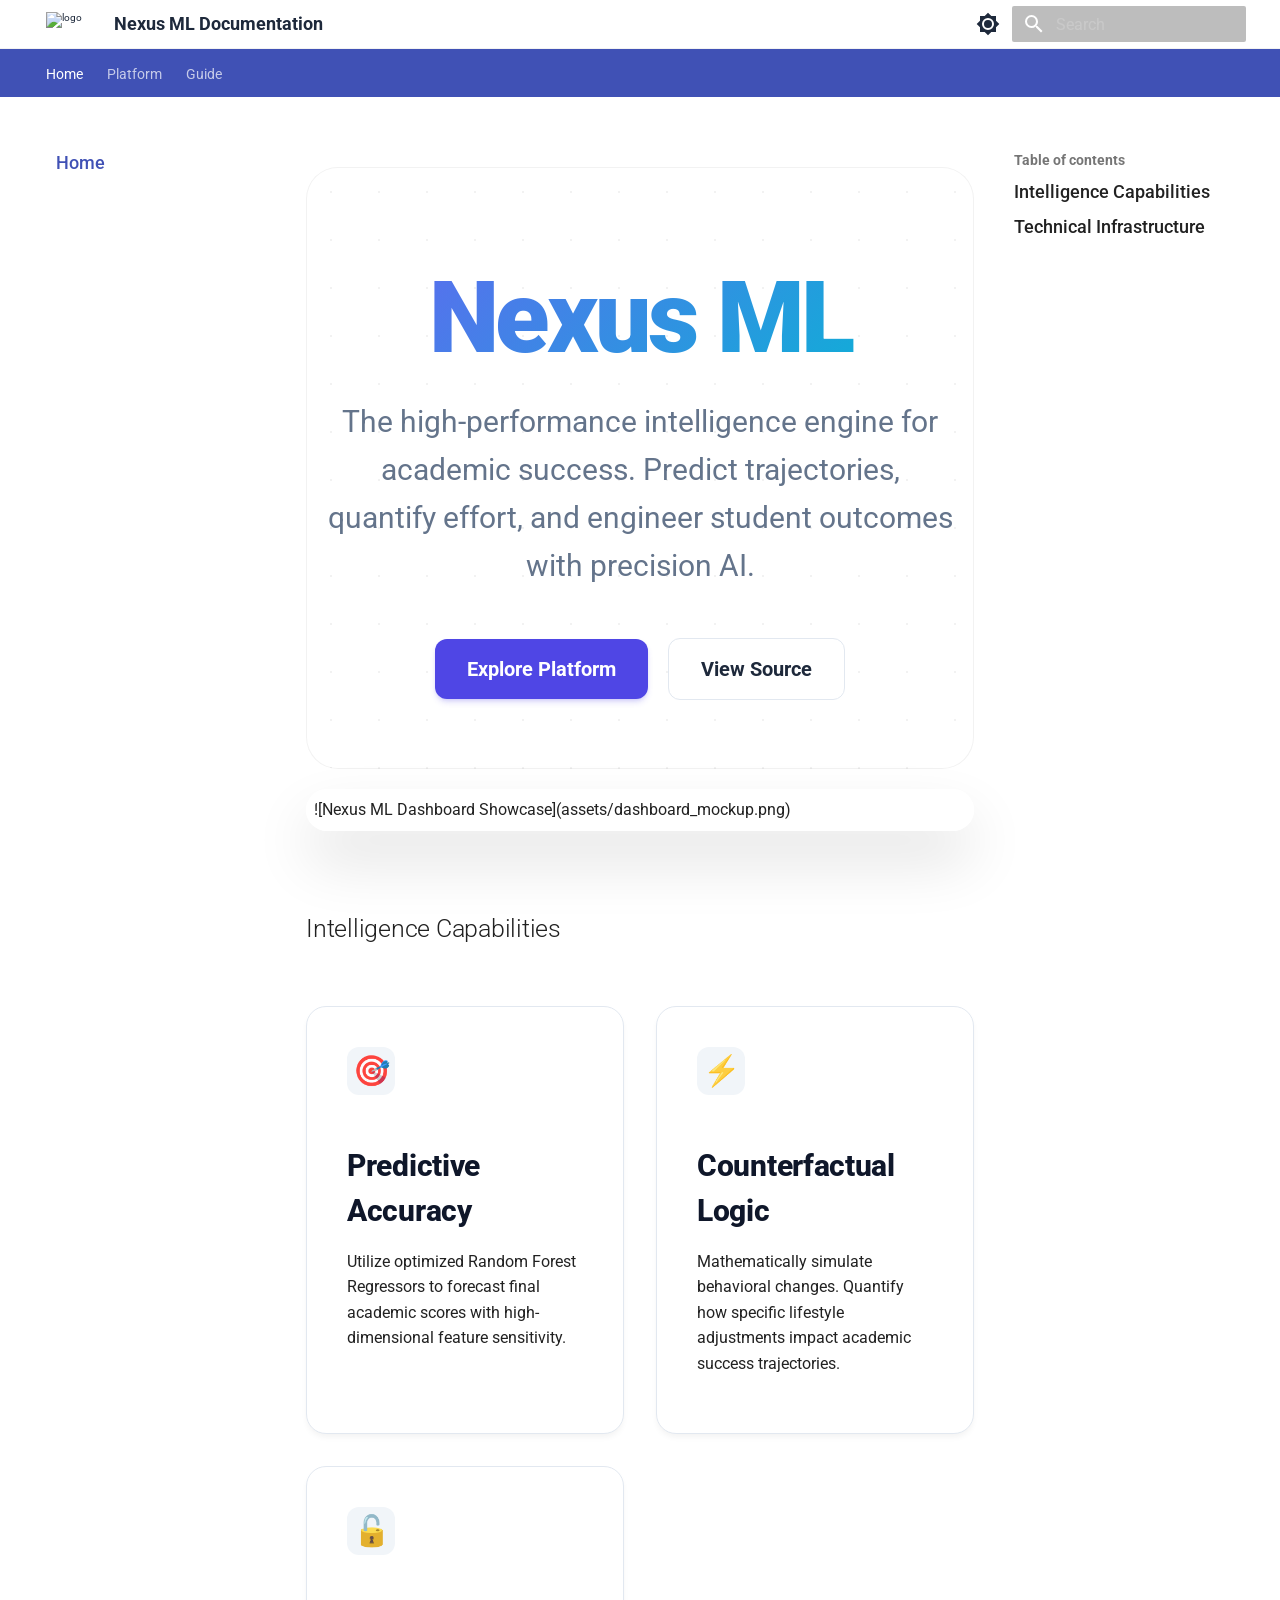
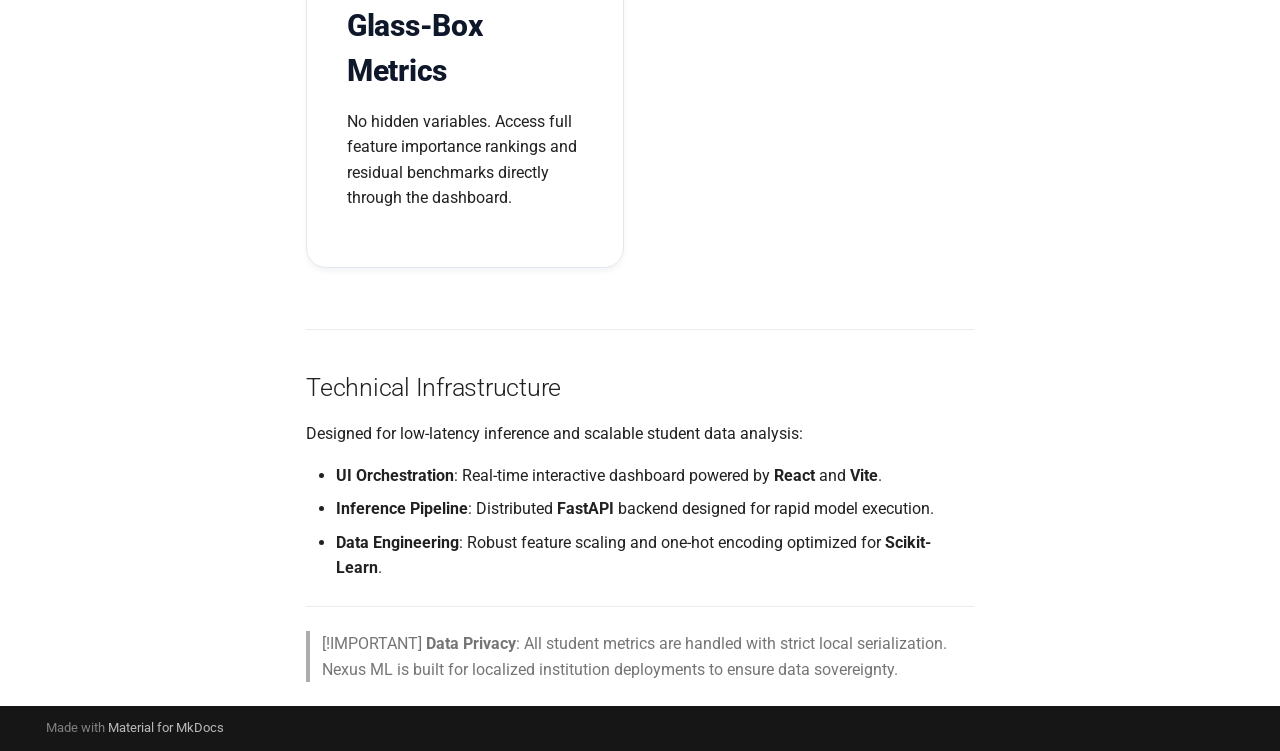
==== commit 1759062b: "Deployed d5f19e2 with MkDocs version: 1.6.1" ====
--- a/index.html
+++ b/index.html
@@ -6,11 +6,13 @@
       <meta charset="utf-8">
       <meta name="viewport" content="width=device-width,initial-scale=1">
       
-        <meta name="description" content="A high-performance academic success prediction engine powered by AI.">
-      
-      
-        <meta name="author" content="monkey9-cyber-cat-spidy">
-      
+        <meta name="description" content="High-performance intelligence engine for academic success prediction.">
+      
+      
+        <meta name="author" content="Nexus ML Team">
+      
+      
+        <link rel="canonical" href="https://monkey9-cyber-cat-spidy.github.io/Student-Performance-Prediction/">
       
       
       
@@ -20,12 +22,12 @@
         
       
       
-      <link rel="icon" href="assets/images/favicon.png">
+      <link rel="icon" href="assets/favicon.ico">
       <meta name="generator" content="mkdocs-1.6.1, mkdocs-material-9.7.6">
     
     
       
-        <title>Nexus ML - Student Performance Prediction</title>
+        <title>Nexus ML Documentation</title>
       
     
     
@@ -46,8 +48,8 @@
         
         
         <link rel="preconnect" href="https://fonts.gstatic.com" crossorigin>
-        <link rel="stylesheet" href="https://fonts.googleapis.com/css?family=Inter:300,300i,400,400i,700,700i%7CFira+Code:400,400i,700,700i&display=fallback">
-        <style>:root{--md-text-font:"Inter";--md-code-font:"Fira Code"}</style>
+        <link rel="stylesheet" href="https://fonts.googleapis.com/css?family=Roboto:300,300i,400,400i,700,700i%7CRoboto+Mono:400,400i,700,700i&display=fallback">
+        <style>:root{--md-text-font:"Roboto";--md-code-font:"Roboto Mono"}</style>
       
     
     
@@ -69,7 +71,7 @@
     
     
     
-    <body dir="ltr" data-md-color-scheme="default" data-md-color-primary="indigo" data-md-color-accent="teal">
+    <body dir="ltr" data-md-color-scheme="default" data-md-color-primary="indigo" data-md-color-accent="indigo">
   
     
     <input class="md-toggle" data-md-toggle="drawer" type="checkbox" id="__drawer" autocomplete="off">
@@ -78,7 +80,7 @@
     <div data-md-component="skip">
       
         
-        <a href="#performance-capabilities" class="md-skip">
+        <a href="#intelligence-capabilities" class="md-skip">
           Skip to content
         </a>
       
@@ -90,14 +92,11 @@
     
       
 
-  
-
-<header class="md-header md-header--shadow md-header--lifted" data-md-component="header">
+<header class="md-header" data-md-component="header">
   <nav class="md-header__inner md-grid" aria-label="Header">
-    <a href="." title="Nexus ML - Student Performance Prediction" class="md-header__button md-logo" aria-label="Nexus ML - Student Performance Prediction" data-md-component="logo">
-      
-  
-  <svg xmlns="http://www.w3.org/2000/svg" viewBox="0 0 24 24"><path d="M21.33 12.91c.09 1.55-.62 3.04-1.89 3.95l.77 1.49c.23.45.26.98.06 1.45-.19.47-.58.84-1.06 1l-.79.25a1.687 1.687 0 0 1-1.86-.55L14.44 18c-.89-.15-1.73-.53-2.44-1.1-.5.15-1 .23-1.5.23-.88 0-1.76-.27-2.5-.79-.53.16-1.07.23-1.62.22-.79.01-1.57-.15-2.3-.45a4.1 4.1 0 0 1-2.43-3.61c-.08-.72.04-1.45.35-2.11-.29-.75-.32-1.57-.07-2.33C2.3 7.11 3 6.32 3.87 5.82c.58-1.69 2.21-2.82 4-2.7 1.6-1.5 4.05-1.66 5.83-.37.42-.11.86-.17 1.3-.17 1.36-.03 2.65.57 3.5 1.64 2.04.53 3.5 2.35 3.58 4.47.05 1.11-.25 2.2-.86 3.13.07.36.11.72.11 1.09m-5-1.41c.57.07 1.02.5 1.02 1.07a1 1 0 0 1-1 1h-.63c-.32.9-.88 1.69-1.62 2.29.25.09.51.14.77.21 5.13-.07 4.53-3.2 4.53-3.25a2.59 2.59 0 0 0-2.69-2.49 1 1 0 0 1-1-1 1 1 0 0 1 1-1c1.23.03 2.41.49 3.33 1.3.05-.29.08-.59.08-.89-.06-1.24-.62-2.32-2.87-2.53-1.25-2.96-4.4-1.32-4.4-.4-.03.23.21.72.25.75a1 1 0 0 1 1 1c0 .55-.45 1-1 1-.53-.02-1.03-.22-1.43-.56-.48.31-1.03.5-1.6.56-.57.05-1.04-.35-1.07-.9a.97.97 0 0 1 .88-1.1c.16-.02.94-.14.94-.77 0-.66.25-1.29.68-1.79-.92-.25-1.91.08-2.91 1.29C6.75 5 6 5.25 5.45 7.2 4.5 7.67 4 8 3.78 9c1.08-.22 2.19-.13 3.22.25.5.19.78.75.59 1.29-.19.52-.77.78-1.29.59-.73-.32-1.55-.34-2.3-.06-.32.27-.32.83-.32 1.27 0 .74.37 1.43 1 1.83.53.27 1.12.41 1.71.4q-.225-.39-.39-.81a1.038 1.038 0 0 1 1.96-.68c.4 1.14 1.42 1.92 2.62 2.05 1.37-.07 2.59-.88 3.19-2.13.23-1.38 1.34-1.5 2.56-1.5m2 7.47-.62-1.3-.71.16 1 1.25zm-4.65-8.61a1 1 0 0 0-.91-1.03c-.71-.04-1.4.2-1.93.67-.57.58-.87 1.38-.84 2.19a1 1 0 0 0 1 1c.57 0 1-.45 1-1 0-.27.07-.54.23-.76.12-.1.27-.15.43-.15.55.03 1.02-.38 1.02-.92"/></svg>
+    <a href="." title="Nexus ML Documentation" class="md-header__button md-logo" aria-label="Nexus ML Documentation" data-md-component="logo">
+      
+  <img src="assets/logo.png" alt="logo">
 
     </a>
     <label class="md-header__button md-icon" for="__drawer">
@@ -108,7 +107,7 @@
       <div class="md-header__ellipsis">
         <div class="md-header__topic">
           <span class="md-ellipsis">
-            Nexus ML - Student Performance Prediction
+            Nexus ML Documentation
           </span>
         </div>
         <div class="md-header__topic" data-md-component="header-topic">
@@ -127,7 +126,7 @@
     
     
     
-    <input class="md-option" data-md-color-media="(prefers-color-scheme: light)" data-md-color-scheme="default" data-md-color-primary="indigo" data-md-color-accent="teal"  aria-label="Switch to dark mode"  type="radio" name="__palette" id="__palette_0">
+    <input class="md-option" data-md-color-media="(prefers-color-scheme: light)" data-md-color-scheme="default" data-md-color-primary="indigo" data-md-color-accent="indigo"  aria-label="Switch to dark mode"  type="radio" name="__palette" id="__palette_0">
     
       <label class="md-header__button md-icon" title="Switch to dark mode" for="__palette_1" hidden>
         <svg xmlns="http://www.w3.org/2000/svg" viewBox="0 0 24 24"><path d="M12 8a4 4 0 0 0-4 4 4 4 0 0 0 4 4 4 4 0 0 0 4-4 4 4 0 0 0-4-4m0 10a6 6 0 0 1-6-6 6 6 0 0 1 6-6 6 6 0 0 1 6 6 6 6 0 0 1-6 6m8-9.31V4h-4.69L12 .69 8.69 4H4v4.69L.69 12 4 15.31V20h4.69L12 23.31 15.31 20H20v-4.69L23.31 12z"/></svg>
@@ -137,7 +136,7 @@
     
     
     
-    <input class="md-option" data-md-color-media="(prefers-color-scheme: dark)" data-md-color-scheme="slate" data-md-color-primary="indigo" data-md-color-accent="teal"  aria-label="Switch to light mode"  type="radio" name="__palette" id="__palette_1">
+    <input class="md-option" data-md-color-media="(prefers-color-scheme: dark)" data-md-color-scheme="slate" data-md-color-primary="indigo" data-md-color-accent="indigo"  aria-label="Switch to light mode"  type="radio" name="__palette" id="__palette_1">
     
       <label class="md-header__button md-icon" title="Switch to light mode" for="__palette_0" hidden>
         <svg xmlns="http://www.w3.org/2000/svg" viewBox="0 0 24 24"><path d="M12 18c-.89 0-1.74-.2-2.5-.55C11.56 16.5 13 14.42 13 12s-1.44-4.5-3.5-5.45C10.26 6.2 11.11 6 12 6a6 6 0 0 1 6 6 6 6 0 0 1-6 6m8-9.31V4h-4.69L12 .69 8.69 4H4v4.69L.69 12 4 15.31V20h4.69L12 23.31 15.31 20H20v-4.69L23.31 12z"/></svg>
@@ -171,18 +170,11 @@
       </label>
       <nav class="md-search__options" aria-label="Search">
         
-          <a href="javascript:void(0)" class="md-search__icon md-icon" title="Share" aria-label="Share" data-clipboard data-clipboard-text="" data-md-component="search-share" tabindex="-1">
-            
-            <svg xmlns="http://www.w3.org/2000/svg" viewBox="0 0 24 24"><path d="M18 16.08c-.76 0-1.44.3-1.96.77L8.91 12.7c.05-.23.09-.46.09-.7s-.04-.47-.09-.7l7.05-4.11c.54.5 1.25.81 2.04.81a3 3 0 0 0 3-3 3 3 0 0 0-3-3 3 3 0 0 0-3 3c0 .24.04.47.09.7L8.04 9.81C7.5 9.31 6.79 9 6 9a3 3 0 0 0-3 3 3 3 0 0 0 3 3c.79 0 1.5-.31 2.04-.81l7.12 4.15c-.05.21-.08.43-.08.66 0 1.61 1.31 2.91 2.92 2.91s2.92-1.3 2.92-2.91A2.92 2.92 0 0 0 18 16.08"/></svg>
-          </a>
-        
         <button type="reset" class="md-search__icon md-icon" title="Clear" aria-label="Clear" tabindex="-1">
           
           <svg xmlns="http://www.w3.org/2000/svg" viewBox="0 0 24 24"><path d="M19 6.41 17.59 5 12 10.59 6.41 5 5 6.41 10.59 12 5 17.59 6.41 19 12 13.41 17.59 19 19 17.59 13.41 12z"/></svg>
         </button>
       </nav>
-      
-        <div class="md-search__suggest" data-md-component="search-suggest"></div>
       
     </form>
     <div class="md-search__output">
@@ -200,22 +192,16 @@
       
     
     
-      <div class="md-header__source">
-        <a href="https://github.com/monkey9-Cyber-cat-Spidy/Student-Performance-Prediction" title="Go to repository" class="md-source" data-md-component="source">
-  <div class="md-source__icon md-icon">
-    
-    <svg xmlns="http://www.w3.org/2000/svg" viewBox="0 0 448 512"><!--! Font Awesome Free 7.1.0 by @fontawesome - https://fontawesome.com License - https://fontawesome.com/license/free (Icons: CC BY 4.0, Fonts: SIL OFL 1.1, Code: MIT License) Copyright 2025 Fonticons, Inc.--><path d="M439.6 236.1 244 40.5c-5.4-5.5-12.8-8.5-20.4-8.5s-15 3-20.4 8.4L162.5 81l51.5 51.5c27.1-9.1 52.7 16.8 43.4 43.7l49.7 49.7c34.2-11.8 61.2 31 35.5 56.7-26.5 26.5-70.2-2.9-56-37.3L240.3 199v121.9c25.3 12.5 22.3 41.8 9.1 55-6.4 6.4-15.2 10.1-24.3 10.1s-17.8-3.6-24.3-10.1c-17.6-17.6-11.1-46.9 11.2-56v-123c-20.8-8.5-24.6-30.7-18.6-45L142.6 101 8.5 235.1C3 240.6 0 247.9 0 255.5s3 15 8.5 20.4l195.6 195.7c5.4 5.4 12.7 8.4 20.4 8.4s15-3 20.4-8.4l194.7-194.7c5.4-5.4 8.4-12.8 8.4-20.4s-3-15-8.4-20.4"/></svg>
-  </div>
-  <div class="md-source__repository">
-    GitHub
-  </div>
-</a>
-      </div>
-    
   </nav>
   
-    
-      
+</header>
+    
+    <div class="md-container" data-md-component="container">
+      
+      
+        
+          
+            
 <nav class="md-tabs" aria-label="Tabs" data-md-component="tabs">
   <div class="md-grid">
     <ul class="md-tabs__list">
@@ -246,68 +232,45 @@
   
   
   
-    <li class="md-tabs__item">
-      <a href="architecture/" class="md-tabs__link">
-        
-  
-  
-    
-  
-  Architecture
-
-      </a>
-    </li>
-  
-
-      
-        
-  
-  
-  
-  
-    <li class="md-tabs__item">
-      <a href="runbook/" class="md-tabs__link">
-        
-  
-  
-    
-  
-  Runbook
-
-      </a>
-    </li>
-  
-
-      
-        
-  
-  
-  
-  
-    <li class="md-tabs__item">
-      <a href="evaluation/" class="md-tabs__link">
-        
-  
-  
-    
-  
-  Evaluation
-
-      </a>
-    </li>
+    
+    
+      <li class="md-tabs__item">
+        <a href="architecture/" class="md-tabs__link">
+          
+  
+  
+  Platform
+
+        </a>
+      </li>
+    
+  
+
+      
+        
+  
+  
+  
+  
+    
+    
+      <li class="md-tabs__item">
+        <a href="deployment/" class="md-tabs__link">
+          
+  
+  
+  Guide
+
+        </a>
+      </li>
+    
   
 
       
     </ul>
   </div>
 </nav>
-    
-  
-</header>
-    
-    <div class="md-container" data-md-component="container">
-      
-      
+          
         
       
       <main class="md-main" data-md-component="main">
@@ -326,26 +289,13 @@
 
 <nav class="md-nav md-nav--primary md-nav--lifted" aria-label="Navigation" data-md-level="0">
   <label class="md-nav__title" for="__drawer">
-    <a href="." title="Nexus ML - Student Performance Prediction" class="md-nav__button md-logo" aria-label="Nexus ML - Student Performance Prediction" data-md-component="logo">
-      
-  
-  <svg xmlns="http://www.w3.org/2000/svg" viewBox="0 0 24 24"><path d="M21.33 12.91c.09 1.55-.62 3.04-1.89 3.95l.77 1.49c.23.45.26.98.06 1.45-.19.47-.58.84-1.06 1l-.79.25a1.687 1.687 0 0 1-1.86-.55L14.44 18c-.89-.15-1.73-.53-2.44-1.1-.5.15-1 .23-1.5.23-.88 0-1.76-.27-2.5-.79-.53.16-1.07.23-1.62.22-.79.01-1.57-.15-2.3-.45a4.1 4.1 0 0 1-2.43-3.61c-.08-.72.04-1.45.35-2.11-.29-.75-.32-1.57-.07-2.33C2.3 7.11 3 6.32 3.87 5.82c.58-1.69 2.21-2.82 4-2.7 1.6-1.5 4.05-1.66 5.83-.37.42-.11.86-.17 1.3-.17 1.36-.03 2.65.57 3.5 1.64 2.04.53 3.5 2.35 3.58 4.47.05 1.11-.25 2.2-.86 3.13.07.36.11.72.11 1.09m-5-1.41c.57.07 1.02.5 1.02 1.07a1 1 0 0 1-1 1h-.63c-.32.9-.88 1.69-1.62 2.29.25.09.51.14.77.21 5.13-.07 4.53-3.2 4.53-3.25a2.59 2.59 0 0 0-2.69-2.49 1 1 0 0 1-1-1 1 1 0 0 1 1-1c1.23.03 2.41.49 3.33 1.3.05-.29.08-.59.08-.89-.06-1.24-.62-2.32-2.87-2.53-1.25-2.96-4.4-1.32-4.4-.4-.03.23.21.72.25.75a1 1 0 0 1 1 1c0 .55-.45 1-1 1-.53-.02-1.03-.22-1.43-.56-.48.31-1.03.5-1.6.56-.57.05-1.04-.35-1.07-.9a.97.97 0 0 1 .88-1.1c.16-.02.94-.14.94-.77 0-.66.25-1.29.68-1.79-.92-.25-1.91.08-2.91 1.29C6.75 5 6 5.25 5.45 7.2 4.5 7.67 4 8 3.78 9c1.08-.22 2.19-.13 3.22.25.5.19.78.75.59 1.29-.19.52-.77.78-1.29.59-.73-.32-1.55-.34-2.3-.06-.32.27-.32.83-.32 1.27 0 .74.37 1.43 1 1.83.53.27 1.12.41 1.71.4q-.225-.39-.39-.81a1.038 1.038 0 0 1 1.96-.68c.4 1.14 1.42 1.92 2.62 2.05 1.37-.07 2.59-.88 3.19-2.13.23-1.38 1.34-1.5 2.56-1.5m2 7.47-.62-1.3-.71.16 1 1.25zm-4.65-8.61a1 1 0 0 0-.91-1.03c-.71-.04-1.4.2-1.93.67-.57.58-.87 1.38-.84 2.19a1 1 0 0 0 1 1c.57 0 1-.45 1-1 0-.27.07-.54.23-.76.12-.1.27-.15.43-.15.55.03 1.02-.38 1.02-.92"/></svg>
+    <a href="." title="Nexus ML Documentation" class="md-nav__button md-logo" aria-label="Nexus ML Documentation" data-md-component="logo">
+      
+  <img src="assets/logo.png" alt="logo">
 
     </a>
-    Nexus ML - Student Performance Prediction
+    Nexus ML Documentation
   </label>
-  
-    <div class="md-nav__source">
-      <a href="https://github.com/monkey9-Cyber-cat-Spidy/Student-Performance-Prediction" title="Go to repository" class="md-source" data-md-component="source">
-  <div class="md-source__icon md-icon">
-    
-    <svg xmlns="http://www.w3.org/2000/svg" viewBox="0 0 448 512"><!--! Font Awesome Free 7.1.0 by @fontawesome - https://fontawesome.com License - https://fontawesome.com/license/free (Icons: CC BY 4.0, Fonts: SIL OFL 1.1, Code: MIT License) Copyright 2025 Fonticons, Inc.--><path d="M439.6 236.1 244 40.5c-5.4-5.5-12.8-8.5-20.4-8.5s-15 3-20.4 8.4L162.5 81l51.5 51.5c27.1-9.1 52.7 16.8 43.4 43.7l49.7 49.7c34.2-11.8 61.2 31 35.5 56.7-26.5 26.5-70.2-2.9-56-37.3L240.3 199v121.9c25.3 12.5 22.3 41.8 9.1 55-6.4 6.4-15.2 10.1-24.3 10.1s-17.8-3.6-24.3-10.1c-17.6-17.6-11.1-46.9 11.2-56v-123c-20.8-8.5-24.6-30.7-18.6-45L142.6 101 8.5 235.1C3 240.6 0 247.9 0 255.5s3 15 8.5 20.4l195.6 195.7c5.4 5.4 12.7 8.4 20.4 8.4s15-3 20.4-8.4l194.7-194.7c5.4-5.4 8.4-12.8 8.4-20.4s-3-15-8.4-20.4"/></svg>
-  </div>
-  <div class="md-source__repository">
-    GitHub
-  </div>
-</a>
-    </div>
   
   <ul class="md-nav__list" data-md-scrollfix>
     
@@ -412,10 +362,10 @@
     <ul class="md-nav__list" data-md-component="toc" data-md-scrollfix>
       
         <li class="md-nav__item">
-  <a href="#performance-capabilities" class="md-nav__link">
+  <a href="#intelligence-capabilities" class="md-nav__link">
     <span class="md-ellipsis">
       
-        Performance Capabilities
+        Intelligence Capabilities
       
     </span>
   </a>
@@ -447,6 +397,58 @@
   
   
   
+    
+    
+    
+    
+      
+      
+        
+      
+    
+    
+    <li class="md-nav__item md-nav__item--nested">
+      
+        
+        
+        <input class="md-nav__toggle md-toggle " type="checkbox" id="__nav_2" >
+        
+          
+          <label class="md-nav__link" for="__nav_2" id="__nav_2_label" tabindex="0">
+            
+  
+  
+  <span class="md-ellipsis">
+    
+  
+    Platform
+  
+
+    
+  </span>
+  
+  
+
+            <span class="md-nav__icon md-icon"></span>
+          </label>
+        
+        <nav class="md-nav" data-md-level="1" aria-labelledby="__nav_2_label" aria-expanded="false">
+          <label class="md-nav__title" for="__nav_2">
+            <span class="md-nav__icon md-icon"></span>
+            
+  
+    Platform
+  
+
+          </label>
+          <ul class="md-nav__list" data-md-scrollfix>
+            
+              
+                
+  
+  
+  
+  
     <li class="md-nav__item">
       <a href="architecture/" class="md-nav__link">
         
@@ -467,9 +469,10 @@
     </li>
   
 
-    
-      
-      
+              
+            
+              
+                
   
   
   
@@ -482,7 +485,7 @@
   <span class="md-ellipsis">
     
   
-    Runbook
+    Runbook (Setup)
   
 
     
@@ -494,9 +497,10 @@
     </li>
   
 
-    
-      
-      
+              
+            
+              
+                
   
   
   
@@ -509,7 +513,7 @@
   <span class="md-ellipsis">
     
   
-    Evaluation
+    Performance Data
   
 
     
@@ -518,6 +522,101 @@
   
 
       </a>
+    </li>
+  
+
+              
+            
+          </ul>
+        </nav>
+      
+    </li>
+  
+
+    
+      
+      
+  
+  
+  
+  
+    
+    
+    
+    
+      
+      
+        
+      
+    
+    
+    <li class="md-nav__item md-nav__item--nested">
+      
+        
+        
+        <input class="md-nav__toggle md-toggle " type="checkbox" id="__nav_3" >
+        
+          
+          <label class="md-nav__link" for="__nav_3" id="__nav_3_label" tabindex="0">
+            
+  
+  
+  <span class="md-ellipsis">
+    
+  
+    Guide
+  
+
+    
+  </span>
+  
+  
+
+            <span class="md-nav__icon md-icon"></span>
+          </label>
+        
+        <nav class="md-nav" data-md-level="1" aria-labelledby="__nav_3_label" aria-expanded="false">
+          <label class="md-nav__title" for="__nav_3">
+            <span class="md-nav__icon md-icon"></span>
+            
+  
+    Guide
+  
+
+          </label>
+          <ul class="md-nav__list" data-md-scrollfix>
+            
+              
+                
+  
+  
+  
+  
+    <li class="md-nav__item">
+      <a href="deployment/" class="md-nav__link">
+        
+  
+  
+  <span class="md-ellipsis">
+    
+  
+    Deployment
+  
+
+    
+  </span>
+  
+  
+
+      </a>
+    </li>
+  
+
+              
+            
+          </ul>
+        </nav>
+      
     </li>
   
 
@@ -547,10 +646,10 @@
     <ul class="md-nav__list" data-md-component="toc" data-md-scrollfix>
       
         <li class="md-nav__item">
-  <a href="#performance-capabilities" class="md-nav__link">
+  <a href="#intelligence-capabilities" class="md-nav__link">
     <span class="md-ellipsis">
       
-        Performance Capabilities
+        Intelligence Capabilities
       
     </span>
   </a>
@@ -583,9 +682,6 @@
                 
                   
 
-
-  
-  
 
 
 <div class="aih-hero">
@@ -599,7 +695,11 @@
     </div>
 </div>
 
-<h2 id="performance-capabilities">Performance Capabilities</h2>
+<div class="aih-showcase">
+    ![Nexus ML Dashboard Showcase](assets/dashboard_mockup.png)
+</div>
+
+<h2 id="intelligence-capabilities">Intelligence Capabilities</h2>
 <div class="aih-grid">
 
 <div class="aih-card">
@@ -610,13 +710,13 @@
 
 <div class="aih-card">
     <div class="aih-card-icon">⚡</div>
-    <h3>Counterfactual Analysis</h3>
+    <h3>Counterfactual Logic</h3>
     <p>Mathematically simulate behavioral changes. Quantify how specific lifestyle adjustments impact academic success trajectories.</p>
 </div>
 
 <div class="aih-card">
     <div class="aih-card-icon">🔓</div>
-    <h3>Glass-Box Transparency</h3>
+    <h3>Glass-Box Metrics</h3>
     <p>No hidden variables. Access full feature importance rankings and residual benchmarks directly through the dashboard.</p>
 </div>
 
@@ -690,7 +790,7 @@
     
       
       
-      <script id="__config" type="application/json">{"annotate": null, "base": ".", "features": ["navigation.tabs", "navigation.tabs.sticky", "navigation.sections", "navigation.expand", "navigation.top", "search.suggest", "search.highlight", "search.share", "content.code.copy", "content.code.annotate"], "search": "assets/javascripts/workers/search.2c215733.min.js", "tags": null, "translations": {"clipboard.copied": "Copied to clipboard", "clipboard.copy": "Copy to clipboard", "search.result.more.one": "1 more on this page", "search.result.more.other": "# more on this page", "search.result.none": "No matching documents", "search.result.one": "1 matching document", "search.result.other": "# matching documents", "search.result.placeholder": "Type to start searching", "search.result.term.missing": "Missing", "select.version": "Select version"}, "version": null}</script>
+      <script id="__config" type="application/json">{"annotate": null, "base": ".", "features": ["navigation.tabs", "navigation.sections", "navigation.top", "navigation.sticky", "content.code.copy", "content.code.annotate"], "search": "assets/javascripts/workers/search.2c215733.min.js", "tags": null, "translations": {"clipboard.copied": "Copied to clipboard", "clipboard.copy": "Copy to clipboard", "search.result.more.one": "1 more on this page", "search.result.more.other": "# more on this page", "search.result.none": "No matching documents", "search.result.one": "1 matching document", "search.result.other": "# matching documents", "search.result.placeholder": "Type to start searching", "search.result.term.missing": "Missing", "select.version": "Select version"}, "version": null}</script>
     
     
       <script src="assets/javascripts/bundle.79ae519e.min.js"></script>
--- a/stylesheets/extra.css
+++ b/stylesheets/extra.css
@@ -1,10 +1,11 @@
 :root {
-    --aih-primary-gradient: linear-gradient(135deg, #4f46e5 0%, #06b6d4 100%);
+    --aih-primary-gradient: linear-gradient(135deg, #6366f1 0%, #06b6d4 100%);
     --aih-grid-color: rgba(0, 0, 0, 0.05);
+    --aih-accent: #6366f1;
 }
 
 [data-md-color-scheme="slate"] {
-    --aih-grid-color: rgba(255, 255, 255, 0.05);
+    --aih-grid-color: rgba(255, 255, 255, 0.03);
 }
 
 /* Professional Sidebar */
@@ -31,16 +32,16 @@
     color: #f8fafc !important;
 }
 
-/* Hero v3: SaaS Design */
+/* Hero v4: Centered & Impactful */
 .aih-hero {
     position: relative;
-    padding: 120px 20px;
-    margin: 40px 0;
-    border-radius: 24px;
-    background-color: #f8fafc;
+    padding: 100px 20px 60px 20px;
+    margin: 20px 0 60px 0;
+    border-radius: 32px;
+    background-color: #ffffff;
     background-image: 
-        radial-gradient(var(--aih-grid-color) 1px, transparent 0);
-    background-size: 40px 40px;
+        radial-gradient(var(--aih-grid-color) 1.5px, transparent 0);
+    background-size: 48px 48px;
     overflow: hidden;
     text-align: center;
     border: 1px solid var(--aih-grid-color);
@@ -53,35 +54,50 @@
 .aih-hero-content {
     position: relative;
     z-index: 2;
-    max-width: 800px;
+    max-width: 900px;
     margin: 0 auto;
-    background: rgba(255, 255, 255, 0.6);
-    backdrop-filter: blur(10px);
-    padding: 40px;
-    border-radius: 20px;
-    border: 1px solid rgba(255, 255, 255, 0.3);
-    box-shadow: 0 10px 40px rgba(0,0,0,0.05);
-}
-
-[data-md-color-scheme="slate"] .aih-hero-content {
-    background: rgba(30, 41, 59, 0.6);
-    border-color: rgba(255, 255, 255, 0.1);
 }
 
 .aih-hero h1 {
-    font-size: 4rem !important;
+    font-size: 5rem !important;
     font-weight: 900 !important;
-    margin-bottom: 16px !important;
+    margin-bottom: 24px !important;
     background: var(--aih-primary-gradient);
     -webkit-background-clip: text;
     -webkit-text-fill-color: transparent;
-    letter-spacing: -2.5px !important;
+    letter-spacing: -3.5px !important;
+    line-height: 1 !important;
 }
 
 .aih-hero p {
-    font-size: 1.25rem;
+    font-size: 1.5rem;
     color: #64748b;
-    margin-bottom: 32px;
+    margin-bottom: 40px;
+    max-width: 700px;
+    margin-left: auto;
+    margin-right: auto;
+}
+
+/* Showcase Image */
+.aih-showcase {
+    max-width: 1000px;
+    margin: -40px auto 80px auto;
+    border-radius: 24px;
+    overflow: hidden;
+    box-shadow: 0 30px 60px rgba(0,0,0,0.12);
+    border: 8px solid rgba(255, 255, 255, 0.8);
+    position: relative;
+    z-index: 5;
+    transition: transform 0.5s ease;
+}
+
+.aih-showcase:hover {
+    transform: scale(1.02);
+}
+
+[data-md-color-scheme="slate"] .aih-showcase {
+    box-shadow: 0 30px 60px rgba(0,0,0,0.4);
+    border-color: rgba(30, 41, 59, 0.8);
 }
 
 /* Action Buttons */
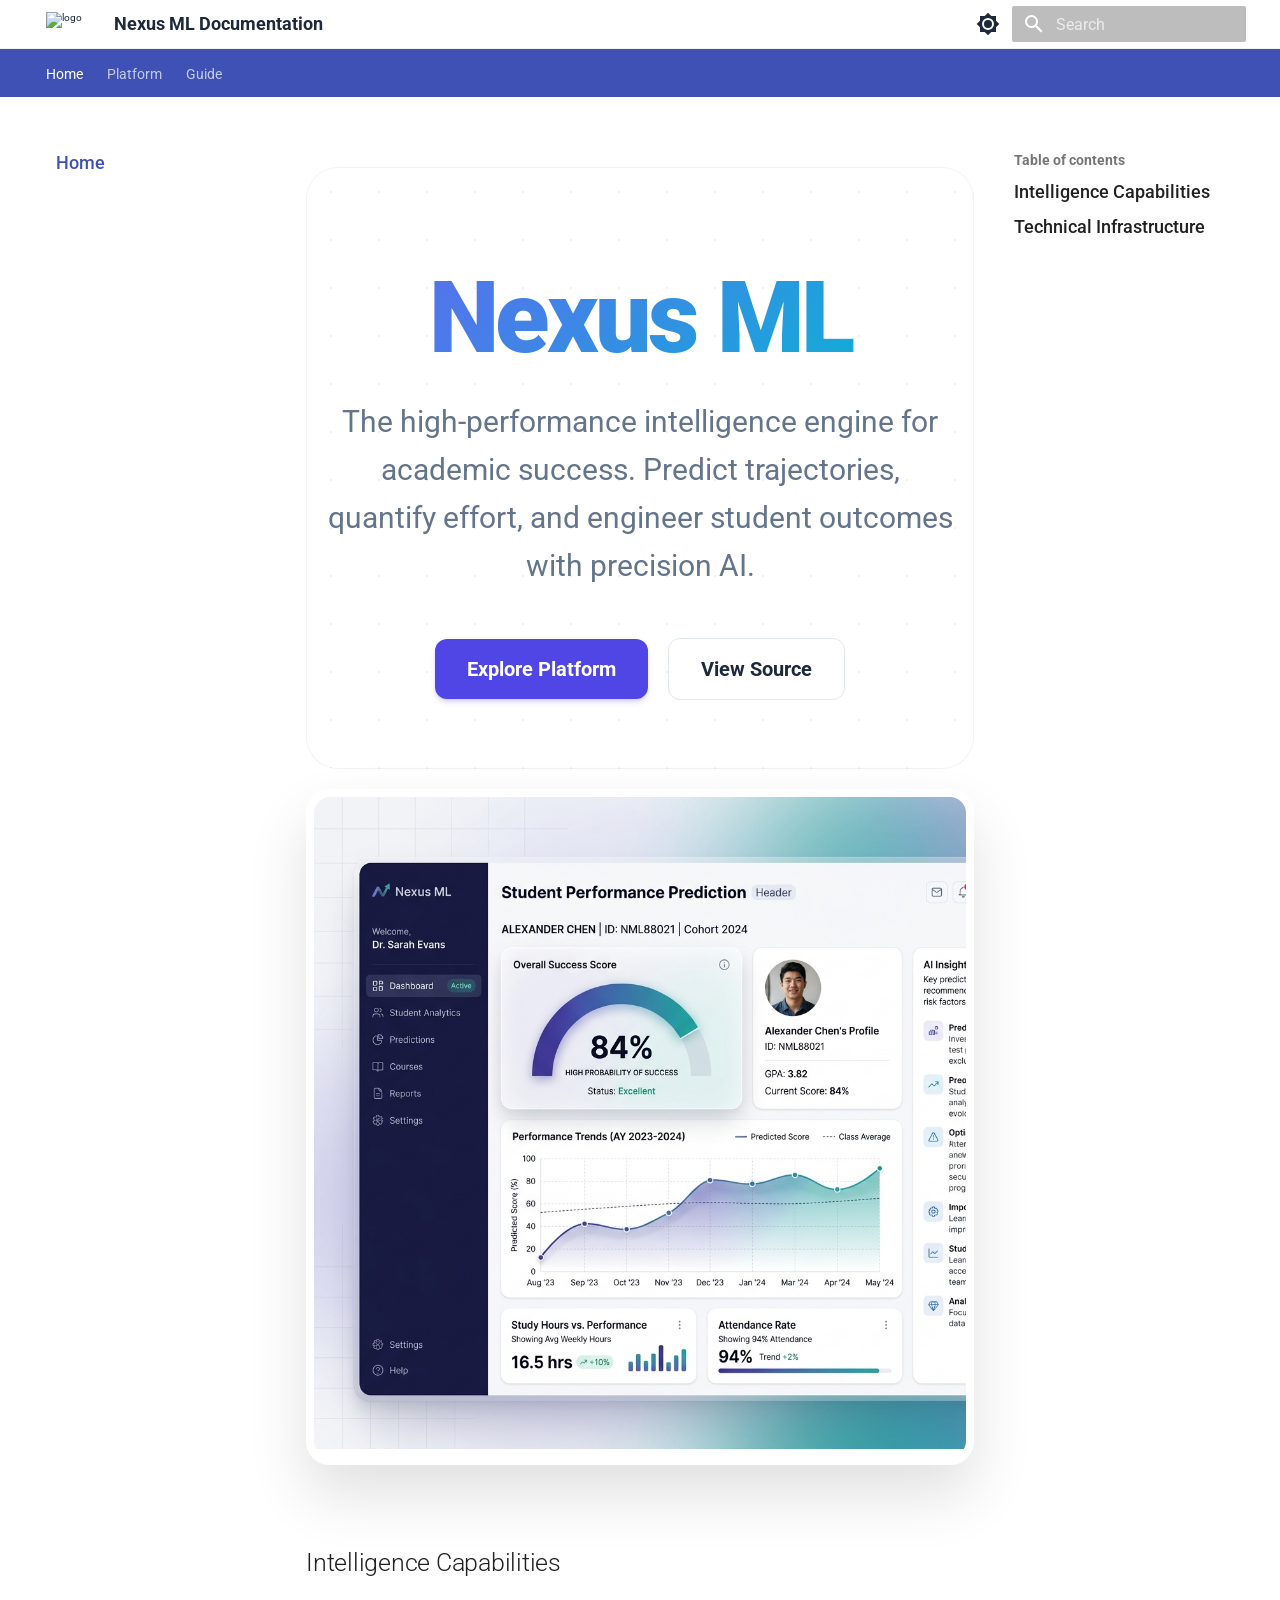
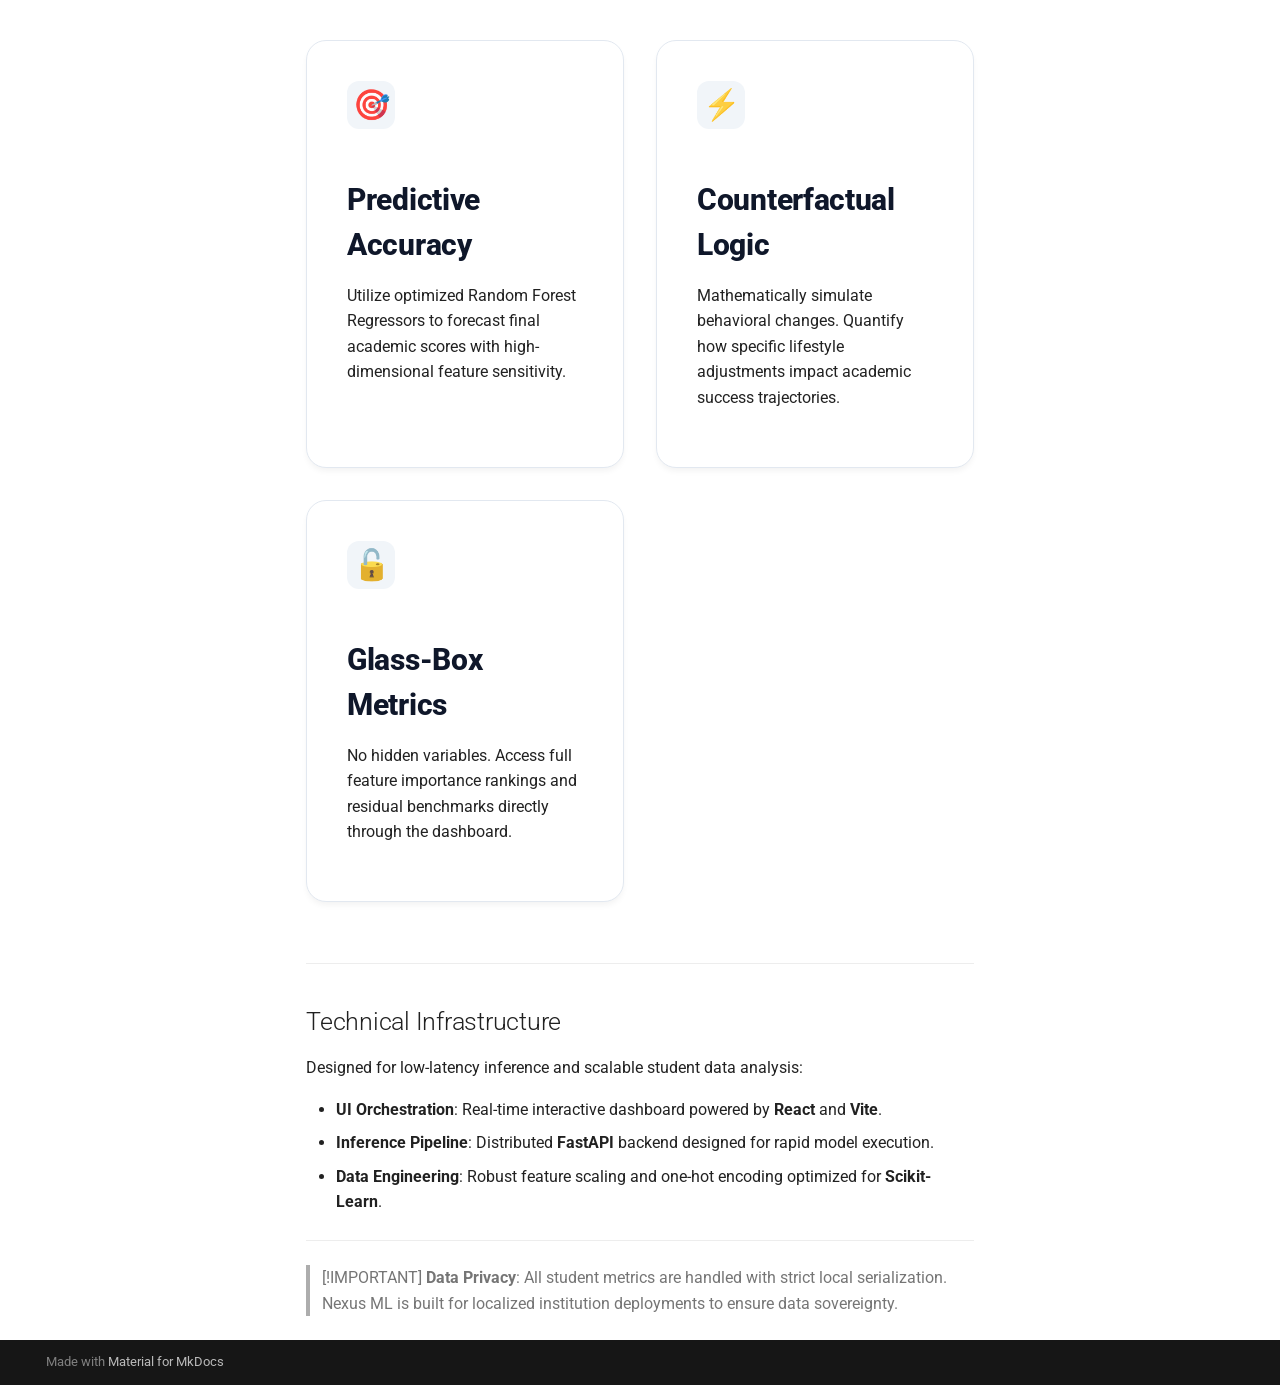
==== commit 38357e61: "Deployed c919e52 with MkDocs version: 1.6.1" ====
--- a/index.html
+++ b/index.html
@@ -696,7 +696,7 @@
 </div>
 
 <div class="aih-showcase">
-    ![Nexus ML Dashboard Showcase](assets/dashboard_mockup.png)
+    <img src="assets/dashboard_mockup.png" alt="Nexus ML Dashboard Showcase">
 </div>
 
 <h2 id="intelligence-capabilities">Intelligence Capabilities</h2>
